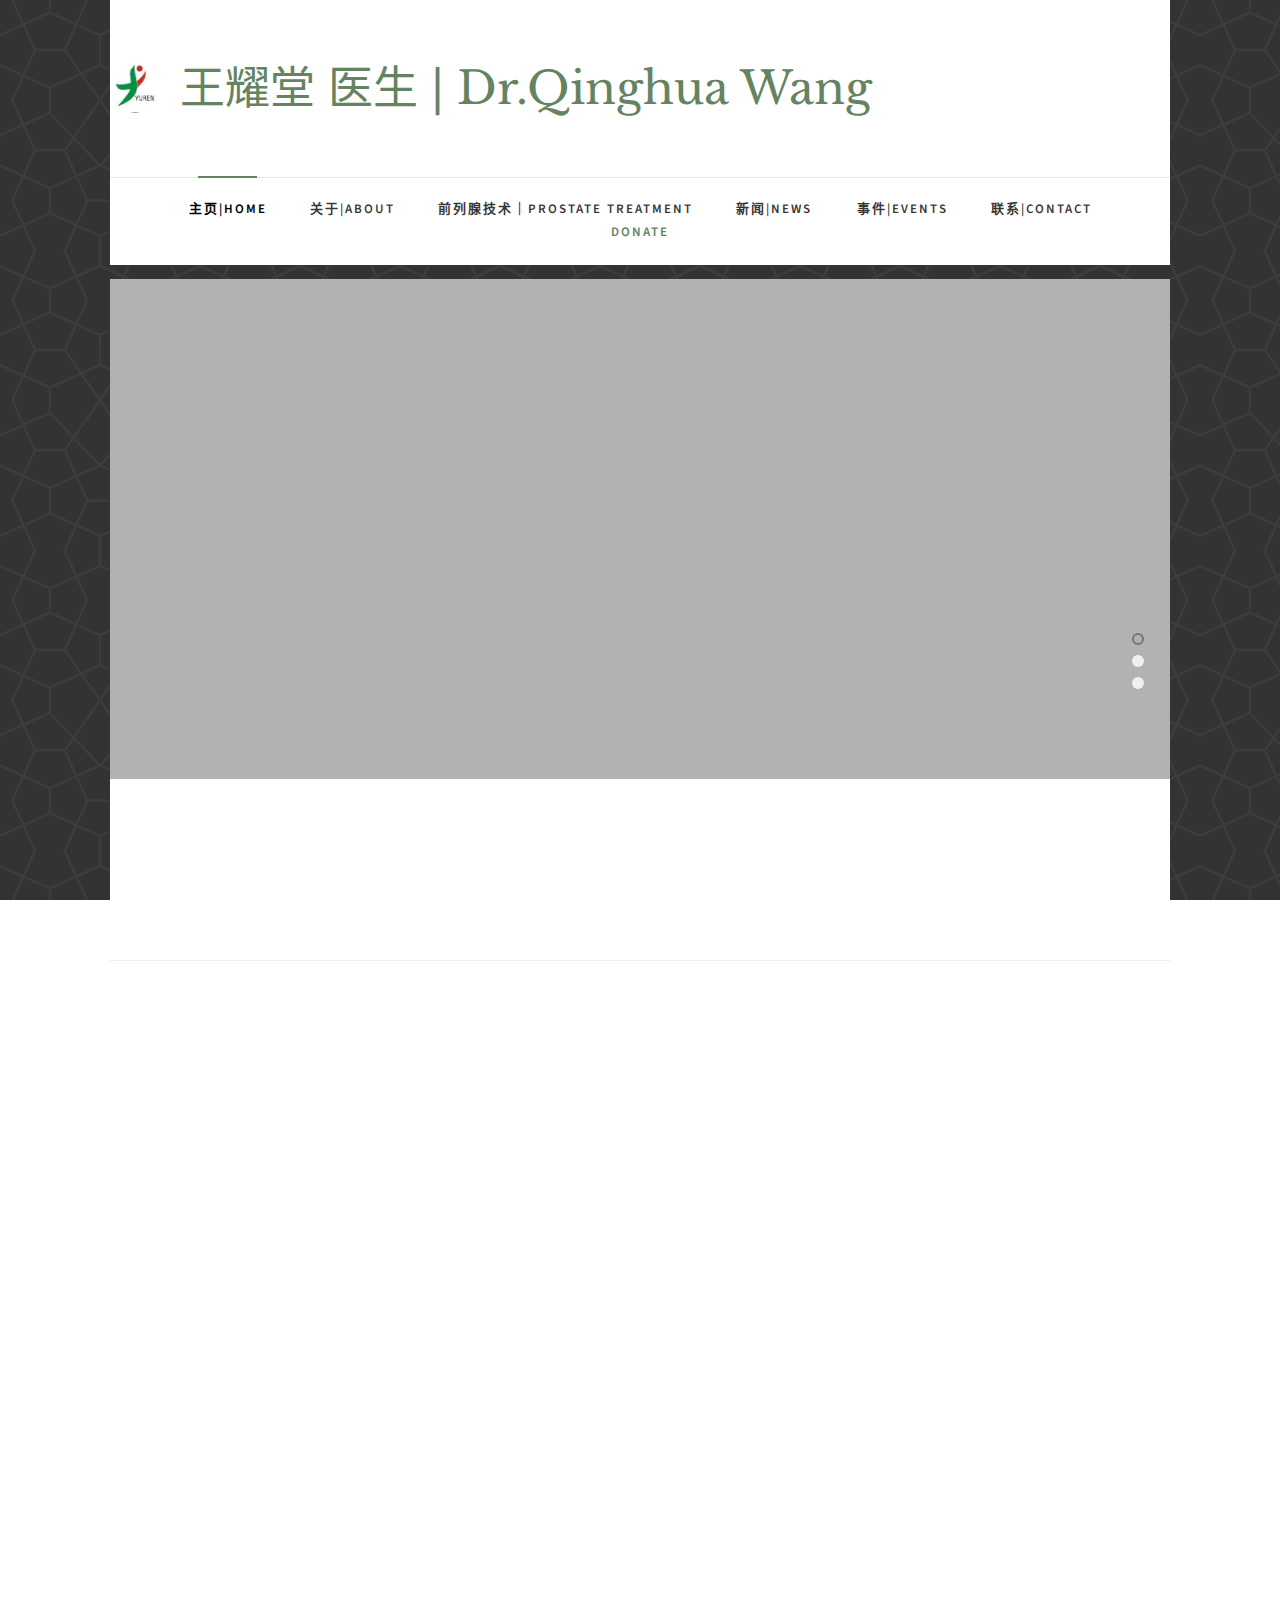
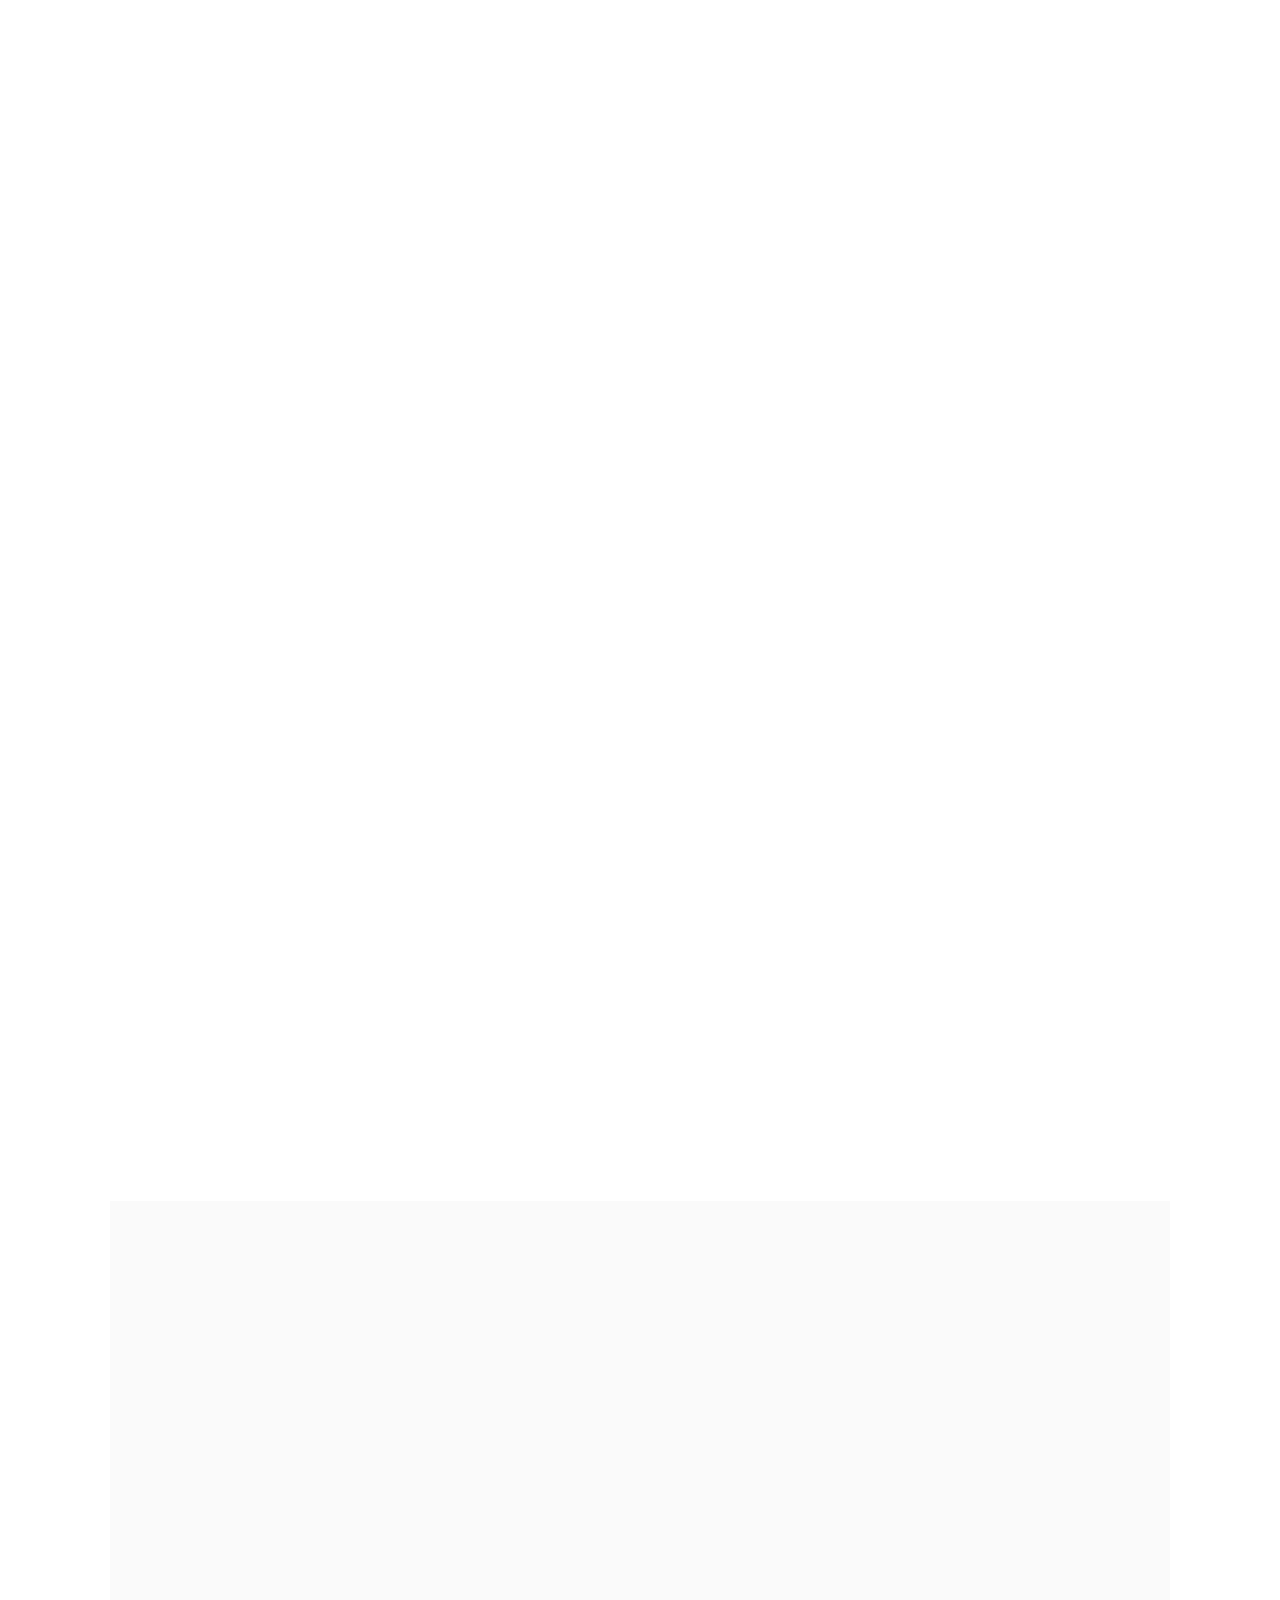
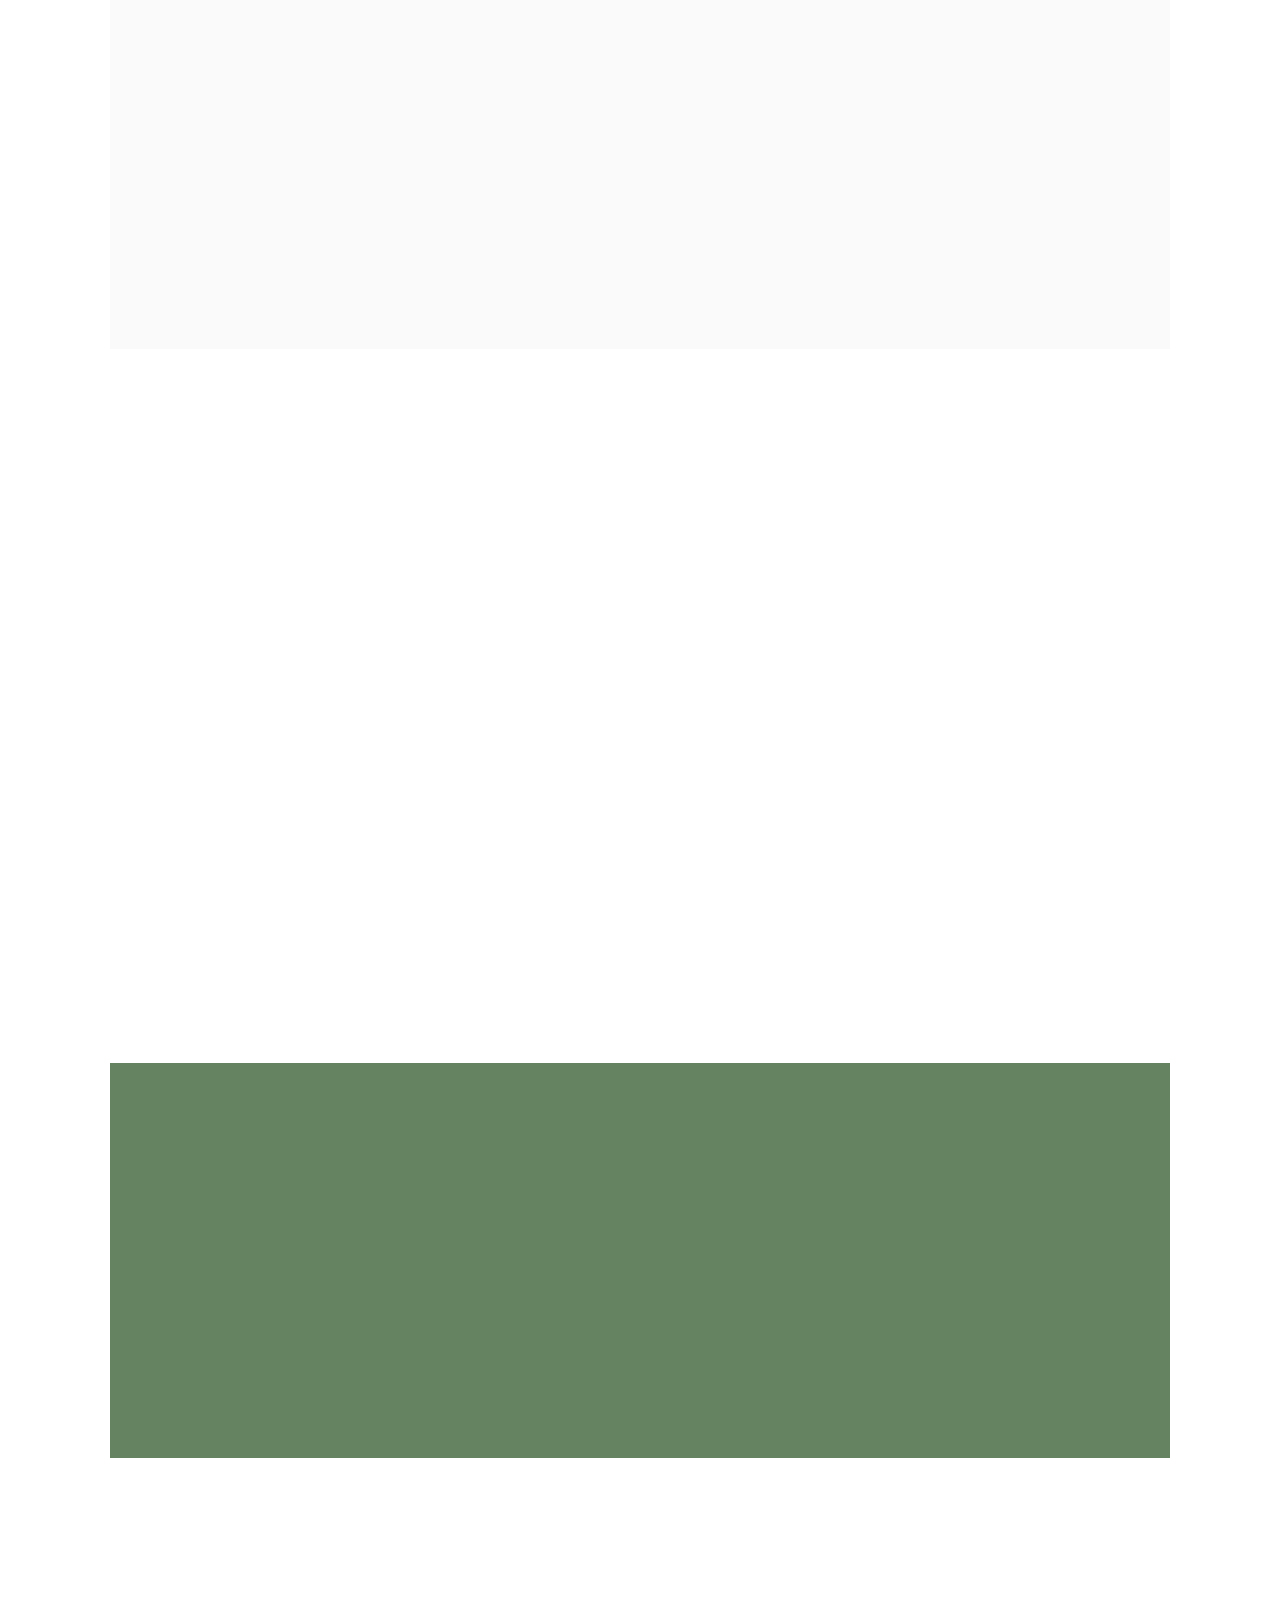
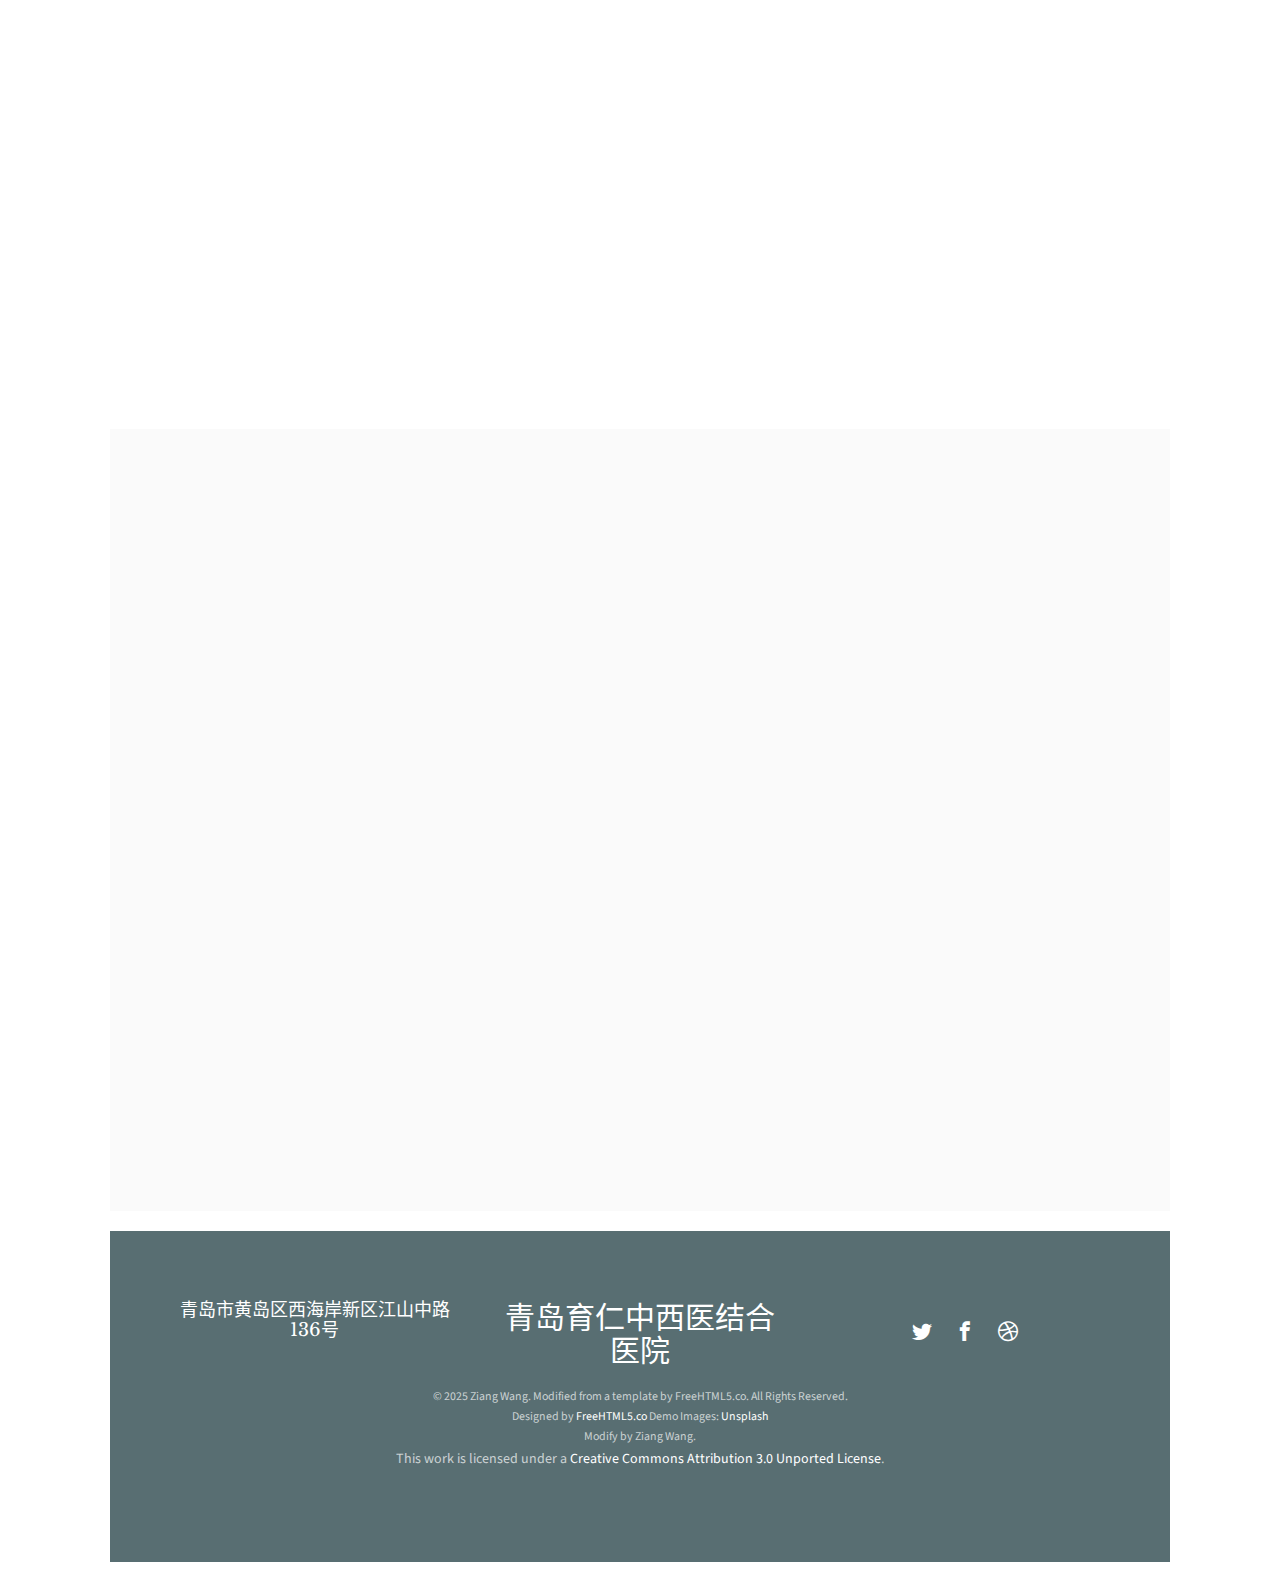
==== index.html @ dfbbcf72 "Move website files to repository root" ====
<!DOCTYPE HTML>
<html lang="zh-CN">
<html>
	<head>
	<meta charset="utf-8">
	<meta http-equiv="X-UA-Compatible" content="IE=edge">
	<title>Dr.Wang Qinghua &mdash; Free Website Template, Free HTML5 Template by freehtml5.co</title>
	<meta name="viewport" content="width=device-width, initial-scale=1">
	<meta name="description" content="Free HTML5 Website Template by freehtml5.co" />
	<meta name="keywords" content="free website templates, free html5, free template, free bootstrap, free website template, html5, css3, mobile first, responsive" />
	<meta name="author" content="freehtml5.co" />

	<!-- 
	//////////////////////////////////////////////////////

	FREE HTML5 TEMPLATE 
	DESIGNED & DEVELOPED by FreeHTML5.co
		
	Website: 		http://freehtml5.co/
	Email: 			info@freehtml5.co
	Twitter: 		http://twitter.com/fh5co
	Facebook: 		https://www.facebook.com/fh5co

	//////////////////////////////////////////////////////
	 -->

  	<!-- Facebook and Twitter integration -->
	<meta property="og:title" content=""/>
	<meta property="og:image" content=""/>
	<meta property="og:url" content=""/>
	<meta property="og:site_name" content=""/>
	<meta property="og:description" content=""/>
	<meta name="twitter:title" content="" />
	<meta name="twitter:image" content="" />
	<meta name="twitter:url" content="" />
	<meta name="twitter:card" content="" />

	<link href="https://fonts.googleapis.com/css?family=Source+Sans+Pro:400,600,700" rel="stylesheet">
	<link href="https://fonts.googleapis.com/css?family=Libre+Baskerville:400,400i,700" rel="stylesheet"
	>
	
	<!-- Animate.css -->
	<link rel="stylesheet" href="css/animate.css">
	<!-- Icomoon Icon Fonts-->
	<link rel="stylesheet" href="css/icomoon.css">
	<!-- Bootstrap  -->
	<link rel="stylesheet" href="css/bootstrap.css">

	<!-- Magnific Popup -->
	<link rel="stylesheet" href="css/magnific-popup.css">

	<!-- Flexslider  -->
	<link rel="stylesheet" href="css/flexslider.css">

	<!-- Owl Carousel  -->
	<link rel="stylesheet" href="css/owl.carousel.min.css">
	<link rel="stylesheet" href="css/owl.theme.default.min.css">

	<!-- Theme style  -->
	<link rel="stylesheet" href="css/style.css">

	<!-- Modernizr JS -->
	<script src="js/modernizr-2.6.2.min.js"></script>
	<!-- FOR IE9 below -->
	<!--[if lt IE 9]>
	<script src="js/respond.min.js"></script>
	<![endif]-->

	</head>
	<body>
		
	<div class="fh5co-loader"></div>
	
	<div id="page">
	<nav class="fh5co-nav" role="navigation">
		<div class="container-wrap">
			<div class="top-menu">
				<div class="row">
					<div class="col-md-12 col-offset-0 text-center">
						<div id="fh5co-logo" style="display: flex; align-items: center;">
                        <img src="images/logo.png" alt="Portrait" style="width: 50px; height: 50px; border-radius: 50%; margin-right: 10px;">
                        <a href="index.html">王耀堂 医生 | Dr.Qinghua Wang</a>
                    </div>

					<div class="col-md-12 col-md-offset-0 text-center menu-1">
						<ul>
							<li class="active"><a href="index.html">主页|Home</a></li>
							<li><a href="about.html">关于|About</a></li>
							<li><a href="sermons.html">前列腺技术｜Prostate Treatment</a></li>
							<li class="has-dropdown">
								<a href="news.html">新闻|News</a>
								<ul class="dropdown">
									<li><a href="#">出国交流</a></li>
									<li><a href="#">合影</a></li>
									<li><a href="#">技术推广</a></li>
									<li><a href="#">合作</a></li>
								</ul>
							</li>
							<li><a href="events.html">事件|Events</a></li>
							
							<li><a href="contact.html">联系|Contact</a></li>
							<li><a href="#" class="donate">Donate</a></li>
						</ul>
					</div>
				</div>
				
			</div>
		</div>
	</nav>
	<div class="container-wrap">
		<aside id="fh5co-hero">
			<div class="flexslider">
				<ul class="slides">
			   	<li style="background-image: url(images/WechatIMG2.jpg);background-size: cover; background-position: center;">
			   		<div class="overlay"></div>
			   		<div class="container-fluid">
			   			<div class="row">
				   			<div class="col-md-6 col-md-offset-3 text-center">
				   				<div class="slider-text">
					   				<div class="slider-text-inner">
					   					<h1>首届前列腺调理康复技术师承大会在青岛举办</h1>
										<h2>The first Prostate Conditioning and Rehabilitation Technique Apprenticeship Conference was held in Qingdao.</h2>
											<!--  <h2>与爱尔兰专家交流前列腺话题 <a href="http://freehtml5.co/" target="_blank">freehtml5.co</a></h2> -->
											<p><a class="btn btn-primary btn-demo popup-vimeo" href="https://vimeo.com/channels/staffpicks/93951774"> <i class="icon-play4"></i> 视频｜Video</a> <a class="btn btn-primary btn-learn">有关 <i class="icon-arrow-right3"></i></a></p>
					   				</div>
				   				</div>
				   			</div>
				   		</div>
			   		</div>
			   	</li>
			   	<li style="background-image: url(images/irelandprostate.jpg);">
			   		<div class="overlay"></div>
			   		<div class="container-fluid">
			   			<div class="row">
				   			<div class="col-md-6 col-md-offset-3 text-center">
				   				<div class="slider-text">
					   				<div class="slider-text-inner">
					   					<h1>在爱尔兰交流W点按摩技术</h1>
											<h2>Exchange of W-spot massage techniques in Ireland <a href="http://freehtml5.co/" target="_blank">访问网站</a></h2>
											<p><a class="btn btn-primary btn-demo popup-vimeo" href="https://vimeo.com/channels/staffpicks/93951774"> <i class="icon-play4"></i>视频｜Video </a> <a class="btn btn-primary btn-learn">有关<i class="icon-arrow-right3"></i></a></p>
					   				</div>
					   			</div>
				   			</div>
				   		</div>
			   		</div>
			   	</li>
			   	<li style="background-image: url(images/img_bg_3.jpg);">
			   		<div class="overlay"></div>
			   		<div class="container-fluids">
			   			<div class="row">
				   			<div class="col-md-6 col-md-offset-3 text-center">
				   				<div class="slider-text">
					   				<div class="slider-text-inner text-center">
					   					<h1>事件3</h1>
											<h2>3 <a href="http://freehtml5.co/" target="_blank">访问网站</a></h2>
											<p><a class="btn btn-primary btn-demo popup-vimeo" href="https://vimeo.com/channels/staffpicks/93951774"> <i class="icon-play4"></i> 视频｜Video</a> <a class="btn btn-primary btn-learn">J有关 <i class="icon-arrow-right3"></i></a></p>
					   				</div>
					   			</div>
				   			</div>
				   		</div>
			   		</div>
			   	</li>
			  	</ul>
		  	</div>
		</aside>
		<div id="fh5co-intro">
			<div class="row animate-box">
				<div class="col-md-12 col-md-offset-0 text-center">
					<h2>关注前列腺健康</h2>
					<span> 星期三和星期日坐诊｜We are open on Wednesday and Sunday </span>
				</div>
			</div>
		</div>
		<hr>
		<div id="fh5co-counter" class="fh5co-counters">
			<div class="row">
				<div class="col-md-6 col-md-offset-3 text-center animate-box">
					<img src="images/w700d1q75cms.jpg" alt="Prostate Health White Paper" class="img-responsive" style="margin-top: 20px; max-width: 100%; height: auto;">
					<h2>《中国男性前列腺健康白皮书》2022 数据显示：</h2>
					<h3>According to the "White Paper on Male Prostate Health in China" released on October 28, 2022,：</h3>
					<p>前列腺炎、前列腺增生发病超过2年，有43%的患者会引发阳痿，93%的患者会发生早泄，10%的患者几乎完全丧失男性功能！前列腺炎以18-54岁患者为主，其中18-24岁患者就诊比例显著上升。前列腺增生患者以45岁以上为主。另一项调查表明，80%以上的男性不育症都是由前列腺疾病引起。在发病10年以上的前列腺疾病患者群体中，有45%会发生癌变，世界上每年因前列腺癌死亡男性达50万人，并呈每年上升趋势。”</p>
					<section>
						
						
						<ul>
							<li>Among patients with <strong>prostatitis</strong> or <strong>prostatic hyperplasia</strong> lasting over two years:
								<ul>
									<li><strong>43%</strong> develop erectile dysfunction.</li>
									<li><strong>93%</strong> experience premature ejaculation.</li>
									<li><strong>10%</strong> almost completely lose male sexual function.</li>
								</ul>
							</li>
							<li><strong>Prostatitis</strong> primarily affects men aged <strong>18 to 54</strong>, with a significant increase in patients aged <strong>18 to 24</strong> seeking medical attention.</li>
							<li><strong>Prostatic hyperplasia</strong> predominantly affects men over the age of <strong>45</strong>.</li>
						</ul>
					</section>
					<section>
						
						<ul>
							<li>Over <strong>80%</strong> of male infertility cases are caused by prostate-related diseases.</li>
							<li>Among patients with prostate conditions lasting over <strong>10 years</strong>, <strong>45%</strong> are at risk of developing cancer.</li>
							<li>Globally, prostate cancer causes <strong>500,000 deaths annually</strong>, with the number increasing each year.</li>
						</ul>
					</section>
					</div>
			</div>
			<div class="row animate-box">
				<div class="col-md-8 col-md-offset-2">
					<div class="row">
						<div class="col-md-3 col-sm-6 col-xs-6 text-center">
							<span class="fh5co-counter js-counter" data-from="0" data-to="43" data-speed="5000" data-refresh-interval="50"></span>
							<span class="fh5co-counter-label">43% of patients will experience erectile dysfunction</span>
						</div>
						<div class="col-md-3 col-sm-6 col-xs-6 text-center">
							<span class="fh5co-counter js-counter" data-from="0" data-to="93" data-speed="5000" data-refresh-interval="50"></span>
							<span class="fh5co-counter-label">93% of patients will experience premature ejaculation</span>
						</div>
						<div class="clearfix visible-sm-block visible-xs-block"></div>
						<div class="col-md-3 col-sm-6 col-xs-6 text-center">
							<span class="fh5co-counter js-counter" data-from="0" data-to="10" data-speed="5000" data-refresh-interval="50"></span>
							<span class="fh5co-counter-label">10% of patients will almost completely lose male function</span>
						</div>
						<div class="col-md-3 col-sm-6 col-xs-6 text-center">
							<span class="fh5co-counter js-counter" data-from="0" data-to="80" data-speed="5000" data-refresh-interval="50"></span>
							<span class="fh5co-counter-label">more than 80% of male infertility is caused by prostate diseases.</span>
						</div>
					</div>
				</div>
			</div>
		</div>
		<div id="fh5co-services" class="fh5co-light-grey">
			<div class="row animate-box">
				<div class="col-md-6 col-md-offset-3 text-center fh5co-heading">
					<h2>活动</h2>
					<p>Dignissimos asperiores vitae velit veniam totam fuga molestias accusamus alias autem provident. Odit ab aliquam dolor eius.</p>
				</div>
			</div>
			<div class="row">
				<div class="col-md-4 animate-box">
					<div class="services">
						<a href="#" class="img-holder"><img class="img-responsive" src="images/img-1.jpg" alt="Free HTML5 Website Template by freehtml5.co"></a>
						<div class="desc">
							<h3><a href="#">Live Events</a></h3>
							<p>Dignissimos asperiores vitae velit veniam totam fuga molestias accusamus alias autem provident. Odit ab aliquam dolor eius.</p>
							<a href="#">Read More <i class="icon-arrow-right3"></i></a>
						</div>
					</div>
				</div>
				<div class="col-md-4 animate-box">
					<div class="services">
						<a href="#" class="img-holder"><img class="img-responsive" src="images/img-3.jpg" alt="Free HTML5 Website Template by freehtml5.co"></a>
						<div class="desc">
							<h3><a href="#">Biblical Counseling</a></h3>
							<p>Dignissimos asperiores vitae velit veniam totam fuga molestias accusamus alias autem provident. Odit ab aliquam dolor eius.</p>
							<a href="#">Read More <i class="icon-arrow-right3"></i></a>
						</div>
					</div>
				</div>
				<div class="col-md-4 animate-box">
					<div class="services">
						<a href="#" class="img-holder"><img class="img-responsive" src="images/img-2.jpg" alt="Free HTML5 Website Template by freehtml5.co"></a>
						<div class="desc">
							<h3><a href="#">Helping Children</a></h3>
							<p>Dignissimos asperiores vitae velit veniam totam fuga molestias accusamus alias autem provident. Odit ab aliquam dolor eius.</p>
							<a href="#">Read More <i class="icon-arrow-right3"></i></a>
						</div>
					</div>
				</div>
			</div>
		</div>

		<div id="fh5co-sermon">
			<div class="row animate-box">
				<div class="col-md-6 col-md-offset-3 text-center fh5co-heading">
					<h2>视频 ｜Video</h2>
					<p>Dignissimos asperiores vitae velit veniam totam fuga molestias accusamus alias autem provident. Odit ab aliquam dolor eius.</p>
				</div>
			</div>
			<div class="row">
				<div class="col-md-4 text-center animate-box">
					<div class="sermon-entry">
						<div class="sermon" style="background-image: url(images/mqdefault_6s.webp);">
							<div class="play">
								<a class="popup-vimeo" href="https://youtu.be/GuL7jMvrcxw?si=hvoG5OkkHm0pMLwE"><i class="icon-play3"></i></a>
							</div>
						</div>
						<h3>肾好不好看晨起第一泡屎</h3>
						<span>王耀堂</span>
					</div>
				</div>
				<div class="col-md-4 text-center animate-box">
					<div class="sermon-entry">
						<div class="sermon" style="background-image: url(images/sermon-3.jpg);">
							<div class="play">
								<a class="popup-vimeo" href="https://vimeo.com/channels/staffpicks/93951774"><i class="icon-play3"></i></a>
							</div>
						</div>
						<h3>Message From God</h3>
						<span>Pstr. John Doe</span>
					</div>
				</div>
				<div class="col-md-4 text-center animate-box">
					<div class="sermon-entry">
						<div class="sermon" style="background-image: url(images/sermon-2.jpg);">
							<div class="play">
								<a class="popup-vimeo" href="https://vimeo.com/channels/staffpicks/93951774"><i class="icon-play3"></i></a>
							</div>
						</div>
						<h3>Our World Today</h3>
						<span>Pstr. John Doe</span>
					</div>
				</div>
			</div>
		</div>
		<div id="fh5co-bible-verse">
			<div class="overlay"></div>
			<div class="row">
				<div class="col-md-10 col-md-offset-1">
					<div class="row animate-box">
						<div class="owl-carousel owl-carousel-fullwidth">
							<div class="item">
								<div class="bible-verse-slide active text-center">
									<blockquote>
										<p>&ldquo;For God so loved the world, that he gave his only begotten Son, that whosoever believeth in him should not perish, but have everlasting life.&rdquo;</p>
										<span>John 3:16</span>
									</blockquote>
								</div>
							</div>
							<div class="item">
								<div class="bible-verse-slide active text-center">
									<blockquote>
										<p>&ldquo;The LORD [is] my strength and my shield; my heart trusted in him, and I am helped: therefore my heart greatly rejoiceth; and with my song will I praise him.&rdquo;</p>
										<span>Psalms 28:7</span>
									</blockquote>
								</div>
							</div>
							<div class="item">
								<div class="bible-verse-slide active text-center">
									<blockquote>
										<p>&ldquo;And we have known and believed the love that God hath to us. God is love; and he that dwelleth in love dwelleth in God, and God in him.&rdquo;</p>
										<span>1 John 4:16</span>
									</blockquote>
								</div>
							</div>
						</div>
					</div>
				</div>
			</div>
		</div>
		<div id="fh5co-events">
			<div class="row animate-box">
				<div class="col-md-6 col-md-offset-3 text-center fh5co-heading">
					<h2>Our Events</h2>
					<p>Dignissimos asperiores vitae velit veniam totam fuga molestias accusamus alias autem provident. Odit ab aliquam dolor eius.</p>
				</div>
			</div>
			<div class="row">
				<div class="col-md-4 animate-box">
					<div class="events-entry">
						<span class="date">March 10, 2017</span>
						<h3><a href="#">Message From God</a></h3>
						<p>Facilis ipsum reprehenderit nemo molestias. Aut cum mollitia reprehenderit. Eos cumque dicta adipisci architecto culpa amet.</p>
						<a href="#">Read More <i class="icon-arrow-right3"></i></a>
					</div>
				</div>
				<div class="col-md-4 animate-box">
					<div class="events-entry">
						<span class="date">March 20, 2017</span>
						<h3><a href="#">Message From God</a></h3>
						<p>Facilis ipsum reprehenderit nemo molestias. Aut cum mollitia reprehenderit. Eos cumque dicta adipisci architecto culpa amet.</p>
						<a href="#">Read More <i class="icon-arrow-right3"></i></a>
					</div>
				</div>
				<div class="col-md-4 animate-box">
					<div class="events-entry">
						<span class="date">March 30, 2017</span>
						<h3><a href="#">Message From God</a></h3>
						<p>Facilis ipsum reprehenderit nemo molestias. Aut cum mollitia reprehenderit. Eos cumque dicta adipisci architecto culpa amet.</p>
						<a href="#">Read More <i class="icon-arrow-right3"></i></a>
					</div>
				</div>
			</div>
		</div>
		<div id="fh5co-news" class="fh5co-light-grey">
			<div class="row animate-box">
				<div class="col-md-6 col-md-offset-3 text-center fh5co-heading">
					<h2>Our News</h2>
					<p>Dignissimos asperiores vitae velit veniam totam fuga molestias accusamus alias autem provident. Odit ab aliquam dolor eius.</p>
				</div>
			</div>
			<div class="row">
				<div class="col-md-3 animate-box">
					<div class="news">
						<a href="#" class="img-holder"><img class="img-responsive" src="images/img-1.jpg" alt="Free HTML5 Website Template by freehtml5.co"></a>
						<div class="desc">
							<span class="date">March 30, 2017</span>
							<h3><a href="#">Live News</a></h3>
							<p>Dignissimos asperiores vitae velit veniam totam fuga molestias accusamus alias autem provident. Odit ab aliquam dolor eius.</p>
							<a href="#">Read More <i class="icon-arrow-right3"></i></a>
						</div>
					</div>
				</div>
				<div class="col-md-3 animate-box">
					<div class="news">
						<a href="#" class="img-holder"><img class="img-responsive" src="images/img-3.jpg" alt="Free HTML5 Website Template by freehtml5.co"></a>
						<div class="desc">
							<span class="date">March 30, 2017</span>
							<h3><a href="#">Biblical Counseling</a></h3>
							<p>Dignissimos asperiores vitae velit veniam totam fuga molestias accusamus alias autem provident. Odit ab aliquam dolor eius.</p>
							<a href="#">Read More <i class="icon-arrow-right3"></i></a>
						</div>
					</div>
				</div>
				<div class="col-md-3 animate-box">
					<div class="news">
						<a href="#" class="img-holder"><img class="img-responsive" src="images/img-2.jpg" alt="Free HTML5 Website Template by freehtml5.co"></a>
						<div class="desc">
							<span class="date">March 30, 2017</span>
							<h3><a href="#">Helping Children</a></h3>
							<p>Dignissimos asperiores vitae velit veniam totam fuga molestias accusamus alias autem provident. Odit ab aliquam dolor eius.</p>
							<a href="#">Read More <i class="icon-arrow-right3"></i></a>
						</div>
					</div>
				</div>
				<div class="col-md-3 animate-box">
					<div class="news">
						<a href="#" class="img-holder"><img class="img-responsive" src="images/img-4.jpg" alt="Free HTML5 Website Template by freehtml5.co"></a>
						<div class="desc">
							<span class="date">March 30, 2017</span>
							<h3><a href="#">Helping Children</a></h3>
							<p>Dignissimos asperiores vitae velit veniam totam fuga molestias accusamus alias autem provident. Odit ab aliquam dolor eius.</p>
							<a href="#">Read More <i class="icon-arrow-right3"></i></a>
						</div>
					</div>
				</div>
			</div>
		</div>
	</div><!-- END container-wrap -->

	<div class="container-wrap">
		<footer id="fh5co-footer" role="contentinfo">
			<div class="col-md-4 text-center">
				<h3>青岛市黄岛区西海岸新区江山中路136号</h3>
			</div>
			<div class="col-md-4 text-center">
				<h2><a href="#">青岛育仁中西医结合医院</a></h2>
			</div>
			<div class="col-md-4 text-center">
				<p>
					<ul class="fh5co-social-icons">
						<li><a href="#"><i class="icon-twitter2"></i></a></li>
						<li><a href="#"><i class="icon-facebook2"></i></a></li>
						<li><a href="#"><i class="icon-dribbble2"></i></a></li>
					</ul>
				</p>
			</div>
			<div class="row copyright">
				<div class="col-md-12 text-center">
					<p>
						<small class="block">&copy; 2025 Ziang Wang. Modified from a template by FreeHTML5.co. All Rights Reserved.</small> 
						<small class="block">Designed by <a href="http://freehtml5.co/" target="_blank">FreeHTML5.co</a> Demo Images: <a href="http://unsplash.co/" target="_blank">Unsplash</a></small>
						<small class="block"> Modify by Ziang Wang.</small> 
						This work is licensed under a <a rel="license" href="http://creativecommons.org/licenses/by/3.0/deed.en_US">Creative Commons Attribution 3.0 Unported License</a>.
					</p> 
				</div>
			</div>
		</footer>
	</div><!-- END container-wrap -->
	</div>

	<div class="gototop js-top">
		<a href="#" class="js-gotop"><i class="icon-arrow-up2"></i></a>
	</div>
	
	<!-- jQuery -->
	<script src="js/jquery.min.js"></script>
	<!-- jQuery Easing -->
	<script src="js/jquery.easing.1.3.js"></script>
	<!-- Bootstrap -->
	<script src="js/bootstrap.min.js"></script>
	<!-- Waypoints -->
	<script src="js/jquery.waypoints.min.js"></script>
	<!-- Flexslider -->
	<script src="js/jquery.flexslider-min.js"></script>
	<!-- Carousel -->
	<script src="js/owl.carousel.min.js"></script>
	<!-- Magnific Popup -->
	<script src="js/jquery.magnific-popup.min.js"></script>
	<script src="js/magnific-popup-options.js"></script>
	<!-- Counters -->
	<script src="js/jquery.countTo.js"></script>
	<!-- Main -->
	<script src="js/main.js"></script>

	</body>
</html>
---- css/icomoon.css ----
@font-face {
  font-family: 'icomoon';
  src:  url('fonts/icomoon.eot?5j2n32');
  src:  url('fonts/icomoon.eot?5j2n32#iefix') format('embedded-opentype'),
    url('fonts/icomoon.ttf?5j2n32') format('truetype'),
    url('fonts/icomoon.woff?5j2n32') format('woff'),
    url('fonts/icomoon.svg?5j2n32#icomoon') format('svg');
  font-weight: normal;
  font-style: normal;
}

[class^="icon-"], [class*=" icon-"] {
  /* use !important to prevent issues with browser extensions that change fonts */
  font-family: 'icomoon' !important;
  speak: none;
  font-style: normal;
  font-weight: normal;
  font-variant: normal;
  text-transform: none;
  line-height: 1;

  /* Better Font Rendering =========== */
  -webkit-font-smoothing: antialiased;
  -moz-osx-font-smoothing: grayscale;
}

.icon-eye2:before {
  content: "\e064";
}
.icon-paper-clip:before {
  content: "\e065";
}
.icon-mail5:before {
  content: "\e066";
}
.icon-toggle:before {
  content: "\e067";
}
.icon-layout:before {
  content: "\e068";
}
.icon-link2:before {
  content: "\e069";
}
.icon-bell2:before {
  content: "\e06a";
}
.icon-lock3:before {
  content: "\e06b";
}
.icon-unlock:before {
  content: "\e06c";
}
.icon-ribbon2:before {
  content: "\e06d";
}
.icon-image2:before {
  content: "\e06e";
}
.icon-signal:before {
  content: "\e06f";
}
.icon-target3:before {
  content: "\e070";
}
.icon-clipboard3:before {
  content: "\e071";
}
.icon-clock3:before {
  content: "\e072";
}
.icon-watch:before {
  content: "\e073";
}
.icon-air-play:before {
  content: "\e074";
}
.icon-camera3:before {
  content: "\e075";
}
.icon-video2:before {
  content: "\e076";
}
.icon-disc:before {
  content: "\e077";
}
.icon-printer3:before {
  content: "\e078";
}
.icon-monitor:before {
  content: "\e079";
}
.icon-server:before {
  content: "\e07a";
}
.icon-cog2:before {
  content: "\e07b";
}
.icon-heart3:before {
  content: "\e07c";
}
.icon-paragraph:before {
  content: "\e07d";
}
.icon-align-justify:before {
  content: "\e07e";
}
.icon-align-left:before {
  content: "\e07f";
}
.icon-align-center:before {
  content: "\e080";
}
.icon-align-right:before {
  content: "\e081";
}
.icon-book2:before {
  content: "\e082";
}
.icon-layers2:before {
  content: "\e083";
}
.icon-stack2:before {
  content: "\e084";
}
.icon-stack-2:before {
  content: "\e085";
}
.icon-paper:before {
  content: "\e086";
}
.icon-paper-stack:before {
  content: "\e087";
}
.icon-search3:before {
  content: "\e088";
}
.icon-zoom-in2:before {
  content: "\e089";
}
.icon-zoom-out2:before {
  content: "\e08a";
}
.icon-reply2:before {
  content: "\e08b";
}
.icon-circle-plus:before {
  content: "\e08c";
}
.icon-circle-minus:before {
  content: "\e08d";
}
.icon-circle-check:before {
  content: "\e08e";
}
.icon-circle-cross:before {
  content: "\e08f";
}
.icon-square-plus:before {
  content: "\e090";
}
.icon-square-minus:before {
  content: "\e091";
}
.icon-square-check:before {
  content: "\e092";
}
.icon-square-cross:before {
  content: "\e093";
}
.icon-microphone:before {
  content: "\e094";
}
.icon-record:before {
  content: "\e095";
}
.icon-skip-back:before {
  content: "\e096";
}
.icon-rewind:before {
  content: "\e097";
}
.icon-play4:before {
  content: "\e098";
}
.icon-pause3:before {
  content: "\e099";
}
.icon-stop3:before {
  content: "\e09a";
}
.icon-fast-forward:before {
  content: "\e09b";
}
.icon-skip-forward:before {
  content: "\e09c";
}
.icon-shuffle2:before {
  content: "\e09d";
}
.icon-repeat:before {
  content: "\e09e";
}
.icon-folder2:before {
  content: "\e09f";
}
.icon-umbrella:before {
  content: "\e0a0";
}
.icon-moon:before {
  content: "\e0a1";
}
.icon-thermometer:before {
  content: "\e0a2";
}
.icon-drop:before {
  content: "\e0a3";
}
.icon-sun2:before {
  content: "\e0a4";
}
.icon-cloud3:before {
  content: "\e0a5";
}
.icon-cloud-upload2:before {
  content: "\e0a6";
}
.icon-cloud-download2:before {
  content: "\e0a7";
}
.icon-upload4:before {
  content: "\e0a8";
}
.icon-download4:before {
  content: "\e0a9";
}
.icon-location3:before {
  content: "\e0aa";
}
.icon-location-2:before {
  content: "\e0ab";
}
.icon-map3:before {
  content: "\e0ac";
}
.icon-battery:before {
  content: "\e0ad";
}
.icon-head:before {
  content: "\e0ae";
}
.icon-briefcase3:before {
  content: "\e0af";
}
.icon-speech-bubble:before {
  content: "\e0b0";
}
.icon-anchor2:before {
  content: "\e0b1";
}
.icon-globe2:before {
  content: "\e0b2";
}
.icon-box:before {
  content: "\e0b3";
}
.icon-reload:before {
  content: "\e0b4";
}
.icon-share3:before {
  content: "\e0b5";
}
.icon-marquee:before {
  content: "\e0b6";
}
.icon-marquee-plus:before {
  content: "\e0b7";
}
.icon-marquee-minus:before {
  content: "\e0b8";
}
.icon-tag:before {
  content: "\e0b9";
}
.icon-power2:before {
  content: "\e0ba";
}
.icon-command2:before {
  content: "\e0bb";
}
.icon-alt:before {
  content: "\e0bc";
}
.icon-esc:before {
  content: "\e0bd";
}
.icon-bar-graph:before {
  content: "\e0be";
}
.icon-bar-graph-2:before {
  content: "\e0bf";
}
.icon-pie-graph:before {
  content: "\e0c0";
}
.icon-star:before {
  content: "\e0c1";
}
.icon-arrow-left3:before {
  content: "\e0c2";
}
.icon-arrow-right3:before {
  content: "\e0c3";
}
.icon-arrow-up3:before {
  content: "\e0c4";
}
.icon-arrow-down3:before {
  content: "\e0c5";
}
.icon-volume:before {
  content: "\e0c6";
}
.icon-mute:before {
  content: "\e0c7";
}
.icon-content-right:before {
  content: "\e100";
}
.icon-content-left:before {
  content: "\e101";
}
.icon-grid2:before {
  content: "\e102";
}
.icon-grid-2:before {
  content: "\e103";
}
.icon-columns:before {
  content: "\e104";
}
.icon-loader:before {
  content: "\e105";
}
.icon-bag:before {
  content: "\e106";
}
.icon-ban:before {
  content: "\e107";
}
.icon-flag3:before {
  content: "\e108";
}
.icon-trash:before {
  content: "\e109";
}
.icon-expand2:before {
  content: "\e110";
}
.icon-contract:before {
  content: "\e111";
}
.icon-maximize:before {
  content: "\e112";
}
.icon-minimize:before {
  content: "\e113";
}
.icon-plus2:before {
  content: "\e114";
}
.icon-minus2:before {
  content: "\e115";
}
.icon-check::before {
  content: '•'; /* 圆点符号 */
  color: #3498db; /* 蓝色圆点 */
  font-size: 16px; /* 调整大小 */
  margin-right: 5px; /* 添加间距 */
}
.icon-cross2:before {
  content: "\e117";
}
.icon-move:before {
  content: "\e118";
}
.icon-delete:before {
  content: "\e119";
}
.icon-menu5:before {
  content: "\e120";
}
.icon-archive:before {
  content: "\e121";
}
.icon-inbox:before {
  content: "\e122";
}
.icon-outbox:before {
  content: "\e123";
}
.icon-file:before {
  content: "\e124";
}
.icon-file-add:before {
  content: "\e125";
}
.icon-file-subtract:before {
  content: "\e126";
}
.icon-help:before {
  content: "\e127";
}
.icon-open:before {
  content: "\e128";
}
.icon-ellipsis:before {
  content: "\e129";
}
.icon-heart4:before {
  content: "\e900";
}
.icon-cloud4:before {
  content: "\e901";
}
.icon-star2:before {
  content: "\e902";
}
.icon-tv2:before {
  content: "\e903";
}
.icon-sound:before {
  content: "\e904";
}
.icon-video3:before {
  content: "\e905";
}
.icon-trash2:before {
  content: "\e906";
}
.icon-user2:before {
  content: "\e907";
}
.icon-key3:before {
  content: "\e908";
}
.icon-search4:before {
  content: "\e909";
}
.icon-settings:before {
  content: "\e90a";
}
.icon-camera4:before {
  content: "\e90b";
}
.icon-tag2:before {
  content: "\e90c";
}
.icon-lock4:before {
  content: "\e90d";
}
.icon-bulb:before {
  content: "\e90e";
}
.icon-pen2:before {
  content: "\e90f";
}
.icon-diamond:before {
  content: "\e910";
}
.icon-display2:before {
  content: "\e911";
}
.icon-location4:before {
  content: "\e912";
}
.icon-eye3:before {
  content: "\e913";
}
.icon-bubble3:before {
  content: "\e914";
}
.icon-stack3:before {
  content: "\e915";
}
.icon-cup:before {
  content: "\e916";
}
.icon-phone3:before {
  content: "\e917";
}
.icon-news:before {
  content: "\e918";
}
.icon-mail6:before {
  content: "\e919";
}
.icon-like:before {
  content: "\e91a";
}
.icon-photo:before {
  content: "\e91b";
}
.icon-note:before {
  content: "\e91c";
}
.icon-clock4:before {
  content: "\e91d";
}
.icon-paperplane:before {
  content: "\e91e";
}
.icon-params:before {
  content: "\e91f";
}
.icon-banknote:before {
  content: "\e920";
}
.icon-data:before {
  content: "\e921";
}
.icon-music2:before {
  content: "\e922";
}
.icon-megaphone2:before {
  content: "\e923";
}
.icon-study:before {
  content: "\e924";
}
.icon-lab2:before {
  content: "\e925";
}
.icon-food:before {
  content: "\e926";
}
.icon-t-shirt:before {
  content: "\e927";
}
.icon-fire2:before {
  content: "\e928";
}
.icon-clip:before {
  content: "\e929";
}
.icon-shop:before {
  content: "\e92a";
}
.icon-calendar3:before {
  content: "\e92b";
}
.icon-wallet2:before {
  content: "\e92c";
}
.icon-vynil:before {
  content: "\e92d";
}
.icon-truck2:before {
  content: "\e92e";
}
.icon-world:before {
  content: "\e92f";
}
.icon-mobile:before {
  content: "\e000";
}
.icon-laptop:before {
  content: "\e001";
}
.icon-desktop:before {
  content: "\e002";
}
.icon-tablet:before {
  content: "\e003";
}
.icon-phone:before {
  content: "\e004";
}
.icon-document:before {
  content: "\e005";
}
.icon-documents:before {
  content: "\e006";
}
.icon-search:before {
  content: "\e007";
}
.icon-clipboard:before {
  content: "\e008";
}
.icon-newspaper:before {
  content: "\e009";
}
.icon-notebook:before {
  content: "\e00a";
}
.icon-book-open:before {
  content: "\e00b";
}
.icon-browser:before {
  content: "\e00c";
}
.icon-calendar:before {
  content: "\e00d";
}
.icon-presentation:before {
  content: "\e00e";
}
.icon-picture:before {
  content: "\e00f";
}
.icon-pictures:before {
  content: "\e010";
}
.icon-video:before {
  content: "\e011";
}
.icon-camera:before {
  content: "\e012";
}
.icon-printer:before {
  content: "\e013";
}
.icon-toolbox:before {
  content: "\e014";
}
.icon-briefcase:before {
  content: "\e015";
}
.icon-wallet:before {
  content: "\e016";
}
.icon-gift:before {
  content: "\e017";
}
.icon-bargraph:before {
  content: "\e018";
}
.icon-grid:before {
  content: "\e019";
}
.icon-expand:before {
  content: "\e01a";
}
.icon-focus:before {
  content: "\e01b";
}
.icon-edit:before {
  content: "\e01c";
}
.icon-adjustments:before {
  content: "\e01d";
}
.icon-ribbon:before {
  content: "\e01e";
}
.icon-hourglass:before {
  content: "\e01f";
}
.icon-lock:before {
  content: "\e020";
}
.icon-megaphone:before {
  content: "\e021";
}
.icon-shield:before {
  content: "\e022";
}
.icon-trophy:before {
  content: "\e023";
}
.icon-flag:before {
  content: "\e024";
}
.icon-map:before {
  content: "\e025";
}
.icon-puzzle:before {
  content: "\e026";
}
.icon-basket:before {
  content: "\e027";
}
.icon-envelope:before {
  content: "\e028";
}
.icon-streetsign:before {
  content: "\e029";
}
.icon-telescope:before {
  content: "\e02a";
}
.icon-gears:before {
  content: "\e02b";
}
.icon-key:before {
  content: "\e02c";
}
.icon-paperclip:before {
  content: "\e02d";
}
.icon-attachment:before {
  content: "\e02e";
}
.icon-pricetags:before {
  content: "\e02f";
}
.icon-lightbulb:before {
  content: "\e030";
}
.icon-layers:before {
  content: "\e031";
}
.icon-pencil:before {
  content: "\e032";
}
.icon-tools:before {
  content: "\e033";
}
.icon-tools-2:before {
  content: "\e034";
}
.icon-scissors:before {
  content: "\e035";
}
.icon-paintbrush:before {
  content: "\e036";
}
.icon-magnifying-glass:before {
  content: "\e037";
}
.icon-circle-compass:before {
  content: "\e038";
}
.icon-linegraph:before {
  content: "\e039";
}
.icon-mic:before {
  content: "\e03a";
}
.icon-strategy:before {
  content: "\e03b";
}
.icon-beaker:before {
  content: "\e03c";
}
.icon-caution:before {
  content: "\e03d";
}
.icon-recycle:before {
  content: "\e03e";
}
.icon-anchor:before {
  content: "\e03f";
}
.icon-profile-male:before {
  content: "\e040";
}
.icon-profile-female:before {
  content: "\e041";
}
.icon-bike:before {
  content: "\e042";
}
.icon-wine:before {
  content: "\e043";
}
.icon-hotairballoon:before {
  content: "\e044";
}
.icon-globe:before {
  content: "\e045";
}
.icon-genius:before {
  content: "\e046";
}
.icon-map-pin:before {
  content: "\e047";
}
.icon-dial:before {
  content: "\e048";
}
.icon-chat:before {
  content: "\e049";
}
.icon-heart:before {
  content: "\e04a";
}
.icon-cloud:before {
  content: "\e04b";
}
.icon-upload:before {
  content: "\e04c";
}
.icon-download:before {
  content: "\e04d";
}
.icon-target:before {
  content: "\e04e";
}
.icon-hazardous:before {
  content: "\e04f";
}
.icon-piechart:before {
  content: "\e050";
}
.icon-speedometer:before {
  content: "\e051";
}
.icon-global:before {
  content: "\e052";
}
.icon-compass:before {
  content: "\e053";
}
.icon-lifesaver:before {
  content: "\e054";
}
.icon-clock:before {
  content: "\e055";
}
.icon-aperture:before {
  content: "\e056";
}
.icon-quote:before {
  content: "\e057";
}
.icon-scope:before {
  content: "\e058";
}
.icon-alarmclock:before {
  content: "\e059";
}
.icon-refresh:before {
  content: "\e05a";
}
.icon-happy:before {
  content: "\e05b";
}
.icon-sad:before {
  content: "\e05c";
}
.icon-facebook:before {
  content: "\e05d";
}
.icon-twitter:before {
  content: "\e05e";
}
.icon-googleplus:before {
  content: "\e05f";
}
.icon-rss:before {
  content: "\e060";
}
.icon-tumblr:before {
  content: "\e061";
}
.icon-linkedin:before {
  content: "\e062";
}
.icon-dribbble:before {
  content: "\e063";
}
.icon-home:before {
  content: "\e930";
}
.icon-home2:before {
  content: "\e931";
}
.icon-home3:before {
  content: "\e932";
}
.icon-office:before {
  content: "\e933";
}
.icon-newspaper2:before {
  content: "\e934";
}
.icon-pencil2:before {
  content: "\e935";
}
.icon-pencil22:before {
  content: "\e936";
}
.icon-quill:before {
  content: "\e937";
}
.icon-pen:before {
  content: "\e938";
}
.icon-blog:before {
  content: "\e939";
}
.icon-eyedropper:before {
  content: "\e93a";
}
.icon-droplet:before {
  content: "\e93b";
}
.icon-paint-format:before {
  content: "\e93c";
}
.icon-image:before {
  content: "\e93d";
}
.icon-images:before {
  content: "\e93e";
}
.icon-camera2:before {
  content: "\e93f";
}
.icon-headphones:before {
  content: "\e940";
}
.icon-music:before {
  content: "\e941";
}
.icon-play:before {
  content: "\e942";
}
.icon-film:before {
  content: "\e943";
}
.icon-video-camera:before {
  content: "\e944";
}
.icon-dice:before {
  content: "\e945";
}
.icon-pacman:before {
  content: "\e946";
}
.icon-spades:before {
  content: "\e947";
}
.icon-clubs:before {
  content: "\e948";
}
.icon-diamonds:before {
  content: "\e949";
}
.icon-bullhorn:before {
  content: "\e94a";
}
.icon-connection:before {
  content: "\e94b";
}
.icon-podcast:before {
  content: "\e94c";
}
.icon-feed:before {
  content: "\e94d";
}
.icon-mic2:before {
  content: "\e94e";
}
.icon-book:before {
  content: "\e94f";
}
.icon-books:before {
  content: "\e950";
}
.icon-library:before {
  content: "\e951";
}
.icon-file-text:before {
  content: "\e952";
}
.icon-profile:before {
  content: "\e953";
}
.icon-file-empty:before {
  content: "\e954";
}
.icon-files-empty:before {
  content: "\e955";
}
.icon-file-text2:before {
  content: "\e956";
}
.icon-file-picture:before {
  content: "\e957";
}
.icon-file-music:before {
  content: "\e958";
}
.icon-file-play:before {
  content: "\e959";
}
.icon-file-video:before {
  content: "\e95a";
}
.icon-file-zip:before {
  content: "\e95b";
}
.icon-copy:before {
  content: "\e95c";
}
.icon-paste:before {
  content: "\e95d";
}
.icon-stack:before {
  content: "\e95e";
}
.icon-folder:before {
  content: "\e95f";
}
.icon-folder-open:before {
  content: "\e960";
}
.icon-folder-plus:before {
  content: "\e961";
}
.icon-folder-minus:before {
  content: "\e962";
}
.icon-folder-download:before {
  content: "\e963";
}
.icon-folder-upload:before {
  content: "\e964";
}
.icon-price-tag:before {
  content: "\e965";
}
.icon-price-tags:before {
  content: "\e966";
}
.icon-barcode:before {
  content: "\e967";
}
.icon-qrcode:before {
  content: "\e968";
}
.icon-ticket:before {
  content: "\e969";
}
.icon-cart:before {
  content: "\e96a";
}
.icon-coin-dollar:before {
  content: "\e96b";
}
.icon-coin-euro:before {
  content: "\e96c";
}
.icon-coin-pound:before {
  content: "\e96d";
}
.icon-coin-yen:before {
  content: "\e96e";
}
.icon-credit-card:before {
  content: "\e96f";
}
.icon-calculator:before {
  content: "\e970";
}
.icon-lifebuoy:before {
  content: "\e971";
}
.icon-phone2:before {
  content: "\e972";
}
.icon-phone-hang-up:before {
  content: "\e973";
}
.icon-address-book:before {
  content: "\e974";
}
.icon-envelop:before {
  content: "\e975";
}
.icon-pushpin:before {
  content: "\e976";
}
.icon-location:before {
  content: "\e977";
}
.icon-location2:before {
  content: "\e978";
}
.icon-compass2:before {
  content: "\e979";
}
.icon-compass22:before {
  content: "\e97a";
}
.icon-map2:before {
  content: "\e97b";
}
.icon-map22:before {
  content: "\e97c";
}
.icon-history:before {
  content: "\e97d";
}
.icon-clock2:before {
  content: "\e97e";
}
.icon-clock22:before {
  content: "\e97f";
}
.icon-alarm:before {
  content: "\e980";
}
.icon-bell:before {
  content: "\e981";
}
.icon-stopwatch:before {
  content: "\e982";
}
.icon-calendar2:before {
  content: "\e983";
}
.icon-printer2:before {
  content: "\e984";
}
.icon-keyboard:before {
  content: "\e985";
}
.icon-display:before {
  content: "\e986";
}
.icon-laptop2:before {
  content: "\e987";
}
.icon-mobile2:before {
  content: "\e988";
}
.icon-mobile22:before {
  content: "\e989";
}
.icon-tablet2:before {
  content: "\e98a";
}
.icon-tv:before {
  content: "\e98b";
}
.icon-drawer:before {
  content: "\e98c";
}
.icon-drawer2:before {
  content: "\e98d";
}
.icon-box-add:before {
  content: "\e98e";
}
.icon-box-remove:before {
  content: "\e98f";
}
.icon-download3:before {
  content: "\e990";
}
.icon-upload2:before {
  content: "\e991";
}
.icon-floppy-disk:before {
  content: "\e992";
}
.icon-drive:before {
  content: "\e993";
}
.icon-database:before {
  content: "\e994";
}
.icon-undo:before {
  content: "\e995";
}
.icon-redo:before {
  content: "\e996";
}
.icon-undo2:before {
  content: "\e997";
}
.icon-redo2:before {
  content: "\e998";
}
.icon-forward:before {
  content: "\e999";
}
.icon-reply:before {
  content: "\e99a";
}
.icon-bubble:before {
  content: "\e99b";
}
.icon-bubbles:before {
  content: "\e99c";
}
.icon-bubbles2:before {
  content: "\e99d";
}
.icon-bubble2:before {
  content: "\e99e";
}
.icon-bubbles3:before {
  content: "\e99f";
}
.icon-bubbles4:before {
  content: "\e9a0";
}
.icon-user:before {
  content: "\e9a1";
}
.icon-users:before {
  content: "\e9a2";
}
.icon-user-plus:before {
  content: "\e9a3";
}
.icon-user-minus:before {
  content: "\e9a4";
}
.icon-user-check:before {
  content: "\e9a5";
}
.icon-user-tie:before {
  content: "\e9a6";
}
.icon-quotes-left:before {
  content: "\e9a7";
}
.icon-quotes-right:before {
  content: "\e9a8";
}
.icon-hour-glass:before {
  content: "\e9a9";
}
.icon-spinner:before {
  content: "\e9aa";
}
.icon-spinner2:before {
  content: "\e9ab";
}
.icon-spinner3:before {
  content: "\e9ac";
}
.icon-spinner4:before {
  content: "\e9ad";
}
.icon-spinner5:before {
  content: "\e9ae";
}
.icon-spinner6:before {
  content: "\e9af";
}
.icon-spinner7:before {
  content: "\e9b0";
}
.icon-spinner8:before {
  content: "\e9b1";
}
.icon-spinner9:before {
  content: "\e9b2";
}
.icon-spinner10:before {
  content: "\e9b3";
}
.icon-spinner11:before {
  content: "\e9b4";
}
.icon-binoculars:before {
  content: "\e9b5";
}
.icon-search2:before {
  content: "\e9b6";
}
.icon-zoom-in:before {
  content: "\e9b7";
}
.icon-zoom-out:before {
  content: "\e9b8";
}
.icon-enlarge:before {
  content: "\e9b9";
}
.icon-shrink:before {
  content: "\e9ba";
}
.icon-enlarge2:before {
  content: "\e9bb";
}
.icon-shrink2:before {
  content: "\e9bc";
}
.icon-key2:before {
  content: "\e9bd";
}
.icon-key22:before {
  content: "\e9be";
}
.icon-lock2:before {
  content: "\e9bf";
}
.icon-unlocked:before {
  content: "\e9c0";
}
.icon-wrench:before {
  content: "\e9c1";
}
.icon-equalizer:before {
  content: "\e9c2";
}
.icon-equalizer2:before {
  content: "\e9c3";
}
.icon-cog:before {
  content: "\e9c4";
}
.icon-cogs:before {
  content: "\e9c5";
}
.icon-hammer:before {
  content: "\e9c6";
}
.icon-magic-wand:before {
  content: "\e9c7";
}
.icon-aid-kit:before {
  content: "\e9c8";
}
.icon-bug:before {
  content: "\e9c9";
}
.icon-pie-chart:before {
  content: "\e9ca";
}
.icon-stats-dots:before {
  content: "\e9cb";
}
.icon-stats-bars:before {
  content: "\e9cc";
}
.icon-stats-bars2:before {
  content: "\e9cd";
}
.icon-trophy2:before {
  content: "\e9ce";
}
.icon-gift2:before {
  content: "\e9cf";
}
.icon-glass:before {
  content: "\e9d0";
}
.icon-glass2:before {
  content: "\e9d1";
}
.icon-mug:before {
  content: "\e9d2";
}
.icon-spoon-knife:before {
  content: "\e9d3";
}
.icon-leaf:before {
  content: "\e9d4";
}
.icon-rocket:before {
  content: "\e9d5";
}
.icon-meter:before {
  content: "\e9d6";
}
.icon-meter2:before {
  content: "\e9d7";
}
.icon-hammer2:before {
  content: "\e9d8";
}
.icon-fire:before {
  content: "\e9d9";
}
.icon-lab:before {
  content: "\e9da";
}
.icon-magnet:before {
  content: "\e9db";
}
.icon-bin:before {
  content: "\e9dc";
}
.icon-bin2:before {
  content: "\e9dd";
}
.icon-briefcase2:before {
  content: "\e9de";
}
.icon-airplane:before {
  content: "\e9df";
}
.icon-truck:before {
  content: "\e9e0";
}
.icon-road:before {
  content: "\e9e1";
}
.icon-accessibility:before {
  content: "\e9e2";
}
.icon-target2:before {
  content: "\e9e3";
}
.icon-shield2:before {
  content: "\e9e4";
}
.icon-power:before {
  content: "\e9e5";
}
.icon-switch:before {
  content: "\e9e6";
}
.icon-power-cord:before {
  content: "\e9e7";
}
.icon-clipboard2:before {
  content: "\e9e8";
}
.icon-list-numbered:before {
  content: "\e9e9";
}
.icon-list:before {
  content: "\e9ea";
}
.icon-list2:before {
  content: "\e9eb";
}
.icon-tree:before {
  content: "\e9ec";
}
.icon-menu:before {
  content: "\e9ed";
}
.icon-menu2:before {
  content: "\e9ee";
}
.icon-menu3:before {
  content: "\e9ef";
}
.icon-menu4:before {
  content: "\e9f0";
}
.icon-cloud2:before {
  content: "\e9f1";
}
.icon-cloud-download:before {
  content: "\e9f2";
}
.icon-cloud-upload:before {
  content: "\e9f3";
}
.icon-cloud-check:before {
  content: "\e9f4";
}
.icon-download2:before {
  content: "\e9f5";
}
.icon-upload22:before {
  content: "\e9f6";
}
.icon-download32:before {
  content: "\e9f7";
}
.icon-upload3:before {
  content: "\e9f8";
}
.icon-sphere:before {
  content: "\e9f9";
}
.icon-earth:before {
  content: "\e9fa";
}
.icon-link:before {
  content: "\e9fb";
}
.icon-flag2:before {
  content: "\e9fc";
}
.icon-attachment2:before {
  content: "\e9fd";
}
.icon-eye:before {
  content: "\e9fe";
}
.icon-eye-plus:before {
  content: "\e9ff";
}
.icon-eye-minus:before {
  content: "\ea00";
}
.icon-eye-blocked:before {
  content: "\ea01";
}
.icon-bookmark:before {
  content: "\ea02";
}
.icon-bookmarks:before {
  content: "\ea03";
}
.icon-sun:before {
  content: "\ea04";
}
.icon-contrast:before {
  content: "\ea05";
}
.icon-brightness-contrast:before {
  content: "\ea06";
}
.icon-star-empty:before {
  content: "\ea07";
}
.icon-star-half:before {
  content: "\ea08";
}
.icon-star-full:before {
  content: "\ea09";
}
.icon-heart2:before {
  content: "\ea0a";
}
.icon-heart-broken:before {
  content: "\ea0b";
}
.icon-man:before {
  content: "\ea0c";
}
.icon-woman:before {
  content: "\ea0d";
}
.icon-man-woman:before {
  content: "\ea0e";
}
.icon-happy3:before {
  content: "\ea0f";
}
.icon-happy2:before {
  content: "\ea10";
}
.icon-smile:before {
  content: "\ea11";
}
.icon-smile2:before {
  content: "\ea12";
}
.icon-tongue:before {
  content: "\ea13";
}
.icon-tongue2:before {
  content: "\ea14";
}
.icon-sad2:before {
  content: "\ea15";
}
.icon-sad22:before {
  content: "\ea16";
}
.icon-wink:before {
  content: "\ea17";
}
.icon-wink2:before {
  content: "\ea18";
}
.icon-grin:before {
  content: "\ea19";
}
.icon-grin2:before {
  content: "\ea1a";
}
.icon-cool:before {
  content: "\ea1b";
}
.icon-cool2:before {
  content: "\ea1c";
}
.icon-angry:before {
  content: "\ea1d";
}
.icon-angry2:before {
  content: "\ea1e";
}
.icon-evil:before {
  content: "\ea1f";
}
.icon-evil2:before {
  content: "\ea20";
}
.icon-shocked:before {
  content: "\ea21";
}
.icon-shocked2:before {
  content: "\ea22";
}
.icon-baffled:before {
  content: "\ea23";
}
.icon-baffled2:before {
  content: "\ea24";
}
.icon-confused:before {
  content: "\ea25";
}
.icon-confused2:before {
  content: "\ea26";
}
.icon-neutral:before {
  content: "\ea27";
}
.icon-neutral2:before {
  content: "\ea28";
}
.icon-hipster:before {
  content: "\ea29";
}
.icon-hipster2:before {
  content: "\ea2a";
}
.icon-wondering:before {
  content: "\ea2b";
}
.icon-wondering2:before {
  content: "\ea2c";
}
.icon-sleepy:before {
  content: "\ea2d";
}
.icon-sleepy2:before {
  content: "\ea2e";
}
.icon-frustrated:before {
  content: "\ea2f";
}
.icon-frustrated2:before {
  content: "\ea30";
}
.icon-crying:before {
  content: "\ea31";
}
.icon-crying2:before {
  content: "\ea32";
}
.icon-point-up:before {
  content: "\ea33";
}
.icon-point-right:before {
  content: "\ea34";
}
.icon-point-down:before {
  content: "\ea35";
}
.icon-point-left:before {
  content: "\ea36";
}
.icon-warning:before {
  content: "\ea37";
}
.icon-notification:before {
  content: "\ea38";
}
.icon-question:before {
  content: "\ea39";
}
.icon-plus:before {
  content: "\ea3a";
}
.icon-minus:before {
  content: "\ea3b";
}
.icon-info:before {
  content: "\ea3c";
}
.icon-cancel-circle:before {
  content: "\ea3d";
}
.icon-blocked:before {
  content: "\ea3e";
}
.icon-cross:before {
  content: "\ea3f";
}
.icon-checkmark:before {
  content: "\ea40";
}
.icon-checkmark2:before {
  content: "\ea41";
}
.icon-spell-check:before {
  content: "\ea42";
}
.icon-enter:before {
  content: "\ea43";
}
.icon-exit:before {
  content: "\ea44";
}
.icon-play2:before {
  content: "\ea45";
}
.icon-pause:before {
  content: "\ea46";
}
.icon-stop:before {
  content: "\ea47";
}
.icon-previous:before {
  content: "\ea48";
}
.icon-next:before {
  content: "\ea49";
}
.icon-backward:before {
  content: "\ea4a";
}
.icon-forward2:before {
  content: "\ea4b";
}
.icon-play3:before {
  content: "\ea4c";
}
.icon-pause2:before {
  content: "\ea4d";
}
.icon-stop2:before {
  content: "\ea4e";
}
.icon-backward2:before {
  content: "\ea4f";
}
.icon-forward3:before {
  content: "\ea50";
}
.icon-first:before {
  content: "\ea51";
}
.icon-last:before {
  content: "\ea52";
}
.icon-previous2:before {
  content: "\ea53";
}
.icon-next2:before {
  content: "\ea54";
}
.icon-eject:before {
  content: "\ea55";
}
.icon-volume-high:before {
  content: "\ea56";
}
.icon-volume-medium:before {
  content: "\ea57";
}
.icon-volume-low:before {
  content: "\ea58";
}
.icon-volume-mute:before {
  content: "\ea59";
}
.icon-volume-mute2:before {
  content: "\ea5a";
}
.icon-volume-increase:before {
  content: "\ea5b";
}
.icon-volume-decrease:before {
  content: "\ea5c";
}
.icon-loop:before {
  content: "\ea5d";
}
.icon-loop2:before {
  content: "\ea5e";
}
.icon-infinite:before {
  content: "\ea5f";
}
.icon-shuffle:before {
  content: "\ea60";
}
.icon-arrow-up-left:before {
  content: "\ea61";
}
.icon-arrow-up:before {
  content: "\ea62";
}
.icon-arrow-up-right:before {
  content: "\ea63";
}
.icon-arrow-right:before {
  content: "\ea64";
}
.icon-arrow-down-right:before {
  content: "\ea65";
}
.icon-arrow-down:before {
  content: "\ea66";
}
.icon-arrow-down-left:before {
  content: "\ea67";
}
.icon-arrow-left:before {
  content: "\ea68";
}
.icon-arrow-up-left2:before {
  content: "\ea69";
}
.icon-arrow-up2:before {
  content: "\ea6a";
}
.icon-arrow-up-right2:before {
  content: "\ea6b";
}
.icon-arrow-right2:before {
  content: "\ea6c";
}
.icon-arrow-down-right2:before {
  content: "\ea6d";
}
.icon-arrow-down2:before {
  content: "\ea6e";
}
.icon-arrow-down-left2:before {
  content: "\ea6f";
}
.icon-arrow-left2:before {
  content: "\ea70";
}
.icon-circle-up:before {
  content: "\ea71";
}
.icon-circle-right:before {
  content: "\ea72";
}
.icon-circle-down:before {
  content: "\ea73";
}
.icon-circle-left:before {
  content: "\ea74";
}
.icon-tab:before {
  content: "\ea75";
}
.icon-move-up:before {
  content: "\ea76";
}
.icon-move-down:before {
  content: "\ea77";
}
.icon-sort-alpha-asc:before {
  content: "\ea78";
}
.icon-sort-alpha-desc:before {
  content: "\ea79";
}
.icon-sort-numeric-asc:before {
  content: "\ea7a";
}
.icon-sort-numberic-desc:before {
  content: "\ea7b";
}
.icon-sort-amount-asc:before {
  content: "\ea7c";
}
.icon-sort-amount-desc:before {
  content: "\ea7d";
}
.icon-command:before {
  content: "\ea7e";
}
.icon-shift:before {
  content: "\ea7f";
}
.icon-ctrl:before {
  content: "\ea80";
}
.icon-opt:before {
  content: "\ea81";
}
.icon-checkbox-checked:before {
  content: "\ea82";
}
.icon-checkbox-unchecked:before {
  content: "\ea83";
}
.icon-radio-checked:before {
  content: "\ea84";
}
.icon-radio-checked2:before {
  content: "\ea85";
}
.icon-radio-unchecked:before {
  content: "\ea86";
}
.icon-crop:before {
  content: "\ea87";
}
.icon-make-group:before {
  content: "\ea88";
}
.icon-ungroup:before {
  content: "\ea89";
}
.icon-scissors2:before {
  content: "\ea8a";
}
.icon-filter:before {
  content: "\ea8b";
}
.icon-font:before {
  content: "\ea8c";
}
.icon-ligature:before {
  content: "\ea8d";
}
.icon-ligature2:before {
  content: "\ea8e";
}
.icon-text-height:before {
  content: "\ea8f";
}
.icon-text-width:before {
  content: "\ea90";
}
.icon-font-size:before {
  content: "\ea91";
}
.icon-bold:before {
  content: "\ea92";
}
.icon-underline:before {
  content: "\ea93";
}
.icon-italic:before {
  content: "\ea94";
}
.icon-strikethrough:before {
  content: "\ea95";
}
.icon-omega:before {
  content: "\ea96";
}
.icon-sigma:before {
  content: "\ea97";
}
.icon-page-break:before {
  content: "\ea98";
}
.icon-superscript:before {
  content: "\ea99";
}
.icon-subscript:before {
  content: "\ea9a";
}
.icon-superscript2:before {
  content: "\ea9b";
}
.icon-subscript2:before {
  content: "\ea9c";
}
.icon-text-color:before {
  content: "\ea9d";
}
.icon-pagebreak:before {
  content: "\ea9e";
}
.icon-clear-formatting:before {
  content: "\ea9f";
}
.icon-table:before {
  content: "\eaa0";
}
.icon-table2:before {
  content: "\eaa1";
}
.icon-insert-template:before {
  content: "\eaa2";
}
.icon-pilcrow:before {
  content: "\eaa3";
}
.icon-ltr:before {
  content: "\eaa4";
}
.icon-rtl:before {
  content: "\eaa5";
}
.icon-section:before {
  content: "\eaa6";
}
.icon-paragraph-left:before {
  content: "\eaa7";
}
.icon-paragraph-center:before {
  content: "\eaa8";
}
.icon-paragraph-right:before {
  content: "\eaa9";
}
.icon-paragraph-justify:before {
  content: "\eaaa";
}
.icon-indent-increase:before {
  content: "\eaab";
}
.icon-indent-decrease:before {
  content: "\eaac";
}
.icon-share:before {
  content: "\eaad";
}
.icon-new-tab:before {
  content: "\eaae";
}
.icon-embed:before {
  content: "\eaaf";
}
.icon-embed2:before {
  content: "\eab0";
}
.icon-terminal:before {
  content: "\eab1";
}
.icon-share2:before {
  content: "\eab2";
}
.icon-mail:before {
  content: "\eab3";
}
.icon-mail2:before {
  content: "\eab4";
}
.icon-mail3:before {
  content: "\eab5";
}
.icon-mail4:before {
  content: "\eab6";
}
.icon-amazon:before {
  content: "\eab7";
}
.icon-google:before {
  content: "\eab8";
}
.icon-google2:before {
  content: "\eab9";
}
.icon-google3:before {
  content: "\eaba";
}
.icon-google-plus:before {
  content: "\eabb";
}
.icon-google-plus2:before {
  content: "\eabc";
}
.icon-google-plus3:before {
  content: "\eabd";
}
.icon-hangouts:before {
  content: "\eabe";
}
.icon-google-drive:before {
  content: "\eabf";
}
.icon-facebook2:before {
  content: "\eac0";
}
.icon-facebook22:before {
  content: "\eac1";
}
.icon-instagram:before {
  content: "\eac2";
}
.icon-whatsapp:before {
  content: "\eac3";
}
.icon-spotify:before {
  content: "\eac4";
}
.icon-telegram:before {
  content: "\eac5";
}
.icon-twitter2:before {
  content: "\eac6";
}
.icon-vine:before {
  content: "\eac7";
}
.icon-vk:before {
  content: "\eac8";
}
.icon-renren:before {
  content: "\eac9";
}
.icon-sina-weibo:before {
  content: "\eaca";
}
.icon-rss2:before {
  content: "\eacb";
}
.icon-rss22:before {
  content: "\eacc";
}
.icon-youtube:before {
  content: "\eacd";
}
.icon-youtube2:before {
  content: "\eace";
}
.icon-twitch:before {
  content: "\eacf";
}
.icon-vimeo:before {
  content: "\ead0";
}
.icon-vimeo2:before {
  content: "\ead1";
}
.icon-lanyrd:before {
  content: "\ead2";
}
.icon-flickr:before {
  content: "\ead3";
}
.icon-flickr2:before {
  content: "\ead4";
}
.icon-flickr3:before {
  content: "\ead5";
}
.icon-flickr4:before {
  content: "\ead6";
}
.icon-dribbble2:before {
  content: "\ead7";
}
.icon-behance:before {
  content: "\ead8";
}
.icon-behance2:before {
  content: "\ead9";
}
.icon-deviantart:before {
  content: "\eada";
}
.icon-500px:before {
  content: "\eadb";
}
.icon-steam:before {
  content: "\eadc";
}
.icon-steam2:before {
  content: "\eadd";
}
.icon-dropbox:before {
  content: "\eade";
}
.icon-onedrive:before {
  content: "\eadf";
}
.icon-github:before {
  content: "\eae0";
}
.icon-npm:before {
  content: "\eae1";
}
.icon-basecamp:before {
  content: "\eae2";
}
.icon-trello:before {
  content: "\eae3";
}
.icon-wordpress:before {
  content: "\eae4";
}
.icon-joomla:before {
  content: "\eae5";
}
.icon-ello:before {
  content: "\eae6";
}
.icon-blogger:before {
  content: "\eae7";
}
.icon-blogger2:before {
  content: "\eae8";
}
.icon-tumblr2:before {
  content: "\eae9";
}
.icon-tumblr22:before {
  content: "\eaea";
}
.icon-yahoo:before {
  content: "\eaeb";
}
.icon-yahoo2:before {
  content: "\eaec";
}
.icon-tux:before {
  content: "\eaed";
}
.icon-appleinc:before {
  content: "\eaee";
}
.icon-finder:before {
  content: "\eaef";
}
.icon-android:before {
  content: "\eaf0";
}
.icon-windows:before {
  content: "\eaf1";
}
.icon-windows8:before {
  content: "\eaf2";
}
.icon-soundcloud:before {
  content: "\eaf3";
}
.icon-soundcloud2:before {
  content: "\eaf4";
}
.icon-skype:before {
  content: "\eaf5";
}
.icon-reddit:before {
  content: "\eaf6";
}
.icon-hackernews:before {
  content: "\eaf7";
}
.icon-wikipedia:before {
  content: "\eaf8";
}
.icon-linkedin2:before {
  content: "\eaf9";
}
.icon-linkedin22:before {
  content: "\eafa";
}
.icon-lastfm:before {
  content: "\eafb";
}
.icon-lastfm2:before {
  content: "\eafc";
}
.icon-delicious:before {
  content: "\eafd";
}
.icon-stumbleupon:before {
  content: "\eafe";
}
.icon-stumbleupon2:before {
  content: "\eaff";
}
.icon-stackoverflow:before {
  content: "\eb00";
}
.icon-pinterest:before {
  content: "\eb01";
}
.icon-pinterest2:before {
  content: "\eb02";
}
.icon-xing:before {
  content: "\eb03";
}
.icon-xing2:before {
  content: "\eb04";
}
.icon-flattr:before {
  content: "\eb05";
}
.icon-foursquare:before {
  content: "\eb06";
}
.icon-yelp:before {
  content: "\eb07";
}
.icon-paypal:before {
  content: "\eb08";
}
.icon-chrome:before {
  content: "\eb09";
}
.icon-firefox:before {
  content: "\eb0a";
}
.icon-IE:before {
  content: "\eb0b";
}
.icon-edge:before {
  content: "\eb0c";
}
.icon-safari:before {
  content: "\eb0d";
}
.icon-opera:before {
  content: "\eb0e";
}
.icon-file-pdf:before {
  content: "\eb0f";
}
.icon-file-openoffice:before {
  content: "\eb10";
}
.icon-file-word:before {
  content: "\eb11";
}
.icon-file-excel:before {
  content: "\eb12";
}
.icon-libreoffice:before {
  content: "\eb13";
}
.icon-html-five:before {
  content: "\eb14";
}
.icon-html-five2:before {
  content: "\eb15";
}
.icon-css3:before {
  content: "\eb16";
}
.icon-git:before {
  content: "\eb17";
}
.icon-codepen:before {
  content: "\eb18";
}
.icon-svg:before {
  content: "\eb19";
}
.icon-IcoMoon:before {
  content: "\eb1a";
}
---- css/style.css ----
@font-face {
  font-family: 'icomoon';
  src: url("../fonts/icomoon/icomoon.eot?srf3rx");
  src: url("../fonts/icomoon/icomoon.eot?srf3rx#iefix") format("embedded-opentype"), url("../fonts/icomoon/icomoon.ttf?srf3rx") format("truetype"), url("../fonts/icomoon/icomoon.woff?srf3rx") format("woff"), url("../fonts/icomoon/icomoon.svg?srf3rx#icomoon") format("svg");
  font-weight: normal;
  font-style: normal;
}
/* =======================================================
*
* 	Template Style 
*
* ======================================================= */
body {
  font-family: "Source Sans Pro", sans-serif;
  font-weight: normal;
  font-size: 14px;
  line-height: 1.7;
  color: gray;
  background: url(../images/body-bg.png) repeat fixed;
}

#page {
  position: relative;
  overflow-x: hidden;
  width: 100%;
  height: 100%;
  -webkit-transition: 0.5s;
  -o-transition: 0.5s;
  transition: 0.5s;
}
.offcanvas #page {
  overflow: hidden;
  position: absolute;
}
.offcanvas #page:after {
  -webkit-transition: 2s;
  -o-transition: 2s;
  transition: 2s;
  position: absolute;
  top: 0;
  right: 0;
  bottom: 0;
  left: 0;
  z-index: 101;
  background: rgba(0, 0, 0, 0.7);
  content: "";
}

a {
  color: #658361;
  -webkit-transition: 0.5s;
  -o-transition: 0.5s;
  transition: 0.5s;
}
a:hover, a:active, a:focus {
  color: #658361;
  outline: none;
  text-decoration: none;
}

p {
  margin-bottom: 20px;
}

h1, h2, h3, h4, h5, h6, figure {
  color: #000;
  font-family: "Libre Baskerville", serif;
  font-weight: 400;
  margin: 0 0 20px 0;
  font-weight: normal;
}

::-webkit-selection {
  color: #fff;
  background: #658361;
}

::-moz-selection {
  color: #fff;
  background: #658361;
}

::selection {
  color: #fff;
  background: #658361;
}

.container-wrap {
  max-width: 1060px;
  margin: 0 auto;
  margin-bottom: 1em;
  background: #fff;
}
@media screen and (max-width: 768px) {
  .container-wrap {
    width: 100%;
  }
}

.fh5co-nav {
  margin: 0;
}
@media screen and (max-width: 768px) {
  .fh5co-nav {
    margin: 0;
  }
}
.fh5co-nav .top-menu {
  padding: 0 0;
}
@media screen and (max-width: 768px) {
  .fh5co-nav .top-menu {
    padding: 28px 1em;
  }
}
.fh5co-nav #fh5co-logo {
  font-size: 45px;
  margin: 0;
  padding: 1em 0;
  font-family: "Libre Baskerville", serif;
  display: block;
  border-bottom: 1px solid rgba(0, 0, 0, 0.09);
}
@media screen and (max-width: 768px) {
  .fh5co-nav #fh5co-logo {
    border-bottom: none;
    padding: .1em 0;
  }
}
.fh5co-nav #fh5co-logo a {
  color: #658361;
}
.fh5co-nav a {
  padding: 5px 10px;
  color: #000;
}
@media screen and (max-width: 768px) {
  .fh5co-nav .menu-1 {
    display: none;
  }
}
.fh5co-nav ul {
  padding: 20px 0;
  margin: 0;
}
.fh5co-nav ul li {
  font-family: "Source Sans Pro", sans-serif;
  padding: 0;
  margin: 0;
  list-style: none;
  display: inline;
  text-transform: uppercase;
  letter-spacing: 2px;
  font-weight: 600;
}
.fh5co-nav ul li a {
  position: relative;
  font-size: 13px;
  padding: 30px 20px;
  color: rgba(0, 0, 0, 0.8);
  -webkit-transition: 0.5s;
  -o-transition: 0.5s;
  transition: 0.5s;
}
.fh5co-nav ul li a:after {
  position: absolute;
  top: 6px;
  left: 0;
  right: 0;
  content: '';
  width: 50%;
  height: 2px;
  background: #658361;
  margin: 0 auto;
  opacity: 0;
  -webkit-transition: -webkit-transform 0.3s, opacity 0.3s;
  transition: transform 0.3s, opacity 0.3s;
  -webkit-transform: translate3d(0, 10px, 0);
  transform: translate3d(0, 10px, 0);
}
.fh5co-nav ul li a:hover {
  color: #000;
}
.fh5co-nav ul li a:hover:after {
  opacity: 1;
  -webkit-transform: translate3d(0, 0, 0);
  transform: translate3d(0, 0, 0);
}
.fh5co-nav ul li a.donate {
  color: #658361;
}
.fh5co-nav ul li.has-dropdown {
  position: relative;
}
.fh5co-nav ul li.has-dropdown .dropdown {
  width: 140px;
  -webkit-box-shadow: 0px 14px 33px -9px rgba(0, 0, 0, 0.75);
  -moz-box-shadow: 0px 14px 33px -9px rgba(0, 0, 0, 0.75);
  box-shadow: 0px 14px 33px -9px rgba(0, 0, 0, 0.75);
  z-index: 1002;
  visibility: hidden;
  opacity: 0;
  position: absolute;
  top: 40px;
  left: 0;
  text-align: left;
  background: #000;
  padding: 20px;
  -webkit-border-radius: 4px;
  -moz-border-radius: 4px;
  -ms-border-radius: 4px;
  border-radius: 4px;
  -webkit-transition: 0s;
  -o-transition: 0s;
  transition: 0s;
}
.fh5co-nav ul li.has-dropdown .dropdown:before {
  bottom: 100%;
  left: 40px;
  border: solid transparent;
  content: " ";
  height: 0;
  width: 0;
  position: absolute;
  pointer-events: none;
  border-bottom-color: #000;
  border-width: 8px;
  margin-left: -8px;
}
.fh5co-nav ul li.has-dropdown .dropdown li {
  display: block;
  margin-bottom: 7px;
}
.fh5co-nav ul li.has-dropdown .dropdown li:last-child {
  margin-bottom: 0;
}
.fh5co-nav ul li.has-dropdown .dropdown li a {
  padding: 2px 0;
  display: block;
  color: #999999;
  line-height: 1.2;
  text-transform: none;
  font-size: 13px;
  letter-spacing: 0;
}
.fh5co-nav ul li.has-dropdown .dropdown li a:hover {
  color: #fff;
}
.fh5co-nav ul li.has-dropdown .dropdown li a:after {
  display: none !important;
}
.fh5co-nav ul li.has-dropdown:hover a, .fh5co-nav ul li.has-dropdown:focus a {
  color: #000;
}
.fh5co-nav ul li.btn-cta a {
  padding: 30px 0px !important;
  color: #fff;
}
.fh5co-nav ul li.btn-cta a span {
  background: #658361;
  padding: 4px 10px;
  display: -moz-inline-stack;
  display: inline-block;
  zoom: 1;
  *display: inline;
  -webkit-transition: 0.3s;
  -o-transition: 0.3s;
  transition: 0.3s;
  -webkit-border-radius: 100px;
  -moz-border-radius: 100px;
  -ms-border-radius: 100px;
  border-radius: 100px;
}
.fh5co-nav ul li.btn-cta a:hover span {
  -webkit-box-shadow: 0px 14px 20px -9px rgba(0, 0, 0, 0.75);
  -moz-box-shadow: 0px 14px 20px -9px rgba(0, 0, 0, 0.75);
  box-shadow: 0px 14px 20px -9px rgba(0, 0, 0, 0.75);
}
.fh5co-nav ul li.active > a {
  color: #000 !important;
  position: relative;
}
.fh5co-nav ul li.active > a:after {
  opacity: 1;
  -webkit-transform: translate3d(0, 0, 0);
  transform: translate3d(0, 0, 0);
}

#fh5co-counter,
.fh5co-bg {
  background-size: cover;
  background-position: top center;
  background-repeat: no-repeat;
  position: relative;
}

.fh5co-video {
  overflow: hidden;
}
@media screen and (max-width: 992px) {
  .fh5co-video {
    height: 450px;
  }
}
.fh5co-video a {
  z-index: 1001;
  position: absolute;
  top: 50%;
  left: 50%;
  margin-top: -45px;
  margin-left: -45px;
  width: 90px;
  height: 90px;
  display: table;
  text-align: center;
  background: #fff;
  -webkit-box-shadow: 0px 14px 30px -15px rgba(0, 0, 0, 0.75);
  -moz-box-shadow: 0px 14px 30px -15px rgba(0, 0, 0, 0.75);
  -ms-box-shadow: 0px 14px 30px -15px rgba(0, 0, 0, 0.75);
  -o-box-shadow: 0px 14px 30px -15px rgba(0, 0, 0, 0.75);
  box-shadow: 0px 14px 30px -15px rgba(0, 0, 0, 0.75);
  -webkit-border-radius: 50%;
  -moz-border-radius: 50%;
  -ms-border-radius: 50%;
  border-radius: 50%;
}
.fh5co-video a i {
  text-align: center;
  display: table-cell;
  vertical-align: middle;
  font-size: 40px;
}
.fh5co-video .overlay {
  position: absolute;
  top: 0;
  left: 0;
  right: 0;
  bottom: 0;
  background: rgba(0, 0, 0, 0.3);
  -webkit-transition: 0.5s;
  -o-transition: 0.5s;
  transition: 0.5s;
}
.fh5co-video:hover .overlay {
  background: rgba(0, 0, 0, 0.7);
}
.fh5co-video:hover a {
  -webkit-transform: scale(1.1);
  -moz-transform: scale(1.1);
  -ms-transform: scale(1.1);
  -o-transform: scale(1.1);
  transform: scale(1.1);
}

#fh5co-hero {
  height: 500px;
  background: #fff url(../images/loader.gif) no-repeat center center;
  width: 100%;
  float: left;
}
#fh5co-hero .btn {
  font-size: 24px;
}
#fh5co-hero .btn.btn-primary {
  padding: 14px 30px !important;
}
#fh5co-hero .flexslider {
  border: none;
  z-index: 1;
  margin-bottom: 0;
}
#fh5co-hero .flexslider .slides {
  position: relative;
  overflow: hidden;
}
#fh5co-hero .flexslider .slides .overlay {
  position: absolute;
  top: 0;
  bottom: 0;
  left: 0;
  right: 0;
  content: '';
  background: rgba(0, 0, 0, 0.3);
}
#fh5co-hero .flexslider .slides li {
  background-repeat: no-repeat;
  background-size: cover;
  background-position: bottom center;
  height: 500px;
  position: relative;
}
#fh5co-hero .flexslider .flex-control-nav {
  bottom: 80px;
  z-index: 1000;
  right: 20px;
  float: right;
  width: auto;
}
#fh5co-hero .flexslider .flex-control-nav li {
  display: block;
  margin-bottom: 10px;
}
#fh5co-hero .flexslider .flex-control-nav li a {
  background: rgba(255, 255, 255, 0.8);
  box-shadow: none;
  width: 12px;
  height: 12px;
  cursor: pointer;
}
#fh5co-hero .flexslider .flex-control-nav li a.flex-active {
  cursor: pointer;
  background: transparent;
  border: 2px solid #658361;
}
#fh5co-hero .flexslider .flex-direction-nav {
  display: none;
}
#fh5co-hero .flexslider .slider-text {
  display: table;
  opacity: 0;
  height: 500px;
  z-index: 9;
  width: 100%;
}
#fh5co-hero .flexslider .slider-text > .slider-text-inner {
  display: table-cell;
  vertical-align: middle;
  padding: 2em;
}
@media screen and (max-width: 768px) {
  #fh5co-hero .flexslider .slider-text > .slider-text-inner {
    text-align: center;
  }
}
#fh5co-hero .flexslider .slider-text > .slider-text-inner h1, #fh5co-hero .flexslider .slider-text > .slider-text-inner h2 {
  margin: 0;
  padding: 0;
  color: white;
  font-family: "Libre Baskerville", serif;
}
#fh5co-hero .flexslider .slider-text > .slider-text-inner h1 {
  margin-bottom: 20px;
  font-size: 36px;
  line-height: 1.3;
  font-weight: 300;
}
@media screen and (max-width: 768px) {
  #fh5co-hero .flexslider .slider-text > .slider-text-inner h1 {
    font-size: 28px;
  }
}
#fh5co-hero .flexslider .slider-text > .slider-text-inner h2 {
  font-size: 18px;
  line-height: 1.5;
  margin-bottom: 30px;
}
#fh5co-hero .flexslider .slider-text > .slider-text-inner h2 a {
  color: rgba(101, 131, 97, 0.8);
  border-bottom: 1px solid rgba(101, 131, 97, 0.7);
}
#fh5co-hero .flexslider .slider-text > .slider-text-inner .heading-section {
  font-size: 50px;
}
@media screen and (max-width: 768px) {
  #fh5co-hero .flexslider .slider-text > .slider-text-inner .heading-section {
    font-size: 30px;
  }
}
#fh5co-hero .flexslider .slider-text > .slider-text-inner s
.fh5co-lead {
  font-size: 20px;
  color: #fff;
}
#fh5co-hero .flexslider .slider-text > .slider-text-inner s
.fh5co-lead .icon-heart {
  color: #d9534f;
}
#fh5co-hero .flexslider .slider-text > .slider-text-inner .btn {
  font-size: 12px;
  text-transform: uppercase;
  letter-spacing: 2px;
  color: #fff;
  padding: 20px 30px !important;
  border: none;
}
#fh5co-hero .flexslider .slider-text > .slider-text-inner .btn.btn-learn {
  background: #fff;
  color: #000;
}
@media screen and (max-width: 768px) {
  #fh5co-hero .flexslider .slider-text > .slider-text-inner .btn {
    width: 100%;
  }
}

.fh5co-light-grey {
  background: #fafafa;
}

#fh5co-about,
#fh5co-services,
#fh5co-contact,
#fh5co-sermon,
#fh5co-bible-verse,
#fh5co-news,
#fh5co-events,
#fh5co-counter,
#fh5co-footer {
  padding: 5em 3em;
  clear: both;
}
@media screen and (max-width: 768px) {
  #fh5co-about,
  #fh5co-services,
  #fh5co-contact,
  #fh5co-sermon,
  #fh5co-bible-verse,
  #fh5co-news,
  #fh5co-events,
  #fh5co-counter,
  #fh5co-footer {
    padding: 3em 1em;
  }
}

#fh5co-intro {
  padding: 3em 3em;
  clear: both;
}
#fh5co-intro h2 {
  font-style: italic;
}

.dailyVerse {
  font-family: "Libre Baskerville", serif;
  font-style: italic;
  color: rgba(0, 0, 0, 0.4);
}

.ministries-list {
  margin: 0;
  padding: 0;
}
.ministries-list li {
  list-style: none;
  margin-bottom: 5px;
  color: rgba(0, 0, 0, 0.4);
}
.ministries-list li i {
  padding-right: 10px;
}

.services, .news {
  position: relative;
  -webkit-transition: 0.3s;
  -o-transition: 0.3s;
  transition: 0.3s;
}
.services h3, .news h3 {
  font-size: 18px;
}
.services h3 a, .news h3 a {
  color: #000;
}
.services .img-holder, .news .img-holder {
  width: 100%;
  float: left;
  margin-bottom: 30px;
  overflow: hidden;
  position: relative;
  z-index: 1;
}
.services .img-holder img, .news .img-holder img {
  max-width: 100%;
  z-index: -1;
  position: relative;
  -webkit-transform: scale(1);
  -moz-transform: scale(1);
  -ms-transform: scale(1);
  -o-transform: scale(1);
  transform: scale(1);
  -webkit-transition: all 600ms cubic-bezier(0.645, 0.045, 0.355, 1);
  transition: all 600ms cubic-bezier(0.645, 0.045, 0.355, 1);
}
.services:hover .img-holder img, .news:hover .img-holder img {
  -webkit-transform: scale(1.1);
  -moz-transform: scale(1.1);
  -ms-transform: scale(1.1);
  -o-transform: scale(1.1);
  transform: scale(1.1);
}
.services .desc .date, .news .desc .date {
  display: block;
  margin-bottom: 10px;
}

.news {
  margin-bottom: 40px;
}

.sermon-entry {
  margin-bottom: 40px;
}
.sermon-entry h3 {
  font-size: 18px;
  margin-bottom: 10px;
}

.sermon {
  background-size: cover;
  background-position: center center;
  background-repeat: no-repeat;
  position: relative;
  height: 270px;
  width: 100%;
  display: table;
  overflow: hidden;
  margin-bottom: 20px;
  z-index: 1;
}
@media screen and (max-width: 768px) {
  .sermon {
    height: 400px;
  }
}
@media screen and (max-width: 480px) {
  .sermon {
    height: 270px;
  }
}
.sermon:before {
  position: absolute;
  top: 0;
  bottom: 0;
  left: 0;
  right: 0;
  content: '';
  background: rgba(0, 0, 0, 0.3);
  z-index: -1;
  opacity: 0;
  -webkit-transition: 0.3s;
  -o-transition: 0.3s;
  transition: 0.3s;
}
.sermon .play {
  display: table-cell;
  vertical-align: middle;
  height: 270px;
  z-index: 9;
  -webkit-transition: 0.3s;
  -o-transition: 0.3s;
  transition: 0.3s;
}
.sermon .play a {
  width: 70px;
  height: 70px;
  display: table;
  margin: 0 auto;
  background: #fff;
  -webkit-border-radius: 50%;
  -moz-border-radius: 50%;
  -ms-border-radius: 50%;
  border-radius: 50%;
  -webkit-box-shadow: 0px 4px 28px -16px rgba(0, 0, 0, 0.75);
  -moz-box-shadow: 0px 4px 28px -16px rgba(0, 0, 0, 0.75);
  box-shadow: 0px 4px 28px -16px rgba(0, 0, 0, 0.75);
}
.sermon .play a i {
  display: table-cell;
  vertical-align: middle;
  height: 70px;
  font-size: 20px;
}
.sermon:hover:before {
  opacity: 1;
}

.events-entry {
  margin-bottom: 50px;
}
.events-entry h3 {
  font-size: 20px;
}
.events-entry h3 a {
  color: #000;
}
.events-entry .date {
  display: block;
  margin-bottom: 10px;
  font-family: "Libre Baskerville", serif;
  font-style: italic;
}

#fh5co-bible-verse {
  background: #658361;
  position: relative;
}
#fh5co-bible-verse .bible-verse-slide {
  text-align: center;
  position: relative;
  color: #fff !important;
}
#fh5co-bible-verse .bible-verse-slide blockquote {
  border: none;
  margin: 30px auto;
  width: 60%;
  position: relative;
  padding: 0;
  font-size: 20px;
  font-family: "Libre Baskerville", serif;
  font-style: italic;
}
@media screen and (max-width: 768px) {
  #fh5co-bible-verse .bible-verse-slide blockquote {
    width: 85%;
  }
}
#fh5co-bible-verse .arrow-thumb {
  position: absolute;
  top: 40%;
  display: block;
  width: 100%;
}
#fh5co-bible-verse .arrow-thumb a {
  font-size: 32px;
  color: #dadada;
}
#fh5co-bible-verse .arrow-thumb a:hover, #fh5co-bible-verse .arrow-thumb a:focus, #fh5co-bible-verse .arrow-thumb a:active {
  text-decoration: none;
}
#fh5co-bible-verse .owl-theme .owl-dots .owl-dot span {
  background: rgba(255, 255, 255, 0.3) !important;
}
#fh5co-bible-verse .owl-theme .owl-dots .active span {
  background: white !important;
}

.fh5co-counters {
  padding: 3em 0;
  background-size: cover;
  background-attachment: fixed;
  background-position: center center;
}
.fh5co-counters .counter-wrap {
  border: 1px solid red !important;
}
.fh5co-counters .fh5co-counter {
  font-size: 40px;
  display: block;
  color: black;
  width: 100%;
  font-weight: 400;
  margin-bottom: .3em;
  font-family: "Libre Baskerville", serif;
}
.fh5co-counters .fh5co-counter-label {
  font-size: 12px;
  margin-bottom: 2em;
  display: block;
  text-transform: uppercase;
  letter-spacing: 1px;
  font-family: "Source Sans Pro", sans-serif;
  font-weight: 600;
  color: gray;
}

.contact-info {
  margin-bottom: 4em;
  padding: 0;
}
.contact-info li {
  list-style: none;
  margin: 0 0 20px 0;
  position: relative;
  padding-left: 40px;
  color: #000;
}
.contact-info li i {
  position: absolute;
  top: .3em;
  left: 0;
  font-size: 18px;
  color: rgba(0, 0, 0, 0.3);
}
.contact-info li a {
  color: #000;
}

.form-control {
  -webkit-box-shadow: none;
  -moz-box-shadow: none;
  -ms-box-shadow: none;
  -o-box-shadow: none;
  box-shadow: none;
  border: none;
  font-size: 13px !important;
  font-weight: 300;
  -webkit-border-radius: 0px;
  -moz-border-radius: 0px;
  -ms-border-radius: 0px;
  border-radius: 0px;
}
.form-control:focus, .form-control:active {
  box-shadow: none;
  border: 2px solid rgba(0, 0, 0, 0.8);
}

input[type="text"] {
  height: 50px;
}

.form-group {
  margin-bottom: 30px;
}
.form-group .btn-modify {
  font-family: "Libre Baskerville", serif;
  text-transform: uppercase;
  letter-spacing: 1px;
  font-weight: 700;
  font-size: 13px;
  padding: 10px 15px;
}

.fh5co-social-icons {
  margin: 0;
  padding: 0;
}
.fh5co-social-icons li {
  margin: 0;
  padding: 0;
  list-style: none;
  display: -moz-inline-stack;
  display: inline-block;
  zoom: 1;
  *display: inline;
}
.fh5co-social-icons li a {
  display: -moz-inline-stack;
  display: inline-block;
  zoom: 1;
  *display: inline;
  color: #658361;
  padding-left: 10px;
  padding-right: 10px;
}
.fh5co-social-icons li a i {
  font-size: 20px;
}

.fh5co-heading {
  margin-bottom: 5em;
}
.fh5co-heading h2 {
  font-size: 30px;
  margin-bottom: 20px;
  line-height: auto;
  font-family: "Libre Baskerville", serif;
  color: #000;
}
.fh5co-heading span {
  display: block;
  margin-bottom: 10px;
  text-transform: uppercase;
  font-size: 12px;
  letter-spacing: 2px;
}

#fh5co-footer {
  margin-top: 20px !important;
  background: #586E72;
  color: rgba(255, 255, 255, 0.7) !important;
}
#fh5co-footer a {
  color: white !important;
}
#fh5co-footer .fh5co-footer-links {
  padding: 0;
  margin: 0;
}
@media screen and (max-width: 768px) {
  #fh5co-footer .fh5co-footer-links {
    margin-bottom: 30px;
  }
}
#fh5co-footer .fh5co-footer-links li {
  padding: 0;
  margin: 0 0 10px 0;
  list-style: none;
  display: block;
}
#fh5co-footer .fh5co-footer-links li a {
  color: rgba(255, 255, 255, 0.5);
  text-decoration: none;
}
#fh5co-footer .fh5co-footer-links li a:hover {
  text-decoration: underline;
}
#fh5co-footer h2, #fh5co-footer h3 {
  color: white !important;
}
#fh5co-footer h3 {
  font-size: 18px;
  line-height: auto;
}
#fh5co-footer h2 {
  font-style: 28px;
}
#fh5co-footer p .fh5co-social-icons {
  border: 1px solid red;
  margin: 0 !important;
}
#fh5co-footer .copyright {
  display: block;
  margin-top: 3em;
}
#fh5co-footer .copyright .block {
  display: block;
}

#fh5co-offcanvas {
  position: absolute;
  z-index: 1901;
  width: 270px;
  background: black;
  top: 0;
  right: 0;
  top: 0;
  bottom: 0;
  padding: 75px 40px 40px 40px;
  overflow-y: auto;
  display: none;
  -moz-transform: translateX(270px);
  -webkit-transform: translateX(270px);
  -ms-transform: translateX(270px);
  -o-transform: translateX(270px);
  transform: translateX(270px);
  -webkit-transition: 0.5s;
  -o-transition: 0.5s;
  transition: 0.5s;
}
@media screen and (max-width: 768px) {
  #fh5co-offcanvas {
    display: block;
  }
}
.offcanvas #fh5co-offcanvas {
  -moz-transform: translateX(0px);
  -webkit-transform: translateX(0px);
  -ms-transform: translateX(0px);
  -o-transform: translateX(0px);
  transform: translateX(0px);
}
#fh5co-offcanvas a {
  color: rgba(255, 255, 255, 0.5);
}
#fh5co-offcanvas a:hover {
  color: rgba(255, 255, 255, 0.8);
}
#fh5co-offcanvas ul {
  padding: 0;
  margin: 0;
}
#fh5co-offcanvas ul li {
  padding: 0;
  margin: 0;
  list-style: none;
}
#fh5co-offcanvas ul li > ul {
  padding-left: 20px;
  display: none;
}
#fh5co-offcanvas ul li.offcanvas-has-dropdown > a {
  display: block;
  position: relative;
}
#fh5co-offcanvas ul li.offcanvas-has-dropdown > a:after {
  position: absolute;
  right: 0px;
  font-family: 'icomoon';
  speak: none;
  font-style: normal;
  font-weight: normal;
  font-variant: normal;
  text-transform: none;
  line-height: 1;
  /* Better Font Rendering =========== */
  -webkit-font-smoothing: antialiased;
  -moz-osx-font-smoothing: grayscale;
  content: "\e0c5";
  font-size: 20px;
  color: rgba(255, 255, 255, 0.2);
  -webkit-transition: 0.5s;
  -o-transition: 0.5s;
  transition: 0.5s;
}
#fh5co-offcanvas ul li.offcanvas-has-dropdown.active a:after {
  -webkit-transform: rotate(-180deg);
  -moz-transform: rotate(-180deg);
  -ms-transform: rotate(-180deg);
  -o-transform: rotate(-180deg);
  transform: rotate(-180deg);
}

.gototop {
  position: fixed;
  bottom: 20px;
  right: 20px;
  z-index: 999;
  opacity: 0;
  visibility: hidden;
  -webkit-transition: 0.5s;
  -o-transition: 0.5s;
  transition: 0.5s;
}
.gototop.active {
  opacity: 1;
  visibility: visible;
}
.gototop a {
  width: 50px;
  height: 50px;
  display: table;
  background: rgba(0, 0, 0, 0.5);
  color: #fff;
  text-align: center;
  -webkit-border-radius: 4px;
  -moz-border-radius: 4px;
  -ms-border-radius: 4px;
  border-radius: 4px;
}
.gototop a i {
  height: 50px;
  display: table-cell;
  vertical-align: middle;
}
.gototop a:hover, .gototop a:active, .gototop a:focus {
  text-decoration: none;
  outline: none;
}

.fh5co-nav-toggle {
  width: 25px;
  height: 25px;
  cursor: pointer;
  text-decoration: none;
  top: 25px !important;
}
.fh5co-nav-toggle.active i::before, .fh5co-nav-toggle.active i::after {
  background: #444;
}
.fh5co-nav-toggle:hover, .fh5co-nav-toggle:focus, .fh5co-nav-toggle:active {
  outline: none;
  border-bottom: none !important;
}
.fh5co-nav-toggle i {
  position: relative;
  display: inline-block;
  width: 25px;
  height: 2px;
  color: #252525;
  font: bold 14px/.4 Helvetica;
  text-transform: uppercase;
  text-indent: -55px;
  background: #252525;
  transition: all .2s ease-out;
}
.fh5co-nav-toggle i::before, .fh5co-nav-toggle i::after {
  content: '';
  width: 25px;
  height: 2px;
  background: #252525;
  position: absolute;
  left: 0;
  transition: all .2s ease-out;
}
.fh5co-nav-toggle.fh5co-nav-white > i {
  color: #fff;
  background: #000;
}
.fh5co-nav-toggle.fh5co-nav-white > i::before, .fh5co-nav-toggle.fh5co-nav-white > i::after {
  background: #000;
}

.fh5co-nav-toggle i::before {
  top: -7px;
}

.fh5co-nav-toggle i::after {
  bottom: -7px;
}

.fh5co-nav-toggle:hover i::before {
  top: -10px;
}

.fh5co-nav-toggle:hover i::after {
  bottom: -10px;
}

.fh5co-nav-toggle.active i {
  background: transparent;
}

.fh5co-nav-toggle.active i::before {
  top: 0;
  -webkit-transform: rotateZ(45deg);
  -moz-transform: rotateZ(45deg);
  -ms-transform: rotateZ(45deg);
  -o-transform: rotateZ(45deg);
  transform: rotateZ(45deg);
  background: #fff;
}

.fh5co-nav-toggle.active i::after {
  bottom: 0;
  -webkit-transform: rotateZ(-45deg);
  -moz-transform: rotateZ(-45deg);
  -ms-transform: rotateZ(-45deg);
  -o-transform: rotateZ(-45deg);
  transform: rotateZ(-45deg);
  background: #fff;
}

.fh5co-nav-toggle {
  position: absolute;
  right: 0px;
  top: 65px;
  z-index: 21;
  padding: 6px 0 0 0;
  display: block;
  margin: 0 auto;
  display: none;
  height: 44px;
  width: 44px;
  z-index: 2001;
  border-bottom: none !important;
}
@media screen and (max-width: 768px) {
  .fh5co-nav-toggle {
    display: block;
  }
}

.btn {
  margin-right: 4px;
  margin-bottom: 4px;
  font-family: "Source Sans Pro", sans-serif;
  font-size: 16px;
  font-weight: 400;
  -webkit-border-radius: 0px;
  -moz-border-radius: 0px;
  -ms-border-radius: 0px;
  border-radius: 0px;
  -webkit-transition: 0.5s;
  -o-transition: 0.5s;
  transition: 0.5s;
  padding: 8px 20px;
}
.btn.btn-md {
  padding: 8px 20px !important;
}
.btn.btn-lg {
  padding: 18px 36px !important;
}
.btn:hover, .btn:active, .btn:focus {
  box-shadow: none !important;
  outline: none !important;
}

.btn-primary {
  background: #658361;
  color: #fff;
  border: 2px solid #658361;
}
.btn-primary:hover, .btn-primary:focus, .btn-primary:active {
  background: #70926c !important;
  border-color: #70926c !important;
}
.btn-primary.btn-outline {
  background: transparent;
  color: #658361;
  border: 2px solid #658361;
}
.btn-primary.btn-outline:hover, .btn-primary.btn-outline:focus, .btn-primary.btn-outline:active {
  background: #658361;
  color: #fff;
}

.btn-success {
  background: #5cb85c;
  color: #fff;
  border: 2px solid #5cb85c;
}
.btn-success:hover, .btn-success:focus, .btn-success:active {
  background: #4cae4c !important;
  border-color: #4cae4c !important;
}
.btn-success.btn-outline {
  background: transparent;
  color: #5cb85c;
  border: 2px solid #5cb85c;
}
.btn-success.btn-outline:hover, .btn-success.btn-outline:focus, .btn-success.btn-outline:active {
  background: #5cb85c;
  color: #fff;
}

.btn-info {
  background: #5bc0de;
  color: #fff;
  border: 2px solid #5bc0de;
}
.btn-info:hover, .btn-info:focus, .btn-info:active {
  background: #46b8da !important;
  border-color: #46b8da !important;
}
.btn-info.btn-outline {
  background: transparent;
  color: #5bc0de;
  border: 2px solid #5bc0de;
}
.btn-info.btn-outline:hover, .btn-info.btn-outline:focus, .btn-info.btn-outline:active {
  background: #5bc0de;
  color: #fff;
}

.btn-warning {
  background: #f0ad4e;
  color: #fff;
  border: 2px solid #f0ad4e;
}
.btn-warning:hover, .btn-warning:focus, .btn-warning:active {
  background: #eea236 !important;
  border-color: #eea236 !important;
}
.btn-warning.btn-outline {
  background: transparent;
  color: #f0ad4e;
  border: 2px solid #f0ad4e;
}
.btn-warning.btn-outline:hover, .btn-warning.btn-outline:focus, .btn-warning.btn-outline:active {
  background: #f0ad4e;
  color: #fff;
}

.btn-danger {
  background: #d9534f;
  color: #fff;
  border: 2px solid #d9534f;
}
.btn-danger:hover, .btn-danger:focus, .btn-danger:active {
  background: #d43f3a !important;
  border-color: #d43f3a !important;
}
.btn-danger.btn-outline {
  background: transparent;
  color: #d9534f;
  border: 2px solid #d9534f;
}
.btn-danger.btn-outline:hover, .btn-danger.btn-outline:focus, .btn-danger.btn-outline:active {
  background: #d9534f;
  color: #fff;
}

.btn-outline {
  background: none;
  border: 2px solid gray;
  font-size: 16px;
  -webkit-transition: 0.3s;
  -o-transition: 0.3s;
  transition: 0.3s;
}
.btn-outline:hover, .btn-outline:focus, .btn-outline:active {
  box-shadow: none;
}

.btn.with-arrow {
  position: relative;
  -webkit-transition: 0.3s;
  -o-transition: 0.3s;
  transition: 0.3s;
}
.btn.with-arrow i {
  visibility: hidden;
  opacity: 0;
  position: absolute;
  right: 0px;
  top: 50%;
  margin-top: -8px;
  -webkit-transition: 0.2s;
  -o-transition: 0.2s;
  transition: 0.2s;
}
.btn.with-arrow:hover {
  padding-right: 50px;
}
.btn.with-arrow:hover i {
  color: #fff;
  right: 18px;
  visibility: visible;
  opacity: 1;
}

.form-control {
  box-shadow: none;
  background: transparent;
  border: 2px solid rgba(0, 0, 0, 0.1);
  height: 54px;
  font-size: 18px;
  font-weight: 300;
}
.form-control:active, .form-control:focus {
  outline: none;
  box-shadow: none;
  border-color: #658361;
}

.row-pb-md {
  padding-bottom: 4em !important;
}

.row-pb-sm {
  padding-bottom: 2em !important;
}

.nopadding {
  padding: 0 !important;
  margin: 0 !important;
}

.fh5co-loader {
  position: fixed;
  left: 0px;
  top: 0px;
  width: 100%;
  height: 100%;
  z-index: 9999;
  background: url(../images/loader.gif) center no-repeat #fff;
}

.js .animate-box {
  opacity: 0;
}
.timeline-date {
  color: #4d8fbb;
  font-weight: bold;
  font-size: 1.1em; 
  margin-right: 5px; 
}



/*# sourceMappingURL=style.css.map */
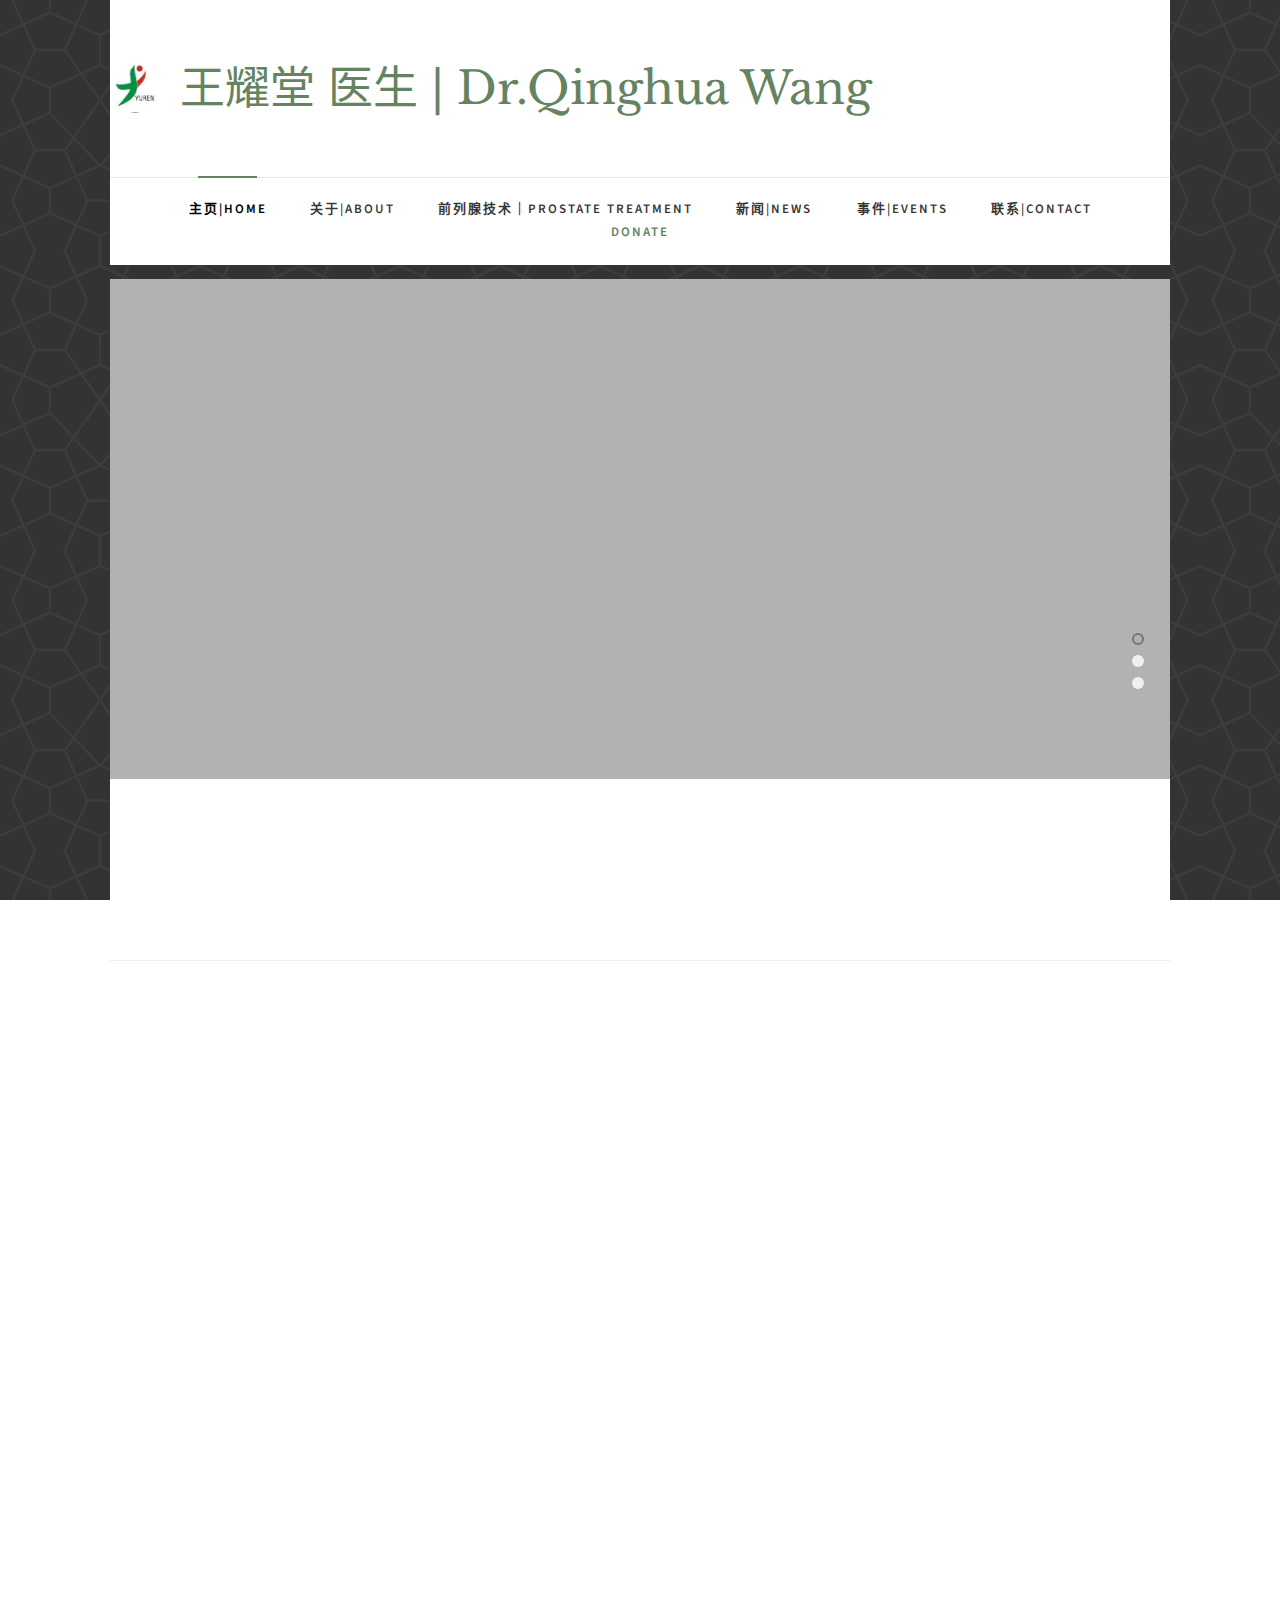
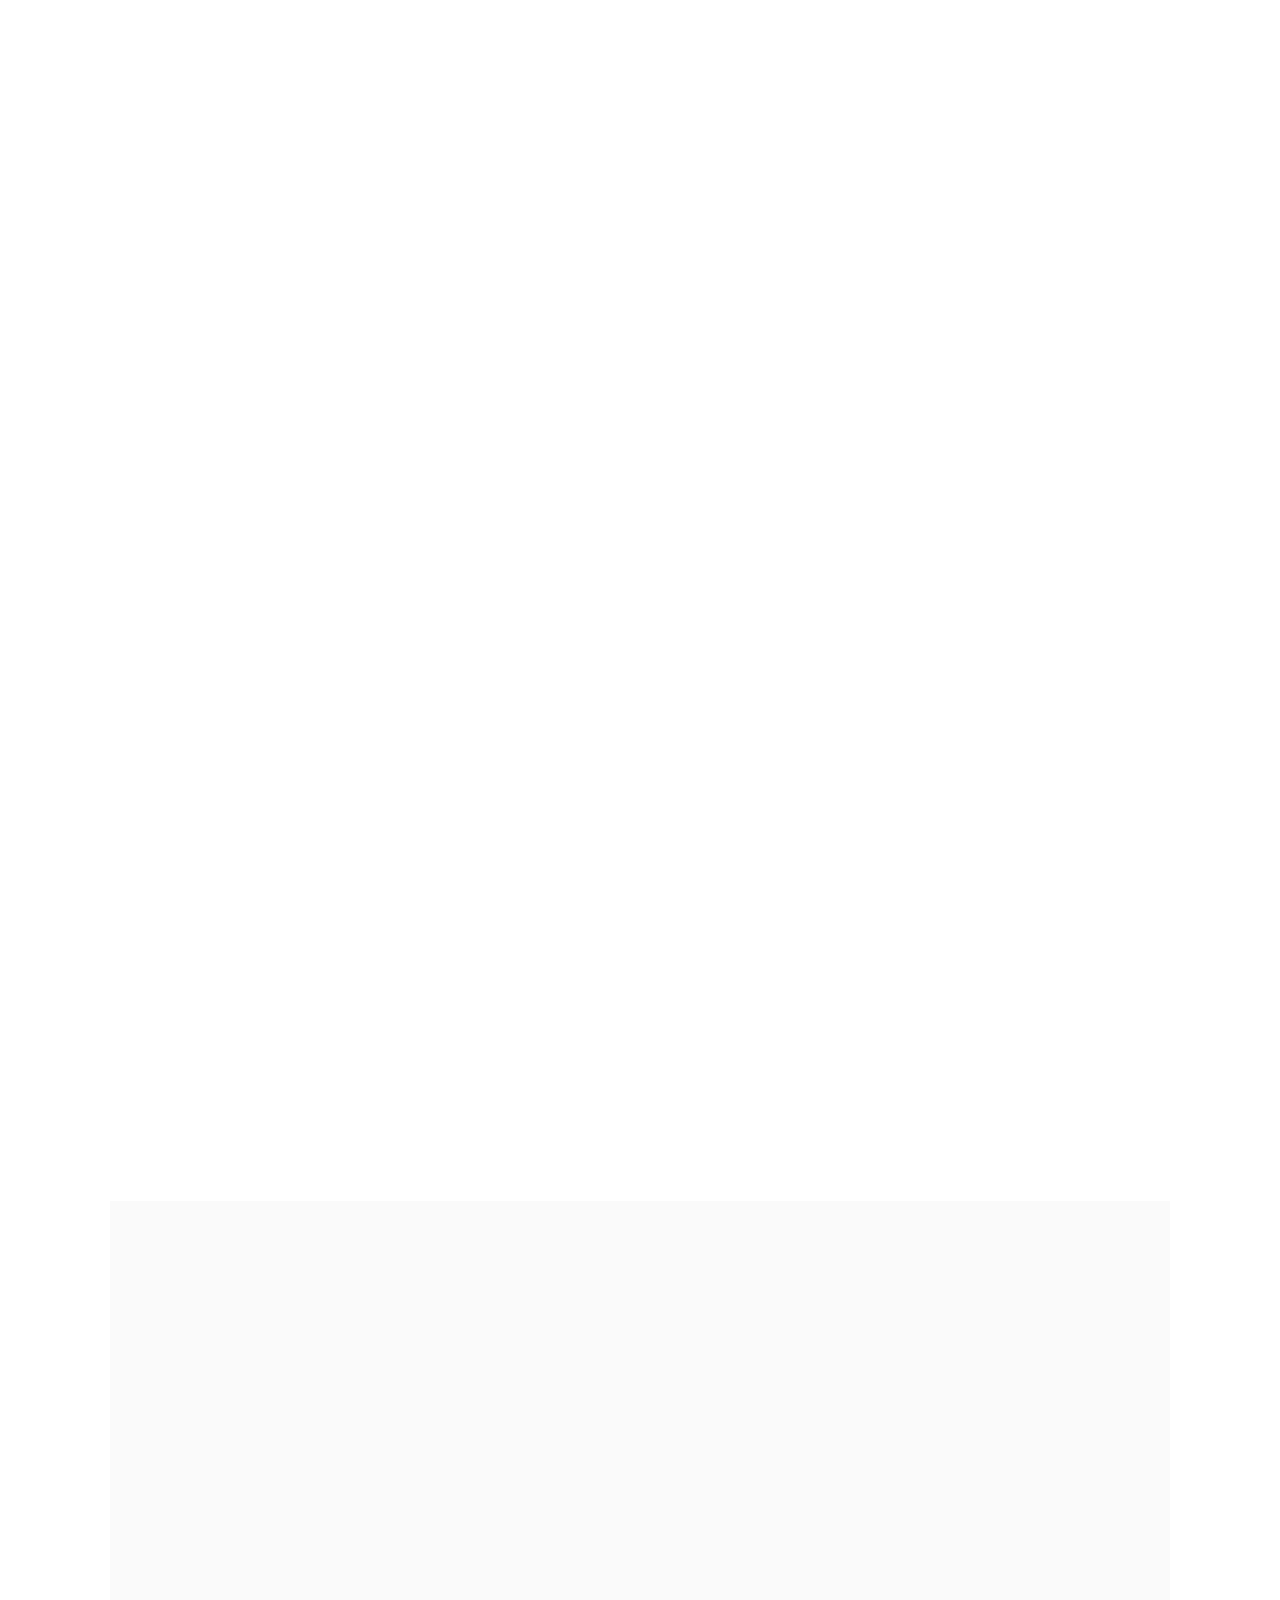
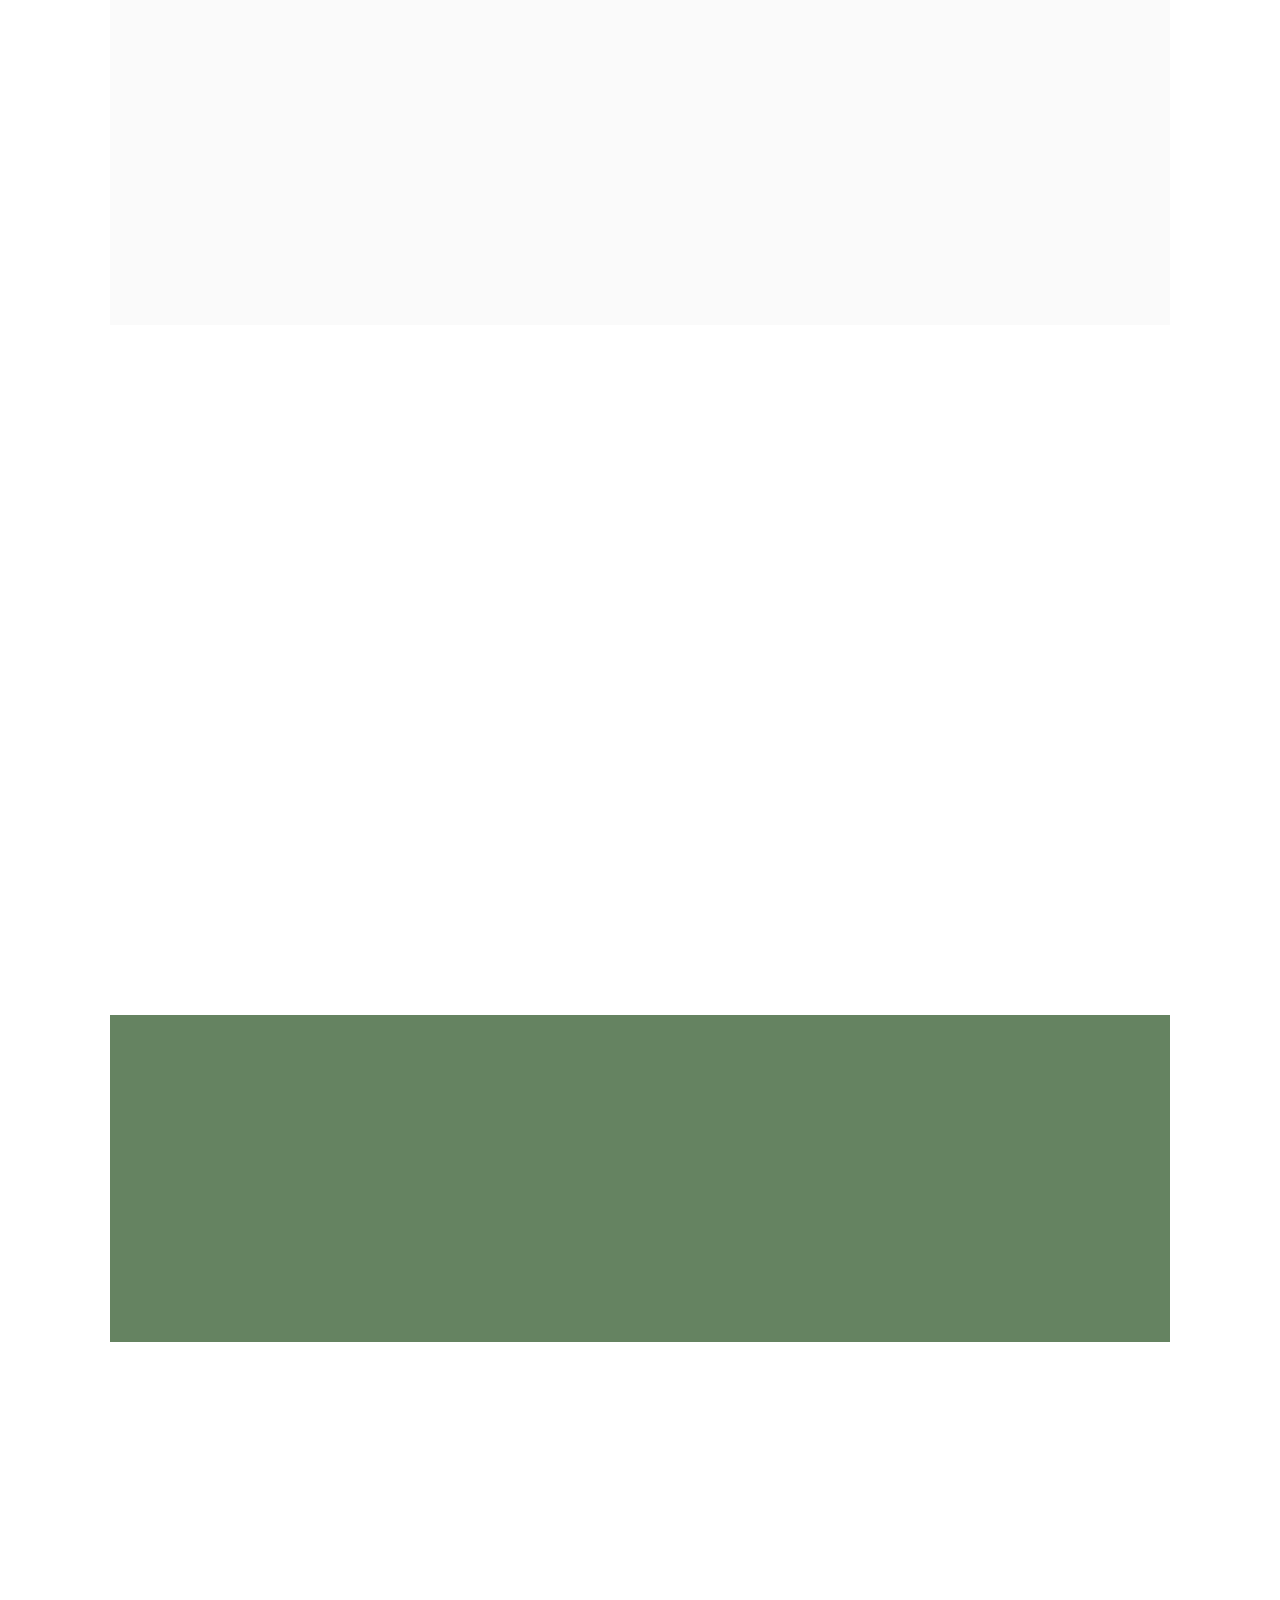
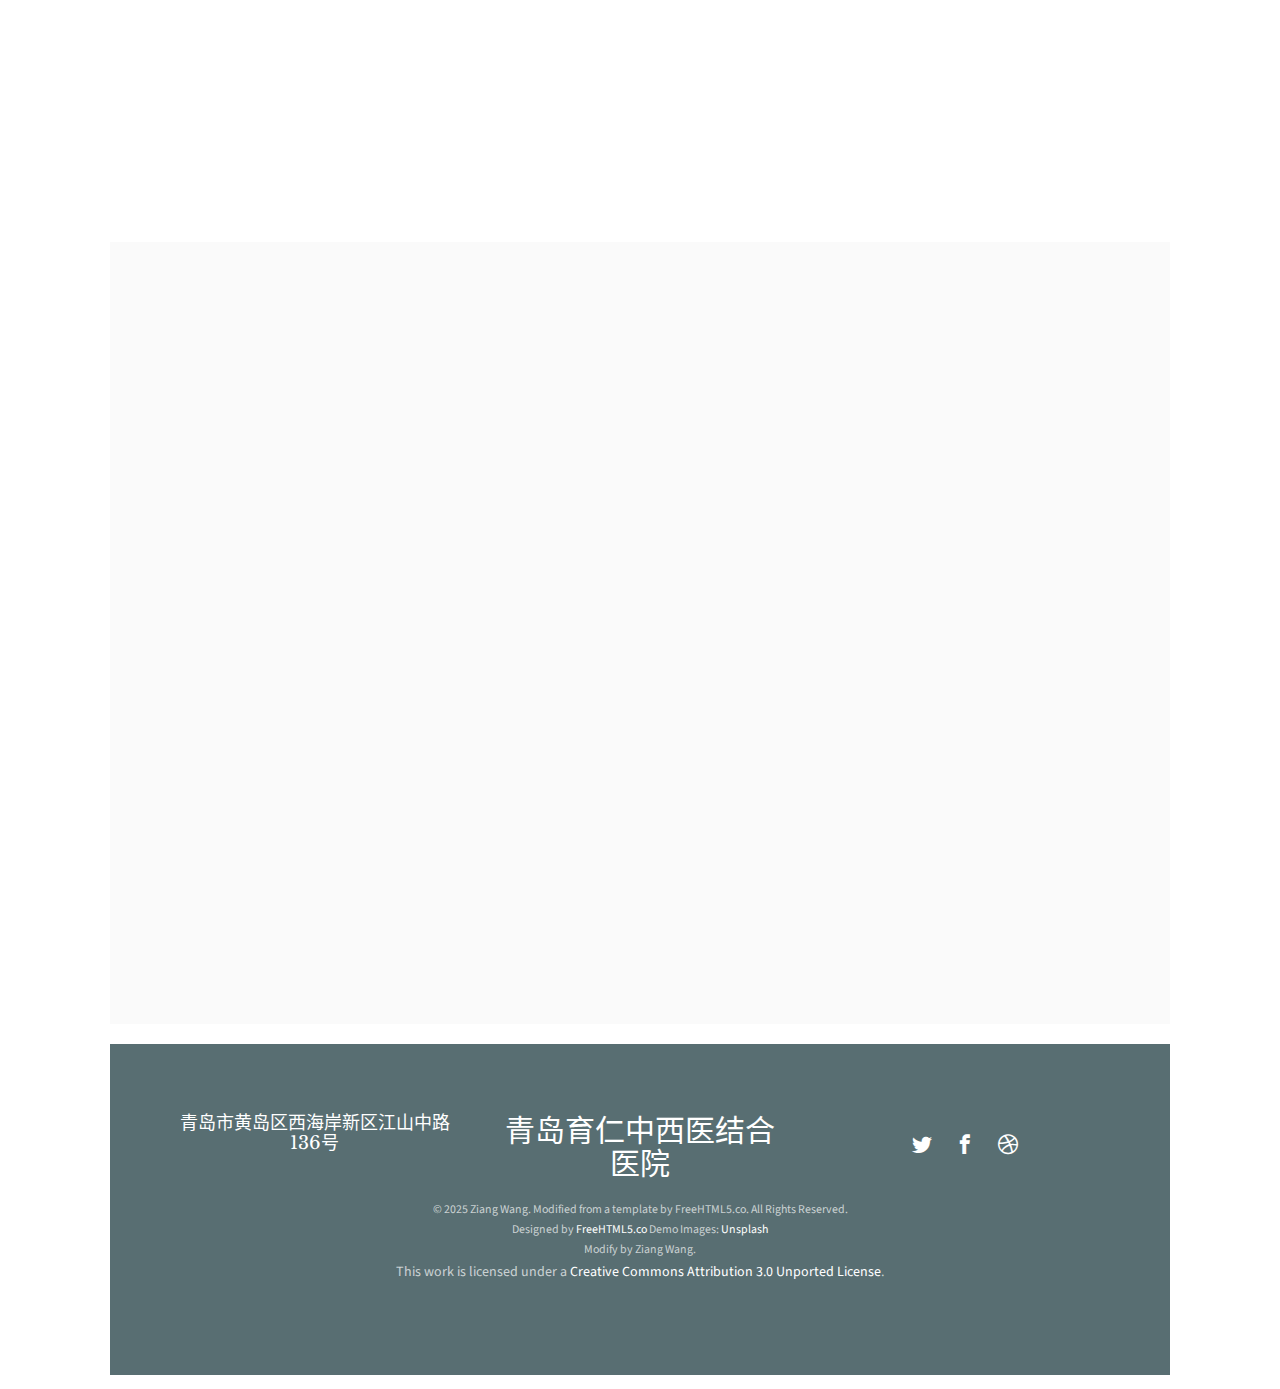
==== commit 95aaf338: "add test text" ====
--- a/index.html
+++ b/index.html
@@ -232,7 +232,7 @@
 			<div class="row animate-box">
 				<div class="col-md-6 col-md-offset-3 text-center fh5co-heading">
 					<h2>活动</h2>
-					<p>Dignissimos asperiores vitae velit veniam totam fuga molestias accusamus alias autem provident. Odit ab aliquam dolor eius.</p>
+					<p>C</p>
 				</div>
 			</div>
 			<div class="row">
@@ -241,7 +241,7 @@
 						<a href="#" class="img-holder"><img class="img-responsive" src="images/img-1.jpg" alt="Free HTML5 Website Template by freehtml5.co"></a>
 						<div class="desc">
 							<h3><a href="#">Live Events</a></h3>
-							<p>Dignissimos asperiores vitae velit veniam totam fuga molestias accusamus alias autem provident. Odit ab aliquam dolor eius.</p>
+							<p>A.</p>
 							<a href="#">Read More <i class="icon-arrow-right3"></i></a>
 						</div>
 					</div>
@@ -251,7 +251,7 @@
 						<a href="#" class="img-holder"><img class="img-responsive" src="images/img-3.jpg" alt="Free HTML5 Website Template by freehtml5.co"></a>
 						<div class="desc">
 							<h3><a href="#">Biblical Counseling</a></h3>
-							<p>Dignissimos asperiores vitae velit veniam totam fuga molestias accusamus alias autem provident. Odit ab aliquam dolor eius.</p>
+							<p>B</p>
 							<a href="#">Read More <i class="icon-arrow-right3"></i></a>
 						</div>
 					</div>
@@ -273,7 +273,7 @@
 			<div class="row animate-box">
 				<div class="col-md-6 col-md-offset-3 text-center fh5co-heading">
 					<h2>视频 ｜Video</h2>
-					<p>Dignissimos asperiores vitae velit veniam totam fuga molestias accusamus alias autem provident. Odit ab aliquam dolor eius.</p>
+					<p>D.</p>
 				</div>
 			</div>
 			<div class="row">
@@ -295,8 +295,8 @@
 								<a class="popup-vimeo" href="https://vimeo.com/channels/staffpicks/93951774"><i class="icon-play3"></i></a>
 							</div>
 						</div>
-						<h3>Message From God</h3>
-						<span>Pstr. John Doe</span>
+						<h3>B</h3>
+						<span>A</span>
 					</div>
 				</div>
 				<div class="col-md-4 text-center animate-box">
@@ -306,8 +306,8 @@
 								<a class="popup-vimeo" href="https://vimeo.com/channels/staffpicks/93951774"><i class="icon-play3"></i></a>
 							</div>
 						</div>
-						<h3>Our World Today</h3>
-						<span>Pstr. John Doe</span>
+						<h3>测试</h3>
+						<span>A</span>
 					</div>
 				</div>
 			</div>
@@ -321,24 +321,24 @@
 							<div class="item">
 								<div class="bible-verse-slide active text-center">
 									<blockquote>
-										<p>&ldquo;For God so loved the world, that he gave his only begotten Son, that whosoever believeth in him should not perish, but have everlasting life.&rdquo;</p>
-										<span>John 3:16</span>
+										<p>&ldquo;A.&rdquo;</p>
+										<span>B</span>
 									</blockquote>
 								</div>
 							</div>
 							<div class="item">
 								<div class="bible-verse-slide active text-center">
 									<blockquote>
-										<p>&ldquo;The LORD [is] my strength and my shield; my heart trusted in him, and I am helped: therefore my heart greatly rejoiceth; and with my song will I praise him.&rdquo;</p>
-										<span>Psalms 28:7</span>
+										<p>&ldquo;A.&rdquo;</p>
+										<span>B</span>
 									</blockquote>
 								</div>
 							</div>
 							<div class="item">
 								<div class="bible-verse-slide active text-center">
 									<blockquote>
-										<p>&ldquo;And we have known and believed the love that God hath to us. God is love; and he that dwelleth in love dwelleth in God, and God in him.&rdquo;</p>
-										<span>1 John 4:16</span>
+										<p>&ldquo;S&rdquo;</p>
+										<span>A</span>
 									</blockquote>
 								</div>
 							</div>
@@ -351,31 +351,31 @@
 			<div class="row animate-box">
 				<div class="col-md-6 col-md-offset-3 text-center fh5co-heading">
 					<h2>Our Events</h2>
-					<p>Dignissimos asperiores vitae velit veniam totam fuga molestias accusamus alias autem provident. Odit ab aliquam dolor eius.</p>
+					<p>A.</p>
 				</div>
 			</div>
 			<div class="row">
 				<div class="col-md-4 animate-box">
 					<div class="events-entry">
 						<span class="date">March 10, 2017</span>
-						<h3><a href="#">Message From God</a></h3>
-						<p>Facilis ipsum reprehenderit nemo molestias. Aut cum mollitia reprehenderit. Eos cumque dicta adipisci architecto culpa amet.</p>
+						<h3><a href="#">S</a></h3>
+						<p>A.</p>
 						<a href="#">Read More <i class="icon-arrow-right3"></i></a>
 					</div>
 				</div>
 				<div class="col-md-4 animate-box">
 					<div class="events-entry">
 						<span class="date">March 20, 2017</span>
-						<h3><a href="#">Message From God</a></h3>
-						<p>Facilis ipsum reprehenderit nemo molestias. Aut cum mollitia reprehenderit. Eos cumque dicta adipisci architecto culpa amet.</p>
+						<h3><a href="#">A/a></h3>
+						<p>B.</p>
 						<a href="#">Read More <i class="icon-arrow-right3"></i></a>
 					</div>
 				</div>
 				<div class="col-md-4 animate-box">
 					<div class="events-entry">
 						<span class="date">March 30, 2017</span>
-						<h3><a href="#">Message From God</a></h3>
-						<p>Facilis ipsum reprehenderit nemo molestias. Aut cum mollitia reprehenderit. Eos cumque dicta adipisci architecto culpa amet.</p>
+						<h3><a href="#">A</a></h3>
+						<p>S.</p>
 						<a href="#">Read More <i class="icon-arrow-right3"></i></a>
 					</div>
 				</div>
@@ -405,8 +405,8 @@
 						<a href="#" class="img-holder"><img class="img-responsive" src="images/img-3.jpg" alt="Free HTML5 Website Template by freehtml5.co"></a>
 						<div class="desc">
 							<span class="date">March 30, 2017</span>
-							<h3><a href="#">Biblical Counseling</a></h3>
-							<p>Dignissimos asperiores vitae velit veniam totam fuga molestias accusamus alias autem provident. Odit ab aliquam dolor eius.</p>
+							<h3><a href="#">A</a></h3>
+							<p>B.</p>
 							<a href="#">Read More <i class="icon-arrow-right3"></i></a>
 						</div>
 					</div>
@@ -417,7 +417,7 @@
 						<div class="desc">
 							<span class="date">March 30, 2017</span>
 							<h3><a href="#">Helping Children</a></h3>
-							<p>Dignissimos asperiores vitae velit veniam totam fuga molestias accusamus alias autem provident. Odit ab aliquam dolor eius.</p>
+							<p>S.</p>
 							<a href="#">Read More <i class="icon-arrow-right3"></i></a>
 						</div>
 					</div>
@@ -428,7 +428,7 @@
 						<div class="desc">
 							<span class="date">March 30, 2017</span>
 							<h3><a href="#">Helping Children</a></h3>
-							<p>Dignissimos asperiores vitae velit veniam totam fuga molestias accusamus alias autem provident. Odit ab aliquam dolor eius.</p>
+							<p>A.</p>
 							<a href="#">Read More <i class="icon-arrow-right3"></i></a>
 						</div>
 					</div>
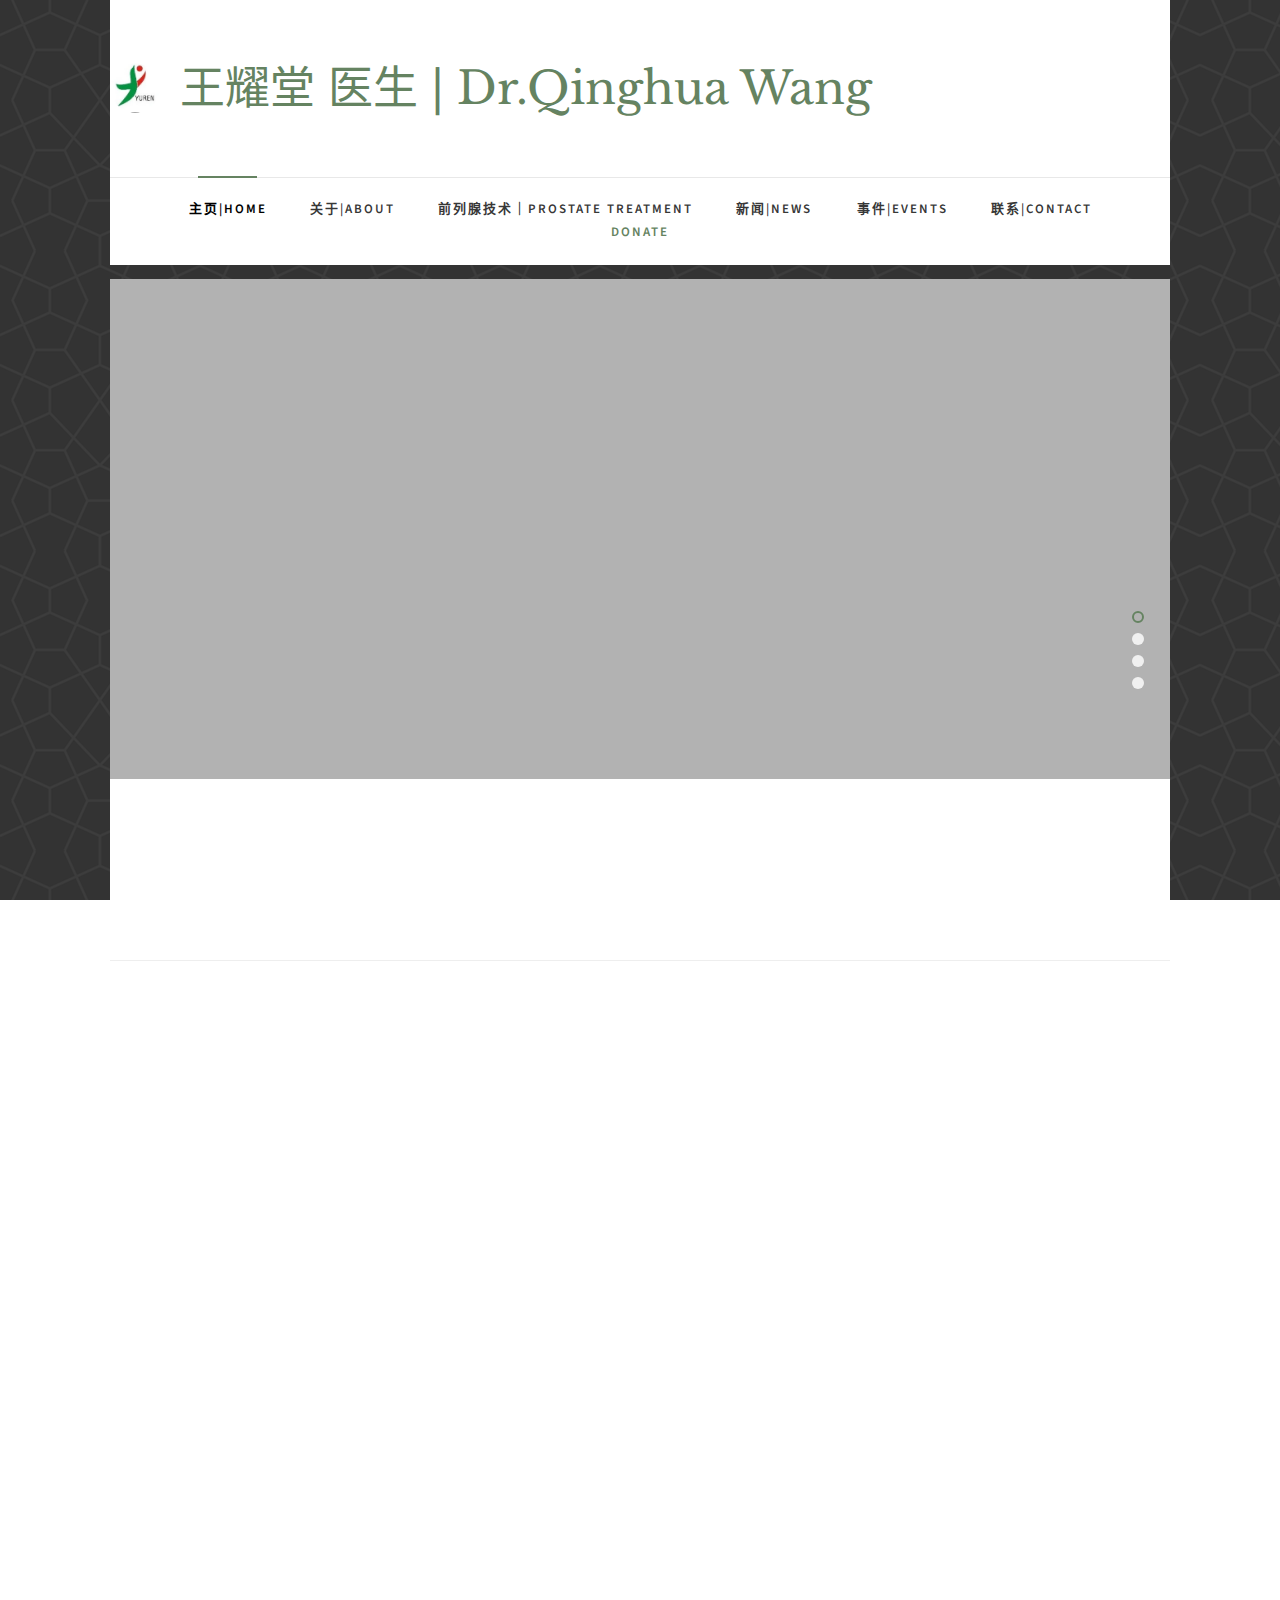
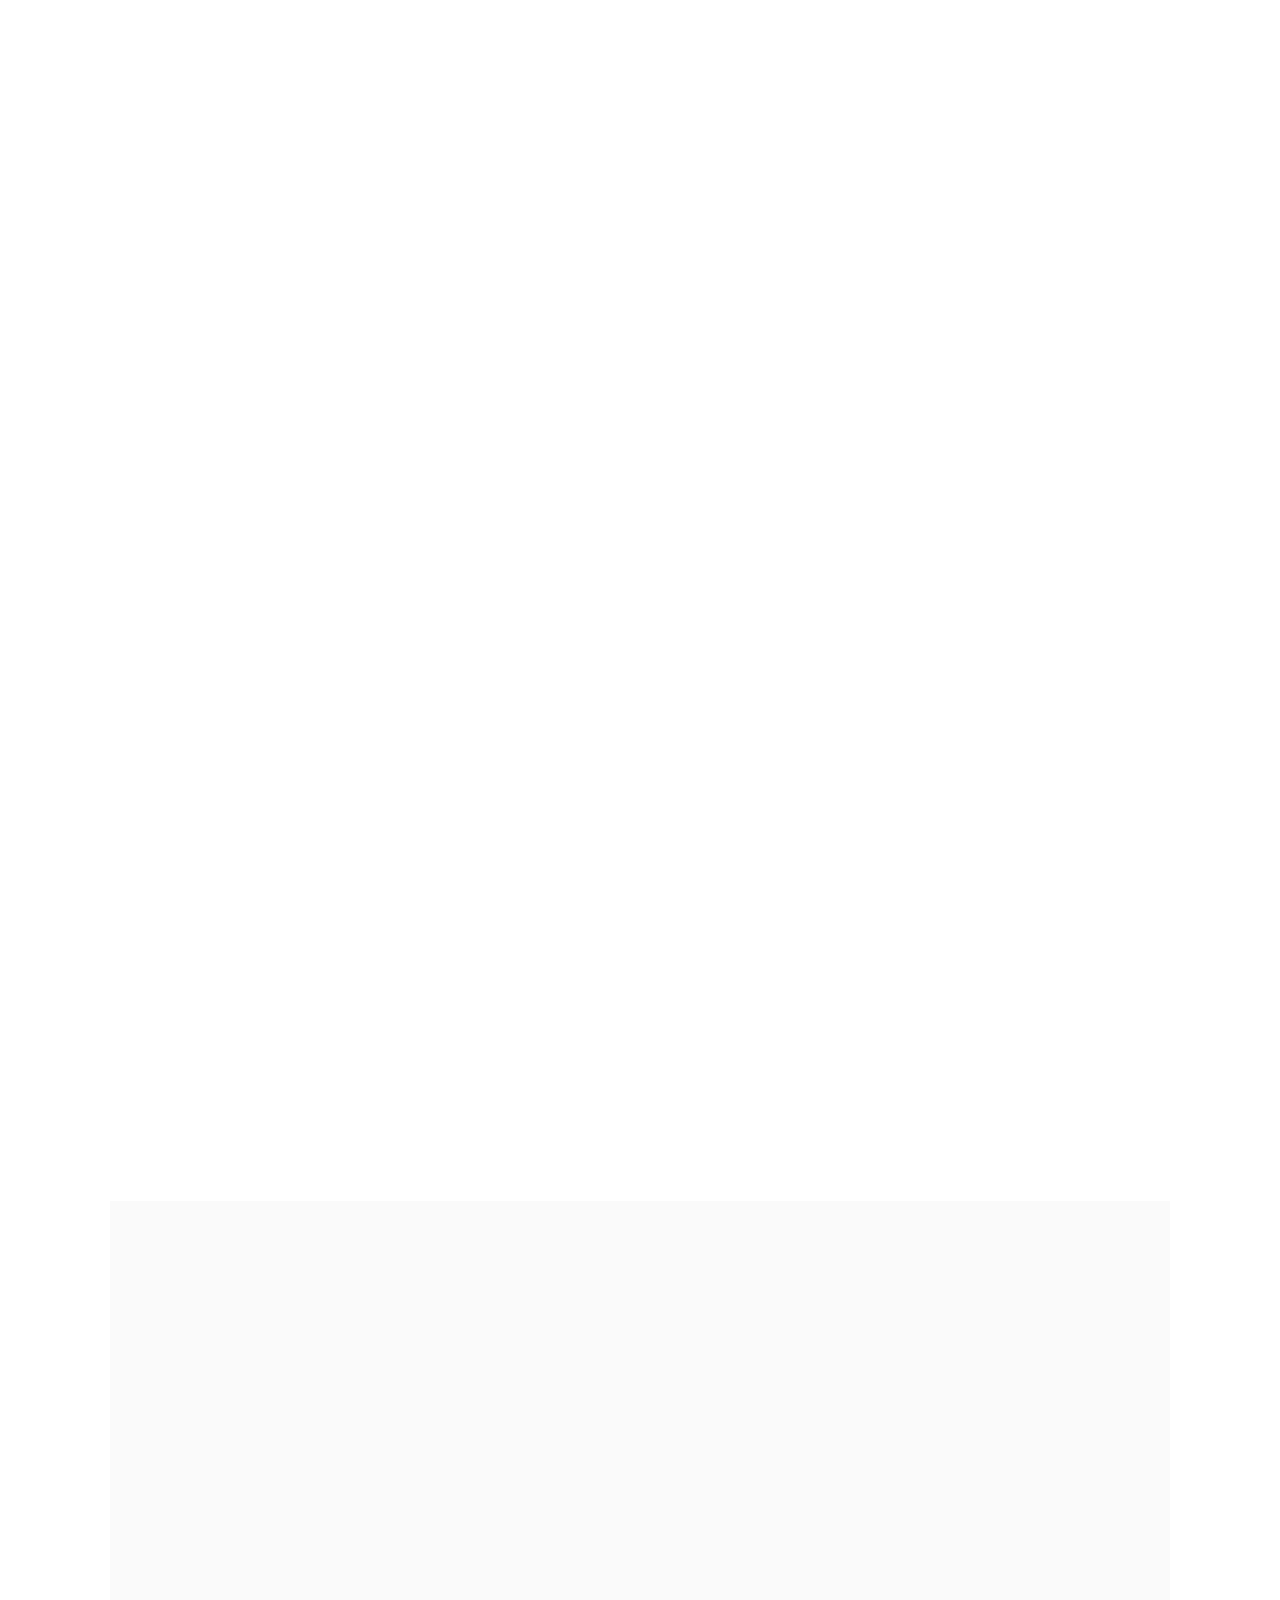
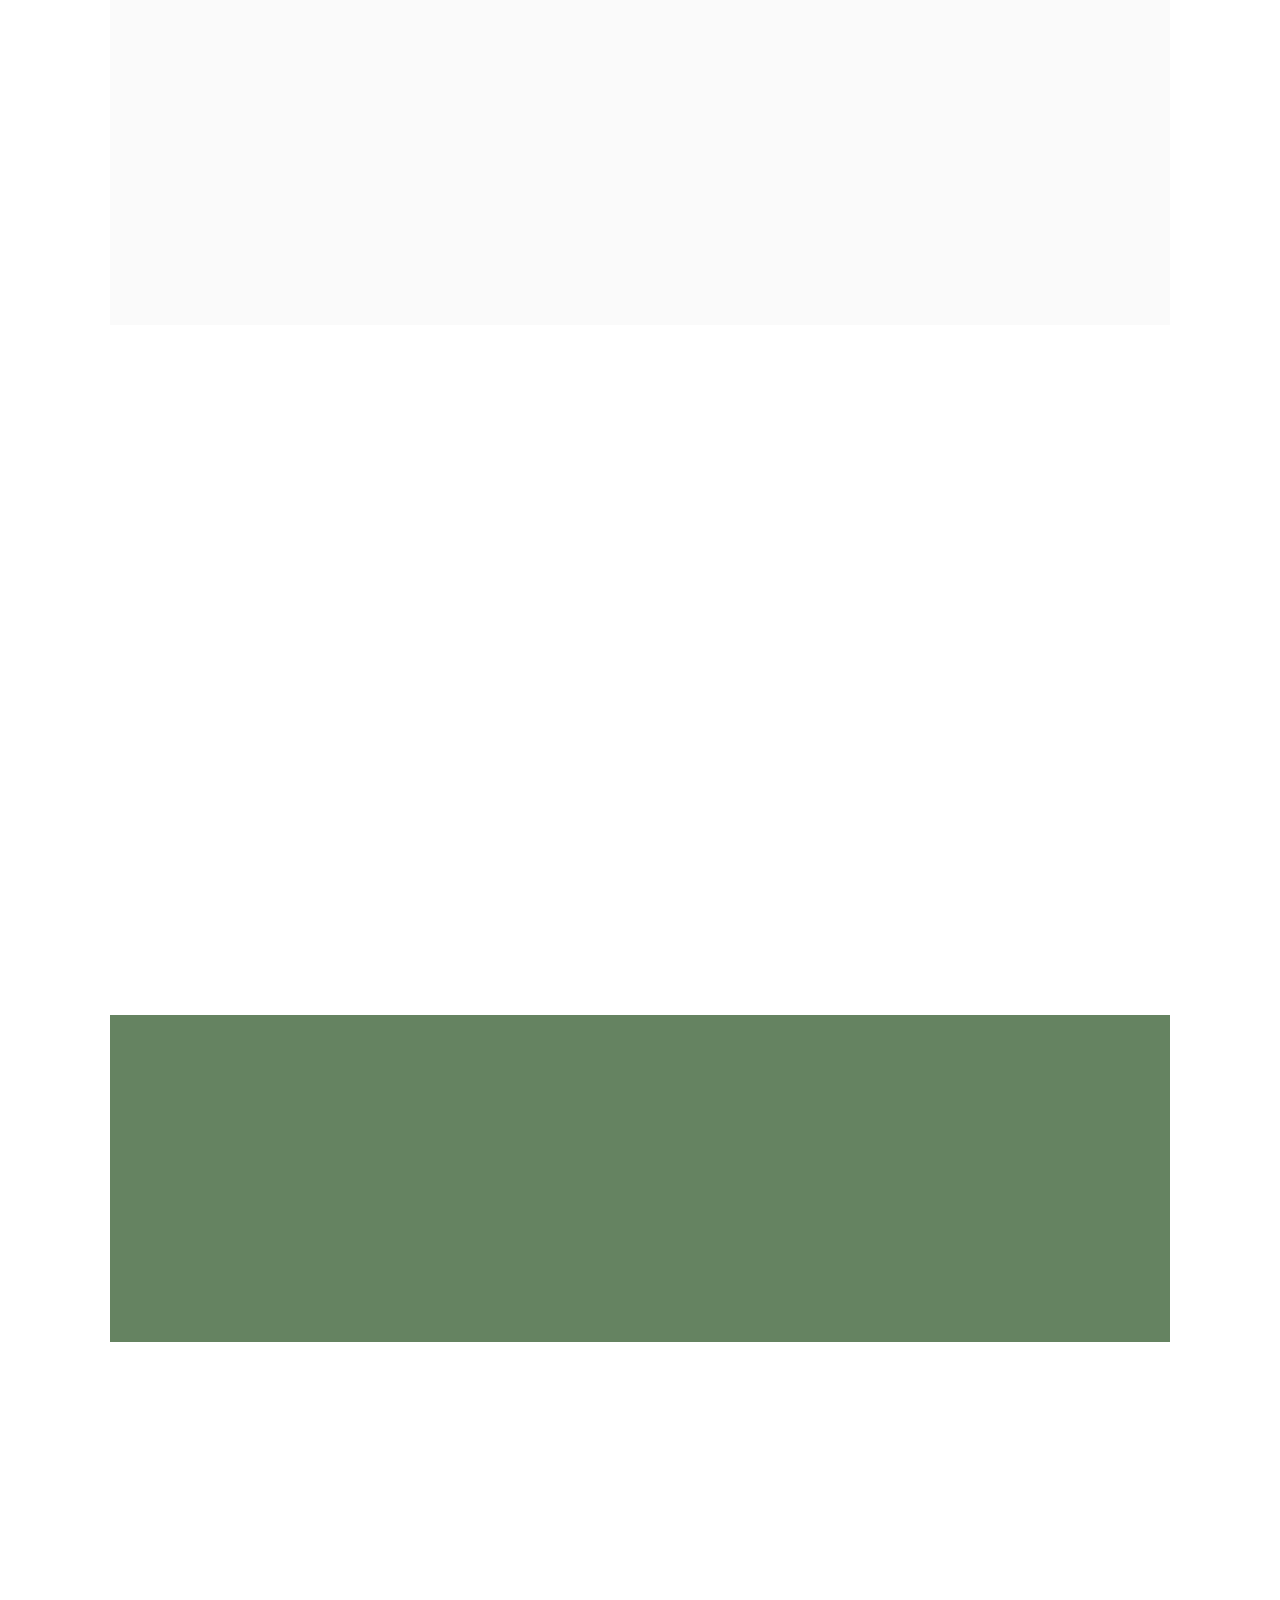
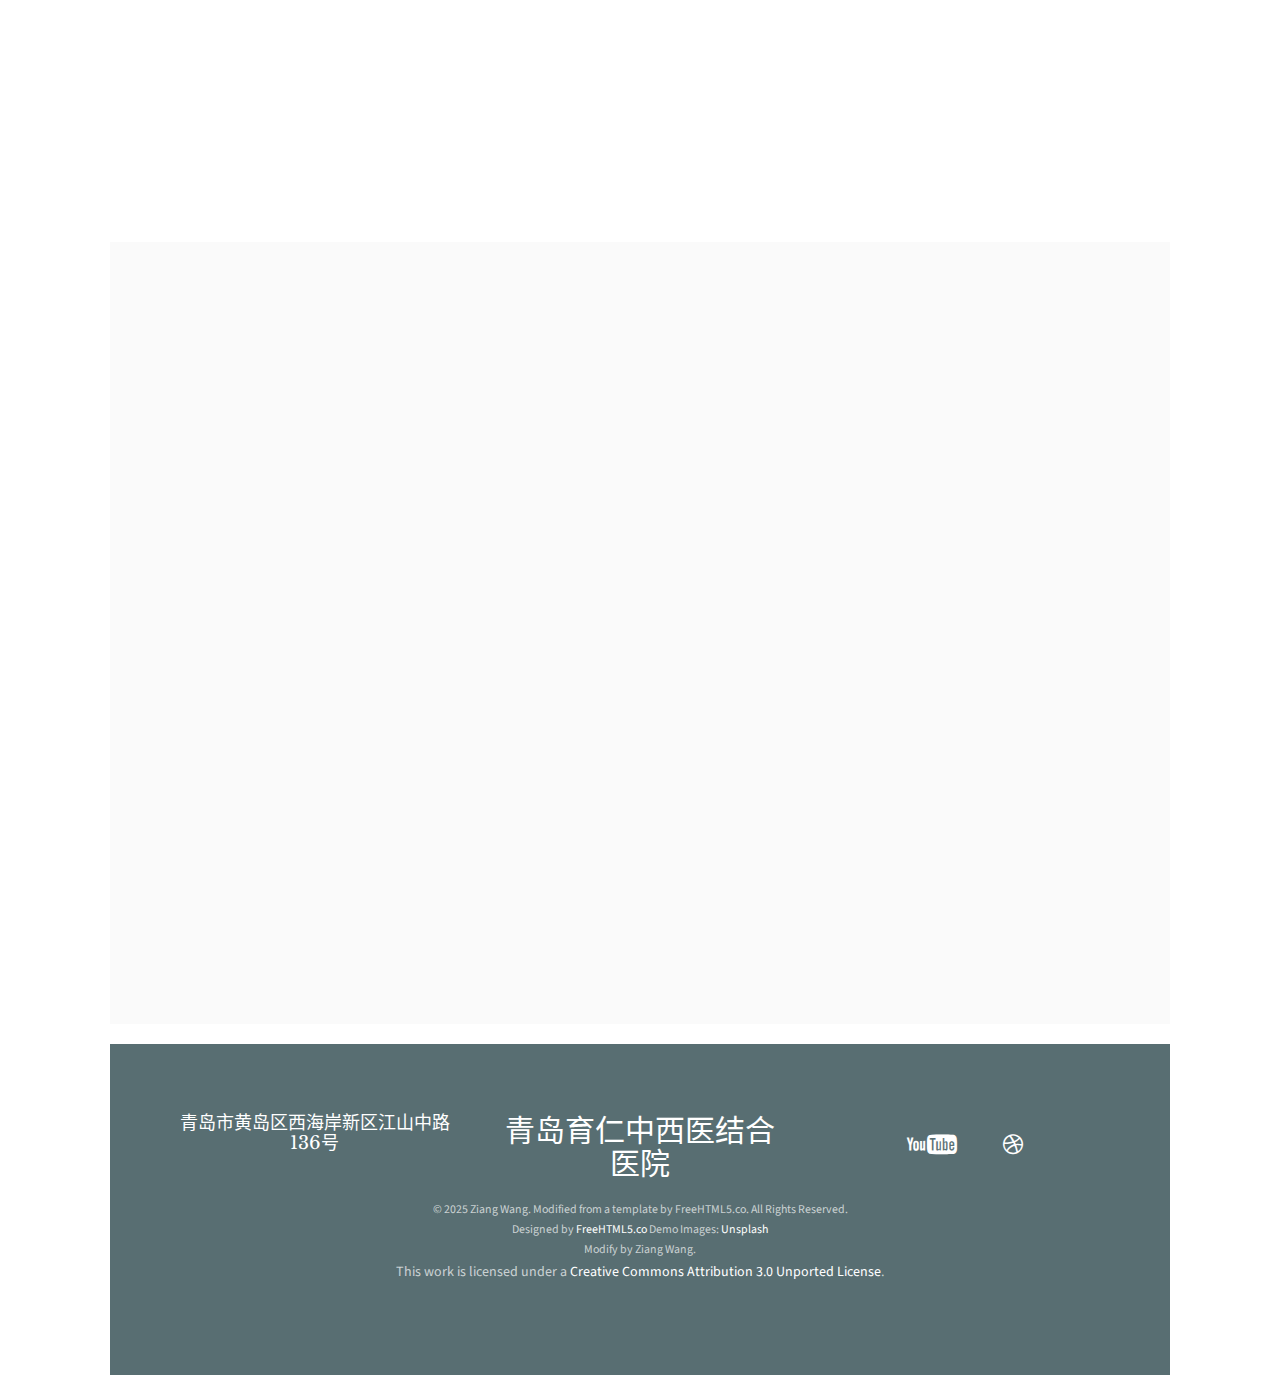
==== commit 8f884331: "update code" ====
--- a/index.html
+++ b/index.html
@@ -121,22 +121,29 @@
 					   					<h1>首届前列腺调理康复技术师承大会在青岛举办</h1>
 										<h2>The first Prostate Conditioning and Rehabilitation Technique Apprenticeship Conference was held in Qingdao.</h2>
 											<!--  <h2>与爱尔兰专家交流前列腺话题 <a href="http://freehtml5.co/" target="_blank">freehtml5.co</a></h2> -->
-											<p><a class="btn btn-primary btn-demo popup-vimeo" href="https://vimeo.com/channels/staffpicks/93951774"> <i class="icon-play4"></i> 视频｜Video</a> <a class="btn btn-primary btn-learn">有关 <i class="icon-arrow-right3"></i></a></p>
+											<p>
+												<a class="btn btn-primary btn-demo popup-vimeo"href="https://youtu.be/bK59hW3B8Ug"
+                                                 target="_blank"> <i class="icon-play4"></i> 视频｜Video</a>
+												</a>
+												<a class="btn btn-primary btn-learn" href="http://chinafbs.com/n49936.shtml">
+												  有关 <i class="icon-arrow-right3"></i>
+												</a>
+											  </p>
 					   				</div>
 				   				</div>
 				   			</div>
 				   		</div>
 			   		</div>
 			   	</li>
-			   	<li style="background-image: url(images/irelandprostate.jpg);">
+			   	<li style="background-image: url(images/meetinginGermany.jpg);">
 			   		<div class="overlay"></div>
 			   		<div class="container-fluid">
 			   			<div class="row">
 				   			<div class="col-md-6 col-md-offset-3 text-center">
 				   				<div class="slider-text">
 					   				<div class="slider-text-inner">
-					   					<h1>在爱尔兰交流W点按摩技术</h1>
-											<h2>Exchange of W-spot massage techniques in Ireland <a href="http://freehtml5.co/" target="_blank">访问网站</a></h2>
+					   					<h1>德国汉堡前列腺W点调理术研讨会</h1>
+											<h2>Seminar on W-Point Prostate Conditioning Technique in Hamburg, Germany </h2>
 											<p><a class="btn btn-primary btn-demo popup-vimeo" href="https://vimeo.com/channels/staffpicks/93951774"> <i class="icon-play4"></i>视频｜Video </a> <a class="btn btn-primary btn-learn">有关<i class="icon-arrow-right3"></i></a></p>
 					   				</div>
 					   			</div>
@@ -144,22 +151,40 @@
 				   		</div>
 			   		</div>
 			   	</li>
-			   	<li style="background-image: url(images/img_bg_3.jpg);">
+			   	<li style="background-image: url(images/meetinginPoland.jpg);background-size: cover; background-position: center;">
 			   		<div class="overlay"></div>
 			   		<div class="container-fluids">
 			   			<div class="row">
 				   			<div class="col-md-6 col-md-offset-3 text-center">
 				   				<div class="slider-text">
-					   				<div class="slider-text-inner text-center">
-					   					<h1>事件3</h1>
-											<h2>3 <a href="http://freehtml5.co/" target="_blank">访问网站</a></h2>
-											<p><a class="btn btn-primary btn-demo popup-vimeo" href="https://vimeo.com/channels/staffpicks/93951774"> <i class="icon-play4"></i> 视频｜Video</a> <a class="btn btn-primary btn-learn">J有关 <i class="icon-arrow-right3"></i></a></p>
+									<div class="slider-text-inner">
+										<h1>前列腺w点调理术中波合作推广签约仪式</h1>
+										<h2>Sino-Polish Cooperation Signing Ceremony for the Promotion of the W-Point Prostate Conditioning Technique</h2>
+										<p><a class="btn btn-primary btn-demo popup-vimeo" href="https://vimeo.com/channels/staffpicks/93951774"> <i class="icon-play4"></i>视频｜Video </a> <a class="btn btn-primary btn-learn">有关<i class="icon-arrow-right3"></i></a></p>
 					   				</div>
 					   			</div>
 				   			</div>
 				   		</div>
 			   		</div>
 			   	</li>
+
+				   <li style="background-image: url(images/irelandprostate.jpg);">
+					<div class="overlay"></div>
+					<div class="container-fluids">
+						<div class="row">
+							<div class="col-md-6 col-md-offset-3 text-center">
+								<div class="slider-text">
+								 <div class="slider-text-inner">
+									 <h1>在爱尔兰交流W点按摩技术</h1>
+									 <h2>Exchange of W-spot massage techniques in Ireland </h2>
+									 <p><a class="btn btn-primary btn-demo popup-vimeo" href="https://vimeo.com/channels/staffpicks/93951774"> <i class="icon-play4"></i>视频｜Video </a> <a class="btn btn-primary btn-learn">有关<i class="icon-arrow-right3"></i></a></p>
+									</div>
+								</div>
+							</div>
+						</div>
+					</div>
+				</li>
+
 			  	</ul>
 		  	</div>
 		</aside>
@@ -448,8 +473,12 @@
 			<div class="col-md-4 text-center">
 				<p>
 					<ul class="fh5co-social-icons">
-						<li><a href="#"><i class="icon-twitter2"></i></a></li>
-						<li><a href="#"><i class="icon-facebook2"></i></a></li>
+						<li>
+							<a href="https://www.youtube.com/channel/UCn_ahtWUc4LLxzMHCF10Ysw" target="_blank">
+							  <i class="icon-youtube2"></i>
+							</a>
+						  </li>
+						<li><a href="#"><i class="icon-instagram2"></i></a></li>
 						<li><a href="#"><i class="icon-dribbble2"></i></a></li>
 					</ul>
 				</p>
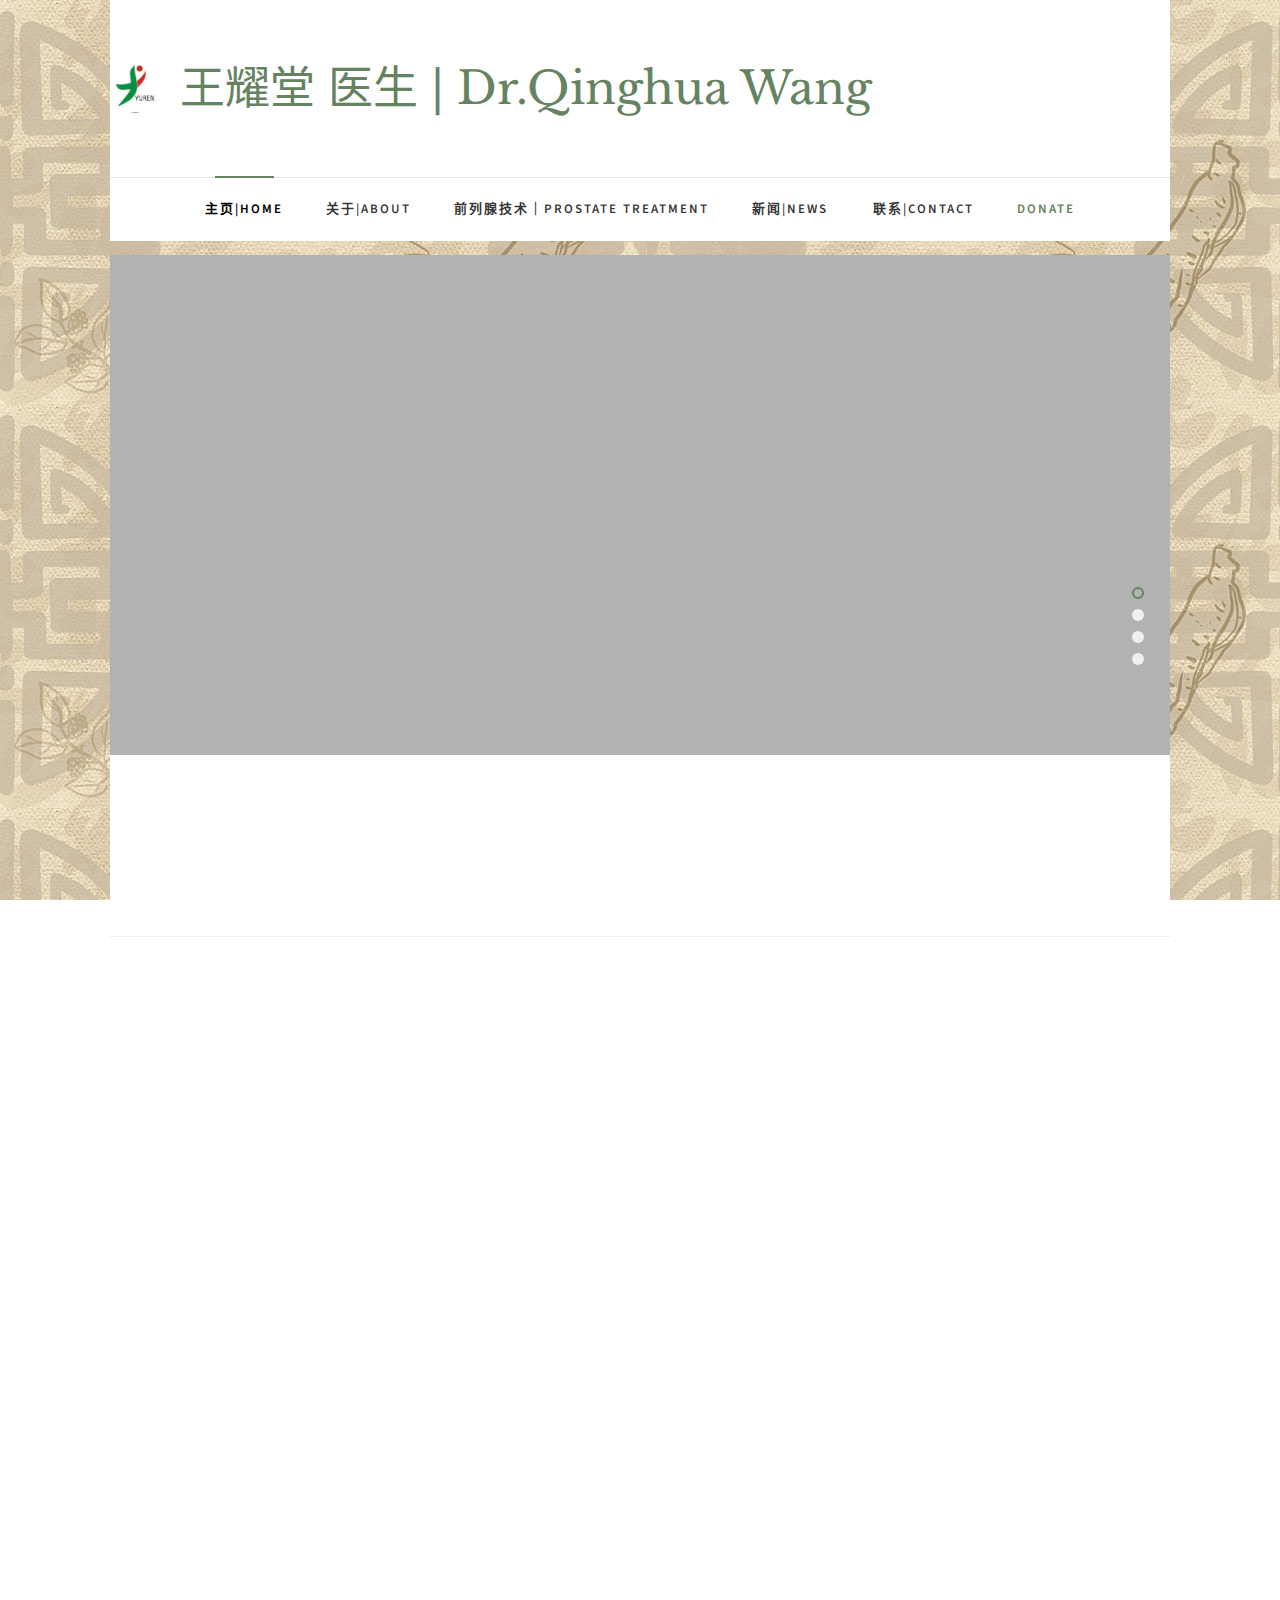
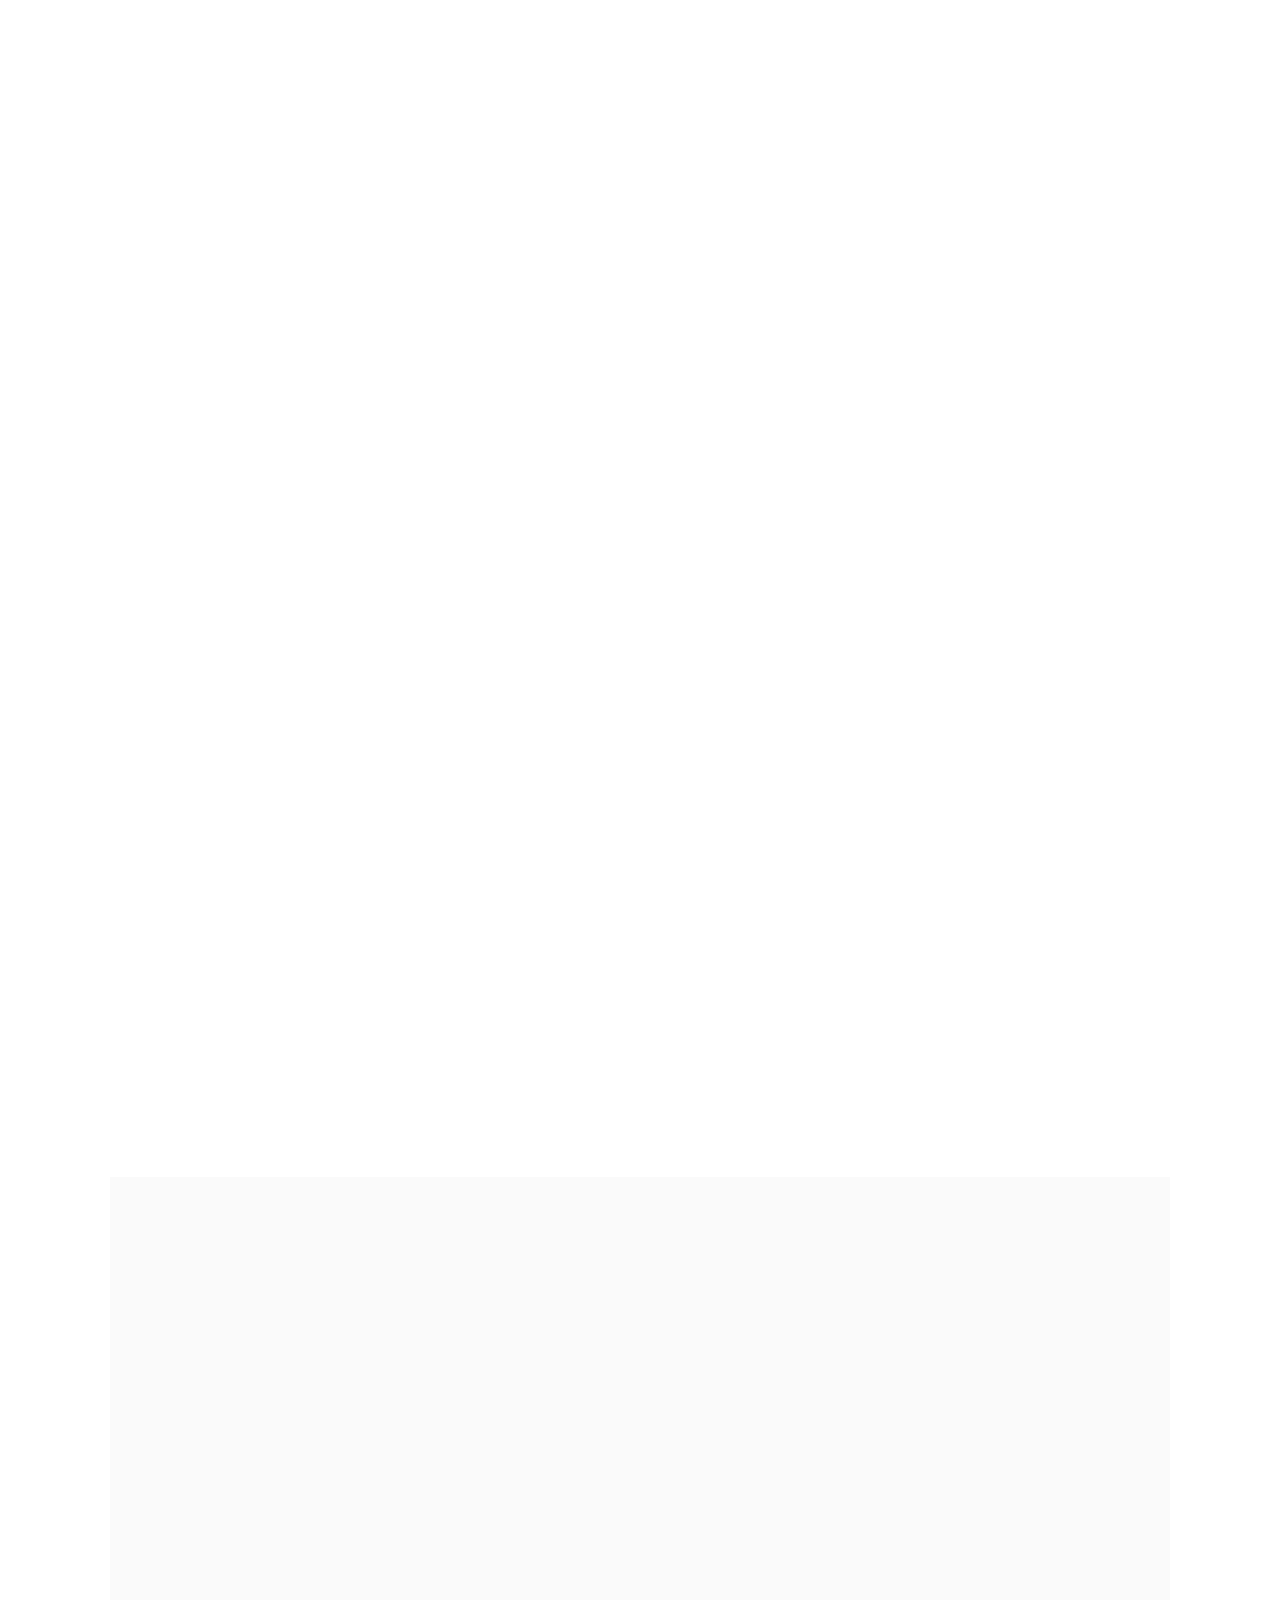
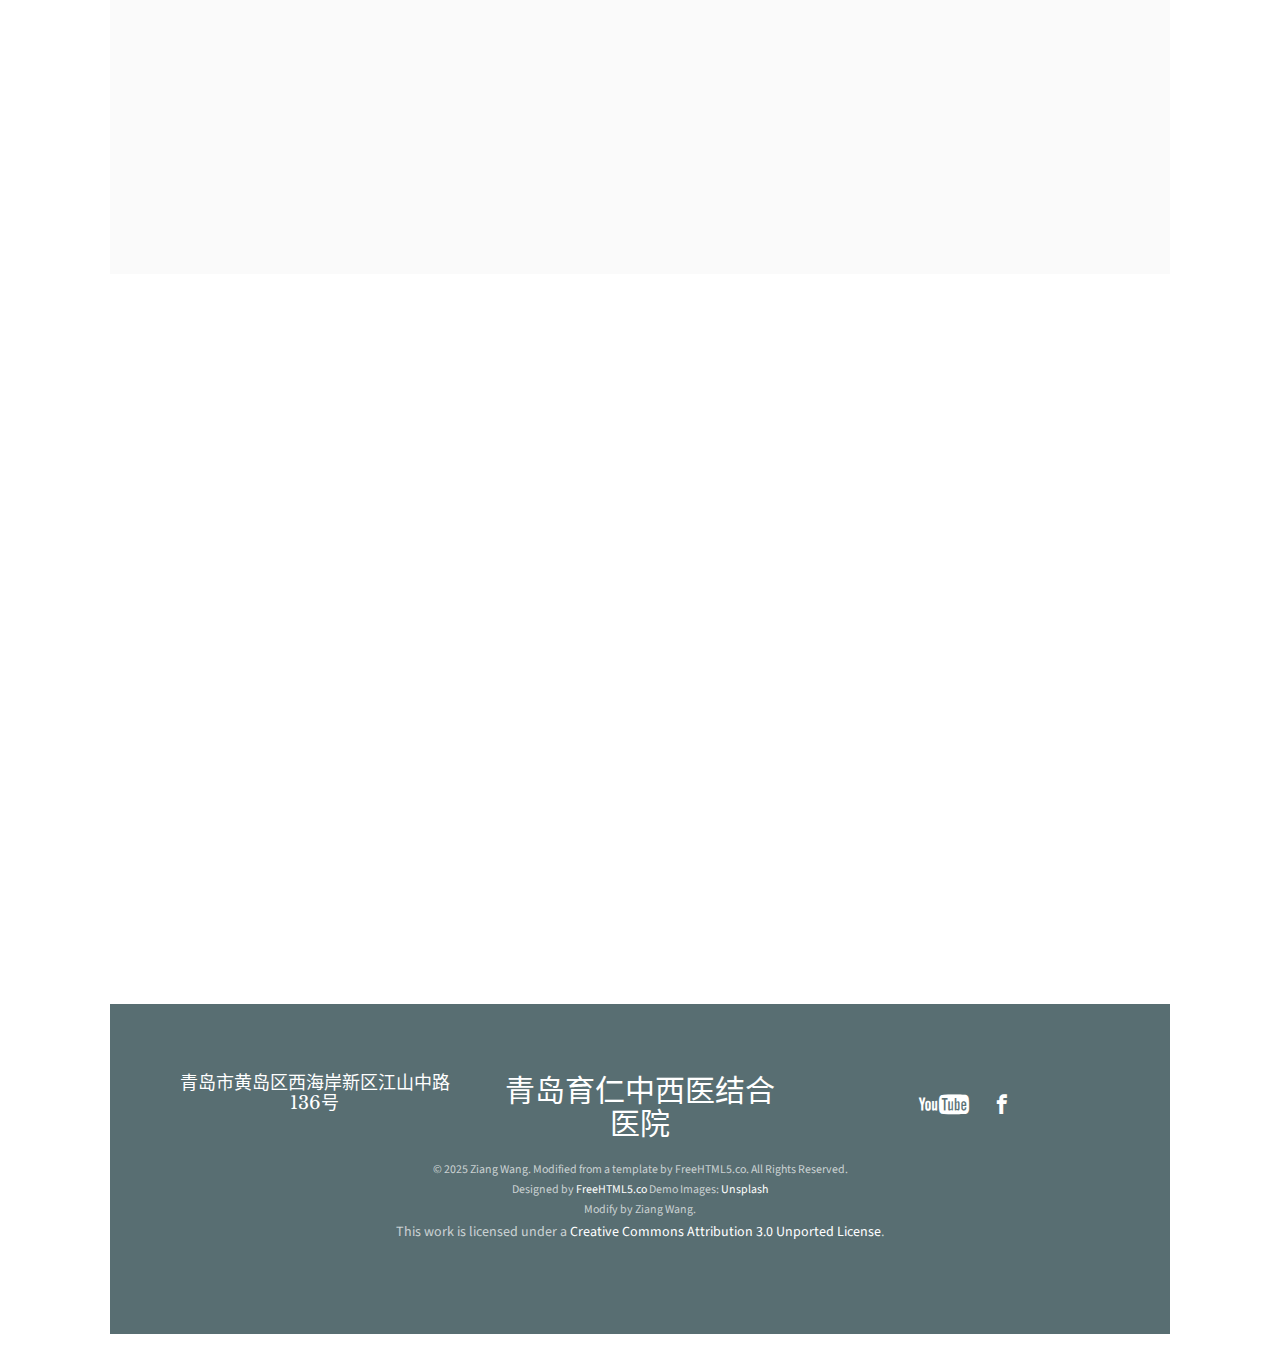
==== commit 3073768c: "update code" ====
--- a/index.html
+++ b/index.html
@@ -96,7 +96,7 @@
 									<li><a href="#">合作</a></li>
 								</ul>
 							</li>
-							<li><a href="events.html">事件|Events</a></li>
+						
 							
 							<li><a href="contact.html">联系|Contact</a></li>
 							<li><a href="#" class="donate">Donate</a></li>
@@ -125,8 +125,8 @@
 												<a class="btn btn-primary btn-demo popup-vimeo"href="https://youtu.be/bK59hW3B8Ug"
                                                  target="_blank"> <i class="icon-play4"></i> 视频｜Video</a>
 												</a>
-												<a class="btn btn-primary btn-learn" href="http://chinafbs.com/n49936.shtml">
-												  有关 <i class="icon-arrow-right3"></i>
+												<a class="btn btn-primary btn-learn" href="news.html">
+													相关｜Read More <i class="icon-arrow-right3"></i>
 												</a>
 											  </p>
 					   				</div>
@@ -144,7 +144,7 @@
 					   				<div class="slider-text-inner">
 					   					<h1>德国汉堡前列腺W点调理术研讨会</h1>
 											<h2>Seminar on W-Point Prostate Conditioning Technique in Hamburg, Germany </h2>
-											<p><a class="btn btn-primary btn-demo popup-vimeo" href="https://vimeo.com/channels/staffpicks/93951774"> <i class="icon-play4"></i>视频｜Video </a> <a class="btn btn-primary btn-learn">有关<i class="icon-arrow-right3"></i></a></p>
+											<p><a class="btn btn-primary btn-demo popup-vimeo" href="https://youtu.be/bK59hW3B8Ug"> <i class="icon-play4"></i>视频｜Video </a> <a class="btn btn-primary btn-learn">相关｜Read More<i class="icon-arrow-right3"></i></a></p>
 					   				</div>
 					   			</div>
 				   			</div>
@@ -160,7 +160,7 @@
 									<div class="slider-text-inner">
 										<h1>前列腺w点调理术中波合作推广签约仪式</h1>
 										<h2>Sino-Polish Cooperation Signing Ceremony for the Promotion of the W-Point Prostate Conditioning Technique</h2>
-										<p><a class="btn btn-primary btn-demo popup-vimeo" href="https://vimeo.com/channels/staffpicks/93951774"> <i class="icon-play4"></i>视频｜Video </a> <a class="btn btn-primary btn-learn">有关<i class="icon-arrow-right3"></i></a></p>
+										<p><a class="btn btn-primary btn-demo popup-vimeo" href="https://youtu.be/bK59hW3B8Ug"> <i class="icon-play4"></i>视频｜Video </a> <a class="btn btn-primary btn-learn">相关｜Read More<i class="icon-arrow-right3"></i></a></p>
 					   				</div>
 					   			</div>
 				   			</div>
@@ -177,7 +177,7 @@
 								 <div class="slider-text-inner">
 									 <h1>在爱尔兰交流W点按摩技术</h1>
 									 <h2>Exchange of W-spot massage techniques in Ireland </h2>
-									 <p><a class="btn btn-primary btn-demo popup-vimeo" href="https://vimeo.com/channels/staffpicks/93951774"> <i class="icon-play4"></i>视频｜Video </a> <a class="btn btn-primary btn-learn">有关<i class="icon-arrow-right3"></i></a></p>
+									 <p><a class="btn btn-primary btn-demo popup-vimeo" href="https://youtu.be/bK59hW3B8Ug"> <i class="icon-play4"></i>视频｜Video </a> <a class="btn btn-primary btn-learn">相关｜Read More<i class="icon-arrow-right3"></i></a></p>
 									</div>
 								</div>
 							</div>
@@ -257,36 +257,36 @@
 			<div class="row animate-box">
 				<div class="col-md-6 col-md-offset-3 text-center fh5co-heading">
 					<h2>活动</h2>
-					<p>C</p>
+					<p>Activity</p>
 				</div>
 			</div>
 			<div class="row">
 				<div class="col-md-4 animate-box">
 					<div class="services">
-						<a href="#" class="img-holder"><img class="img-responsive" src="images/img-1.jpg" alt="Free HTML5 Website Template by freehtml5.co"></a>
+						<a href="#" class="img-holder"><img class="img-responsive" src="images/PolandGroupPhoto.jpg" alt="Free HTML5 Website Template by freehtml5.co"></a>
 						<div class="desc">
-							<h3><a href="#">Live Events</a></h3>
-							<p>A.</p>
+							<h3><a href="#">波兰前列腺w点调理术研讨会合影</a></h3>
+							<p>Group Photo from the W-Point Prostate Conditioning Technique Seminar in Poland</p>
 							<a href="#">Read More <i class="icon-arrow-right3"></i></a>
 						</div>
 					</div>
 				</div>
 				<div class="col-md-4 animate-box">
 					<div class="services">
-						<a href="#" class="img-holder"><img class="img-responsive" src="images/img-3.jpg" alt="Free HTML5 Website Template by freehtml5.co"></a>
+						<a href="#" class="img-holder"><img class="img-responsive" src="images/HamburgClinicVisit.jpg" alt="Free HTML5 Website Template by freehtml5.co"></a>
 						<div class="desc">
-							<h3><a href="#">Biblical Counseling</a></h3>
-							<p>B</p>
+							<h3><a href="#">参观德国汉堡中医诊所</a></h3>
+							<p>Visit to a Traditional Chinese Medicine Clinic in Hamburg, Germany</p>
 							<a href="#">Read More <i class="icon-arrow-right3"></i></a>
 						</div>
 					</div>
 				</div>
 				<div class="col-md-4 animate-box">
 					<div class="services">
-						<a href="#" class="img-holder"><img class="img-responsive" src="images/img-2.jpg" alt="Free HTML5 Website Template by freehtml5.co"></a>
+						<a href="#" class="img-holder"><img class="img-responsive" src="images/MMCPatient.jpg" alt="Free HTML5 Website Template by freehtml5.co"></a>
 						<div class="desc">
-							<h3><a href="#">Helping Children</a></h3>
-							<p>Dignissimos asperiores vitae velit veniam totam fuga molestias accusamus alias autem provident. Odit ab aliquam dolor eius.</p>
+							<h3><a href="#">在匈牙利MMC医院与就诊患者合影</a></h3>
+							<p>Group Photo with Patients at MMC Hospital in BudaPest，Hungary</p>
 							<a href="#">Read More <i class="icon-arrow-right3"></i></a>
 						</div>
 					</div>
@@ -304,12 +304,12 @@
 			<div class="row">
 				<div class="col-md-4 text-center animate-box">
 					<div class="sermon-entry">
-						<div class="sermon" style="background-image: url(images/mqdefault_6s.webp);">
+						<div class="sermon" style="background-image: url(images/WechatIMG2.jpg);">
 							<div class="play">
-								<a class="popup-vimeo" href="https://youtu.be/GuL7jMvrcxw?si=hvoG5OkkHm0pMLwE"><i class="icon-play3"></i></a>
+								<a class="popup-vimeo" href="https://youtu.be/bK59hW3B8Ug"><i class="icon-play3"></i></a>
 							</div>
 						</div>
-						<h3>肾好不好看晨起第一泡屎</h3>
+						<h3>首届前列腺调理康复技术师承大会在青岛举办</h3>
 						<span>王耀堂</span>
 					</div>
 				</div>
@@ -317,149 +317,27 @@
 					<div class="sermon-entry">
 						<div class="sermon" style="background-image: url(images/sermon-3.jpg);">
 							<div class="play">
-								<a class="popup-vimeo" href="https://vimeo.com/channels/staffpicks/93951774"><i class="icon-play3"></i></a>
+								<a class="popup-vimeo" href="https://youtu.be/bK59hW3B8Ug"><i class="icon-play3"></i></a>
 							</div>
 						</div>
-						<h3>B</h3>
-						<span>A</span>
+						<h3>B </h3>
+						<span>王耀堂</span>
 					</div>
 				</div>
 				<div class="col-md-4 text-center animate-box">
 					<div class="sermon-entry">
 						<div class="sermon" style="background-image: url(images/sermon-2.jpg);">
 							<div class="play">
-								<a class="popup-vimeo" href="https://vimeo.com/channels/staffpicks/93951774"><i class="icon-play3"></i></a>
+								<a class="popup-vimeo" href="https://youtu.be/bK59hW3B8Ug"><i class="icon-play3"></i></a>
 							</div>
 						</div>
 						<h3>测试</h3>
-						<span>A</span>
+						<span>王耀堂</span>
 					</div>
 				</div>
 			</div>
 		</div>
-		<div id="fh5co-bible-verse">
-			<div class="overlay"></div>
-			<div class="row">
-				<div class="col-md-10 col-md-offset-1">
-					<div class="row animate-box">
-						<div class="owl-carousel owl-carousel-fullwidth">
-							<div class="item">
-								<div class="bible-verse-slide active text-center">
-									<blockquote>
-										<p>&ldquo;A.&rdquo;</p>
-										<span>B</span>
-									</blockquote>
-								</div>
-							</div>
-							<div class="item">
-								<div class="bible-verse-slide active text-center">
-									<blockquote>
-										<p>&ldquo;A.&rdquo;</p>
-										<span>B</span>
-									</blockquote>
-								</div>
-							</div>
-							<div class="item">
-								<div class="bible-verse-slide active text-center">
-									<blockquote>
-										<p>&ldquo;S&rdquo;</p>
-										<span>A</span>
-									</blockquote>
-								</div>
-							</div>
-						</div>
-					</div>
-				</div>
-			</div>
-		</div>
-		<div id="fh5co-events">
-			<div class="row animate-box">
-				<div class="col-md-6 col-md-offset-3 text-center fh5co-heading">
-					<h2>Our Events</h2>
-					<p>A.</p>
-				</div>
-			</div>
-			<div class="row">
-				<div class="col-md-4 animate-box">
-					<div class="events-entry">
-						<span class="date">March 10, 2017</span>
-						<h3><a href="#">S</a></h3>
-						<p>A.</p>
-						<a href="#">Read More <i class="icon-arrow-right3"></i></a>
-					</div>
-				</div>
-				<div class="col-md-4 animate-box">
-					<div class="events-entry">
-						<span class="date">March 20, 2017</span>
-						<h3><a href="#">A/a></h3>
-						<p>B.</p>
-						<a href="#">Read More <i class="icon-arrow-right3"></i></a>
-					</div>
-				</div>
-				<div class="col-md-4 animate-box">
-					<div class="events-entry">
-						<span class="date">March 30, 2017</span>
-						<h3><a href="#">A</a></h3>
-						<p>S.</p>
-						<a href="#">Read More <i class="icon-arrow-right3"></i></a>
-					</div>
-				</div>
-			</div>
-		</div>
-		<div id="fh5co-news" class="fh5co-light-grey">
-			<div class="row animate-box">
-				<div class="col-md-6 col-md-offset-3 text-center fh5co-heading">
-					<h2>Our News</h2>
-					<p>Dignissimos asperiores vitae velit veniam totam fuga molestias accusamus alias autem provident. Odit ab aliquam dolor eius.</p>
-				</div>
-			</div>
-			<div class="row">
-				<div class="col-md-3 animate-box">
-					<div class="news">
-						<a href="#" class="img-holder"><img class="img-responsive" src="images/img-1.jpg" alt="Free HTML5 Website Template by freehtml5.co"></a>
-						<div class="desc">
-							<span class="date">March 30, 2017</span>
-							<h3><a href="#">Live News</a></h3>
-							<p>Dignissimos asperiores vitae velit veniam totam fuga molestias accusamus alias autem provident. Odit ab aliquam dolor eius.</p>
-							<a href="#">Read More <i class="icon-arrow-right3"></i></a>
-						</div>
-					</div>
-				</div>
-				<div class="col-md-3 animate-box">
-					<div class="news">
-						<a href="#" class="img-holder"><img class="img-responsive" src="images/img-3.jpg" alt="Free HTML5 Website Template by freehtml5.co"></a>
-						<div class="desc">
-							<span class="date">March 30, 2017</span>
-							<h3><a href="#">A</a></h3>
-							<p>B.</p>
-							<a href="#">Read More <i class="icon-arrow-right3"></i></a>
-						</div>
-					</div>
-				</div>
-				<div class="col-md-3 animate-box">
-					<div class="news">
-						<a href="#" class="img-holder"><img class="img-responsive" src="images/img-2.jpg" alt="Free HTML5 Website Template by freehtml5.co"></a>
-						<div class="desc">
-							<span class="date">March 30, 2017</span>
-							<h3><a href="#">Helping Children</a></h3>
-							<p>S.</p>
-							<a href="#">Read More <i class="icon-arrow-right3"></i></a>
-						</div>
-					</div>
-				</div>
-				<div class="col-md-3 animate-box">
-					<div class="news">
-						<a href="#" class="img-holder"><img class="img-responsive" src="images/img-4.jpg" alt="Free HTML5 Website Template by freehtml5.co"></a>
-						<div class="desc">
-							<span class="date">March 30, 2017</span>
-							<h3><a href="#">Helping Children</a></h3>
-							<p>A.</p>
-							<a href="#">Read More <i class="icon-arrow-right3"></i></a>
-						</div>
-					</div>
-				</div>
-			</div>
-		</div>
+		
 	</div><!-- END container-wrap -->
 
 	<div class="container-wrap">
@@ -478,8 +356,14 @@
 							  <i class="icon-youtube2"></i>
 							</a>
 						  </li>
-						<li><a href="#"><i class="icon-instagram2"></i></a></li>
-						<li><a href="#"><i class="icon-dribbble2"></i></a></li>
+
+						<li>
+							<a href="https://www.youtube.com/channel/UCn_ahtWUc4LLxzMHCF10Ysw" target="_blank">
+							  <i class="icon-facebook2"></i>
+							</a>
+						  </li>
+						  
+						
 					</ul>
 				</p>
 			</div>
--- a/css/style.css
+++ b/css/style.css
@@ -16,7 +16,7 @@
   font-size: 14px;
   line-height: 1.7;
   color: gray;
-  background: url(../images/body-bg.png) repeat fixed;
+  background: url(../images/bodybg.jpeg) repeat fixed;
 }
 
 #page {
